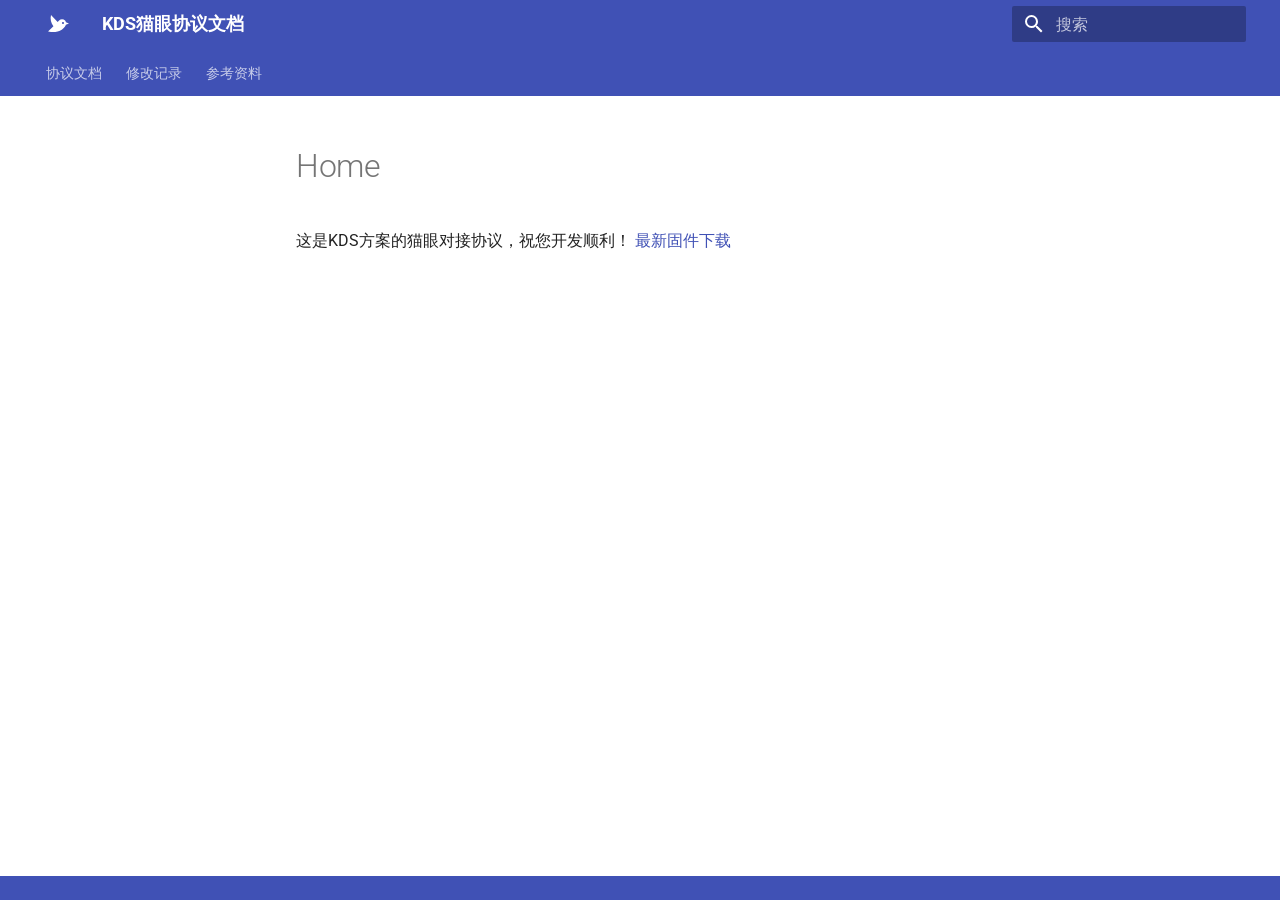
==== index.html @ fade69ea "Deployed 9a9eae2 with MkDocs version: 1.6.1" ====
<!doctype html>
<html lang="zh" class="no-js">
  <head>
    
      <meta charset="utf-8">
      <meta name="viewport" content="width=device-width,initial-scale=1">
      
      
      
      
      
      
        
      
      
      <link rel="icon" href="assets/images/favicon.png">
      <meta name="generator" content="mkdocs-1.6.1, mkdocs-material-9.7.7">
    
    
      
        <title>KDS猫眼协议文档</title>
      
    
    
      <link rel="stylesheet" href="assets/stylesheets/main.ec1eaa64.min.css">
      
      


    
    
      
    
    
      
        
        
        <link rel="preconnect" href="https://fonts.gstatic.com" crossorigin>
        <link rel="stylesheet" href="https://fonts.googleapis.com/css?family=Roboto:300,300i,400,400i,700,700i%7CRoboto+Mono:400,400i,700,700i&display=fallback">
        <style>:root{--md-text-font:"Roboto";--md-code-font:"Roboto Mono"}</style>
      
    
    
      <link rel="stylesheet" href="assets/extra.css">
    
    <script>__md_scope=new URL(".",location),__md_hash=e=>[...e].reduce(((e,_)=>(e<<5)-e+_.charCodeAt(0)),0),__md_get=(e,_=localStorage,t=__md_scope)=>JSON.parse(_.getItem(t.pathname+"."+e)),__md_set=(e,_,t=localStorage,a=__md_scope)=>{try{t.setItem(a.pathname+"."+e,JSON.stringify(_))}catch(e){}}</script>
    
      

    
    
  </head>
  
  
    <body dir="ltr">
  
    
    <input class="md-toggle" data-md-toggle="drawer" type="checkbox" id="__drawer" autocomplete="off">
    <input class="md-toggle" data-md-toggle="search" type="checkbox" id="__search" autocomplete="off">
    <label class="md-overlay" for="__drawer"></label>
    <div data-md-component="skip">
      
    </div>
    <div data-md-component="announce">
      
    </div>
    
    
      

<header class="md-header" data-md-component="header">
  <nav class="md-header__inner md-grid" aria-label="页眉">
    <a href="." title="KDS猫眼协议文档" class="md-header__button md-logo" aria-label="KDS猫眼协议文档" data-md-component="logo">
      
  
  <svg xmlns="http://www.w3.org/2000/svg" viewBox="0 0 24 24"><path d="m23 11.5-3.05-1.13c-.26-1.15-.91-1.81-.91-1.81a4.19 4.19 0 0 0-5.93 0l-1.48 1.48L5 3c-1 4 0 8 2.45 11.22L2 19.5s8.89 2 14.07-2.05c2.76-2.16 3.38-3.42 3.77-4.75zm-5.29.22c-.39.39-1.03.39-1.42 0a.996.996 0 0 1 0-1.41c.39-.39 1.03-.39 1.42 0s.39 1.02 0 1.41"/></svg>

    </a>
    <label class="md-header__button md-icon" for="__drawer">
      
      <svg xmlns="http://www.w3.org/2000/svg" viewBox="0 0 24 24"><path d="M3 6h18v2H3zm0 5h18v2H3zm0 5h18v2H3z"/></svg>
    </label>
    <div class="md-header__title" data-md-component="header-title">
      <div class="md-header__ellipsis">
        <div class="md-header__topic">
          <span class="md-ellipsis">
            KDS猫眼协议文档
          </span>
        </div>
        <div class="md-header__topic" data-md-component="header-topic">
          <span class="md-ellipsis">
            
              Home
            
          </span>
        </div>
      </div>
    </div>
    
    
      <script>var palette=__md_get("__palette");if(palette&&palette.color){if("(prefers-color-scheme)"===palette.color.media){var media=matchMedia("(prefers-color-scheme: light)"),input=document.querySelector(media.matches?"[data-md-color-media='(prefers-color-scheme: light)']":"[data-md-color-media='(prefers-color-scheme: dark)']");palette.color.media=input.getAttribute("data-md-color-media"),palette.color.scheme=input.getAttribute("data-md-color-scheme"),palette.color.primary=input.getAttribute("data-md-color-primary"),palette.color.accent=input.getAttribute("data-md-color-accent")}for(var[key,value]of Object.entries(palette.color))document.body.setAttribute("data-md-color-"+key,value)}</script>
    
    
    
      
      
        <label class="md-header__button md-icon" for="__search">
          
          <svg xmlns="http://www.w3.org/2000/svg" viewBox="0 0 24 24"><path d="M9.5 3A6.5 6.5 0 0 1 16 9.5c0 1.61-.59 3.09-1.56 4.23l.27.27h.79l5 5-1.5 1.5-5-5v-.79l-.27-.27A6.52 6.52 0 0 1 9.5 16 6.5 6.5 0 0 1 3 9.5 6.5 6.5 0 0 1 9.5 3m0 2C7 5 5 7 5 9.5S7 14 9.5 14 14 12 14 9.5 12 5 9.5 5"/></svg>
        </label>
        <div class="md-search" data-md-component="search" role="dialog">
  <label class="md-search__overlay" for="__search"></label>
  <div class="md-search__inner" role="search">
    <form class="md-search__form" name="search">
      <input type="text" class="md-search__input" name="query" aria-label="搜索" placeholder="搜索" autocapitalize="off" autocorrect="off" autocomplete="off" spellcheck="false" data-md-component="search-query" required>
      <label class="md-search__icon md-icon" for="__search">
        
        <svg xmlns="http://www.w3.org/2000/svg" viewBox="0 0 24 24"><path d="M9.5 3A6.5 6.5 0 0 1 16 9.5c0 1.61-.59 3.09-1.56 4.23l.27.27h.79l5 5-1.5 1.5-5-5v-.79l-.27-.27A6.52 6.52 0 0 1 9.5 16 6.5 6.5 0 0 1 3 9.5 6.5 6.5 0 0 1 9.5 3m0 2C7 5 5 7 5 9.5S7 14 9.5 14 14 12 14 9.5 12 5 9.5 5"/></svg>
        
        <svg xmlns="http://www.w3.org/2000/svg" viewBox="0 0 24 24"><path d="M20 11v2H8l5.5 5.5-1.42 1.42L4.16 12l7.92-7.92L13.5 5.5 8 11z"/></svg>
      </label>
      <nav class="md-search__options" aria-label="查找">
        
        <button type="reset" class="md-search__icon md-icon" title="清空当前内容" aria-label="清空当前内容" tabindex="-1">
          
          <svg xmlns="http://www.w3.org/2000/svg" viewBox="0 0 24 24"><path d="M19 6.41 17.59 5 12 10.59 6.41 5 5 6.41 10.59 12 5 17.59 6.41 19 12 13.41 17.59 19 19 17.59 13.41 12z"/></svg>
        </button>
      </nav>
      
    </form>
    <div class="md-search__output">
      <div class="md-search__scrollwrap" tabindex="0" data-md-scrollfix>
        <div class="md-search-result" data-md-component="search-result">
          <div class="md-search-result__meta">
            正在初始化搜索引擎
          </div>
          <ol class="md-search-result__list" role="presentation"></ol>
        </div>
      </div>
    </div>
  </div>
</div>
      
    
    
  </nav>
  
</header>
    
    <div class="md-container" data-md-component="container">
      
      
        
          
            
<nav class="md-tabs" aria-label="标签" data-md-component="tabs">
  <div class="md-grid">
    <ul class="md-tabs__list">
      
        
  
  
  
  
    <li class="md-tabs__item">
      <a href="KDS_Lock_Protocol/" class="md-tabs__link">
        
  
  
    
  
  协议文档

      </a>
    </li>
  

      
        
  
  
  
  
    <li class="md-tabs__item">
      <a href="log/" class="md-tabs__link">
        
  
  
    
  
  修改记录

      </a>
    </li>
  

      
        
  
  
  
  
    <li class="md-tabs__item">
      <a href="references/" class="md-tabs__link">
        
  
  
    
  
  参考资料

      </a>
    </li>
  

      
    </ul>
  </div>
</nav>
          
        
      
      <main class="md-main" data-md-component="main">
        <div class="md-main__inner md-grid">
          
            
              
              <div class="md-sidebar md-sidebar--primary" data-md-component="sidebar" data-md-type="navigation" >
                <div class="md-sidebar__scrollwrap">
                  <div class="md-sidebar__inner">
                    


  


  

<nav class="md-nav md-nav--primary md-nav--lifted md-nav--integrated" aria-label="导航栏" data-md-level="0">
  <label class="md-nav__title" for="__drawer">
    <a href="." title="KDS猫眼协议文档" class="md-nav__button md-logo" aria-label="KDS猫眼协议文档" data-md-component="logo">
      
  
  <svg xmlns="http://www.w3.org/2000/svg" viewBox="0 0 24 24"><path d="m23 11.5-3.05-1.13c-.26-1.15-.91-1.81-.91-1.81a4.19 4.19 0 0 0-5.93 0l-1.48 1.48L5 3c-1 4 0 8 2.45 11.22L2 19.5s8.89 2 14.07-2.05c2.76-2.16 3.38-3.42 3.77-4.75zm-5.29.22c-.39.39-1.03.39-1.42 0a.996.996 0 0 1 0-1.41c.39-.39 1.03-.39 1.42 0s.39 1.02 0 1.41"/></svg>

    </a>
    KDS猫眼协议文档
  </label>
  
  <ul class="md-nav__list" data-md-scrollfix>
    
      
      
  
  
  
  
    <li class="md-nav__item">
      <a href="KDS_Lock_Protocol/" class="md-nav__link">
        
  
  
  <span class="md-ellipsis">
    
  
    协议文档
  

    
  </span>
  
  

      </a>
    </li>
  

    
      
      
  
  
  
  
    <li class="md-nav__item">
      <a href="log/" class="md-nav__link">
        
  
  
  <span class="md-ellipsis">
    
  
    修改记录
  

    
  </span>
  
  

      </a>
    </li>
  

    
      
      
  
  
  
  
    <li class="md-nav__item">
      <a href="references/" class="md-nav__link">
        
  
  
  <span class="md-ellipsis">
    
  
    参考资料
  

    
  </span>
  
  

      </a>
    </li>
  

    
  </ul>
</nav>
                  </div>
                </div>
              </div>
            
            
          
          
            <div class="md-content" data-md-component="content">
              
              <article class="md-content__inner md-typeset">
                
                  



  <h1>Home</h1>

<p>这是KDS方案的猫眼对接协议，祝您开发顺利！
<a href="https://gitee.com/luo_u/lark-release/releases">最新固件下载</a></p>












                
              </article>
            </div>
          
          
<script>var target=document.getElementById(location.hash.slice(1));target&&target.name&&(target.checked=target.name.startsWith("__tabbed_"))</script>
        </div>
        
          <button type="button" class="md-top md-icon" data-md-component="top" hidden>
  
  <svg xmlns="http://www.w3.org/2000/svg" viewBox="0 0 24 24"><path d="M13 20h-2V8l-5.5 5.5-1.42-1.42L12 4.16l7.92 7.92-1.42 1.42L13 8z"/></svg>
  回到页面顶部
</button>
        
      </main>
      
        <footer class="md-footer">
  
  <div class="md-footer-meta md-typeset">
    <div class="md-footer-meta__inner md-grid">
      <div class="md-copyright">
  
  
</div>
      
    </div>
  </div>
</footer>
      
    </div>
    <div class="md-dialog" data-md-component="dialog">
      <div class="md-dialog__inner md-typeset"></div>
    </div>
    
    
    
      
      
      <script id="__config" type="application/json">{"annotate": null, "base": ".", "features": ["navigation.tabs", "navigation.expand", "toc.integrate", "navigation.top"], "search": "assets/javascripts/workers/search.2c215733.min.js", "tags": null, "translations": {"clipboard.copied": "\u5df2\u590d\u5236", "clipboard.copy": "\u590d\u5236", "search.result.more.one": "\u5728\u8be5\u9875\u4e0a\u8fd8\u6709 1 \u4e2a\u7b26\u5408\u6761\u4ef6\u7684\u7ed3\u679c", "search.result.more.other": "\u5728\u8be5\u9875\u4e0a\u8fd8\u6709 # \u4e2a\u7b26\u5408\u6761\u4ef6\u7684\u7ed3\u679c", "search.result.none": "\u6ca1\u6709\u627e\u5230\u7b26\u5408\u6761\u4ef6\u7684\u7ed3\u679c", "search.result.one": "\u627e\u5230 1 \u4e2a\u7b26\u5408\u6761\u4ef6\u7684\u7ed3\u679c", "search.result.other": "# \u4e2a\u7b26\u5408\u6761\u4ef6\u7684\u7ed3\u679c", "search.result.placeholder": "\u952e\u5165\u4ee5\u5f00\u59cb\u641c\u7d22", "search.result.term.missing": "\u7f3a\u5c11", "select.version": "\u9009\u62e9\u5f53\u524d\u7248\u672c"}, "version": null}</script>
    
    
      <script src="assets/javascripts/bundle.d7400e89.min.js"></script>
      
    
  </body>
</html>
---- assets/stylesheets/main.ec1eaa64.min.css ----
@charset "UTF-8";html{-webkit-text-size-adjust:none;-moz-text-size-adjust:none;text-size-adjust:none;box-sizing:border-box}*,:after,:before{box-sizing:inherit}@media (prefers-reduced-motion){*,:after,:before{transition:none!important}}body{margin:0}a,button,input,label{-webkit-tap-highlight-color:transparent}a{color:inherit;text-decoration:none}hr{border:0;box-sizing:initial;display:block;height:.05rem;overflow:visible;padding:0}small{font-size:80%}sub,sup{line-height:1em}img{border-style:none}table{border-collapse:initial;border-spacing:0}td,th{font-weight:400;vertical-align:top}button{background:#0000;border:0;font-family:inherit;font-size:inherit;margin:0;padding:0}input{border:0;outline:none}:root{--md-primary-fg-color:#4051b5;--md-primary-fg-color--light:#5d6cc0;--md-primary-fg-color--dark:#303fa1;--md-primary-bg-color:#fff;--md-primary-bg-color--light:#ffffffb3;--md-accent-fg-color:#526cfe;--md-accent-fg-color--transparent:#526cfe1a;--md-accent-bg-color:#fff;--md-accent-bg-color--light:#ffffffb3}[data-md-color-scheme=default]{color-scheme:light}[data-md-color-scheme=default] img[src$="#gh-dark-mode-only"],[data-md-color-scheme=default] img[src$="#only-dark"]{display:none}:root,[data-md-color-scheme=default]{--md-hue:225deg;--md-default-fg-color:#000000de;--md-default-fg-color--light:#0000008a;--md-default-fg-color--lighter:#00000052;--md-default-fg-color--lightest:#00000012;--md-default-bg-color:#fff;--md-default-bg-color--light:#ffffffb3;--md-default-bg-color--lighter:#ffffff4d;--md-default-bg-color--lightest:#ffffff1f;--md-code-fg-color:#36464e;--md-code-bg-color:#f5f5f5;--md-code-bg-color--light:#f5f5f5b3;--md-code-bg-color--lighter:#f5f5f54d;--md-code-hl-color:#4287ff;--md-code-hl-color--light:#4287ff1a;--md-code-hl-number-color:#d52a2a;--md-code-hl-special-color:#db1457;--md-code-hl-function-color:#a846b9;--md-code-hl-constant-color:#6e59d9;--md-code-hl-keyword-color:#3f6ec6;--md-code-hl-string-color:#1c7d4d;--md-code-hl-name-color:var(--md-code-fg-color);--md-code-hl-operator-color:var(--md-default-fg-color--light);--md-code-hl-punctuation-color:var(--md-default-fg-color--light);--md-code-hl-comment-color:var(--md-default-fg-color--light);--md-code-hl-generic-color:var(--md-default-fg-color--light);--md-code-hl-variable-color:var(--md-default-fg-color--light);--md-typeset-color:var(--md-default-fg-color);--md-typeset-a-color:var(--md-primary-fg-color);--md-typeset-del-color:#f5503d26;--md-typeset-ins-color:#0bd57026;--md-typeset-kbd-color:#fafafa;--md-typeset-kbd-accent-color:#fff;--md-typeset-kbd-border-color:#b8b8b8;--md-typeset-mark-color:#ffff0080;--md-typeset-table-color:#0000001f;--md-typeset-table-color--light:rgba(0,0,0,.035);--md-admonition-fg-color:var(--md-default-fg-color);--md-admonition-bg-color:var(--md-default-bg-color);--md-warning-fg-color:#000000de;--md-warning-bg-color:#ff9;--md-footer-fg-color:#fff;--md-footer-fg-color--light:#ffffffb3;--md-footer-fg-color--lighter:#ffffff73;--md-footer-bg-color:#000000de;--md-footer-bg-color--dark:#00000052;--md-shadow-z1:0 0.2rem 0.5rem #0000000d,0 0 0.05rem #0000001a;--md-shadow-z2:0 0.2rem 0.5rem #0000001a,0 0 0.05rem #00000040;--md-shadow-z3:0 0.2rem 0.5rem #0003,0 0 0.05rem #00000059}.md-icon svg{fill:currentcolor;display:block;height:1.2rem;width:1.2rem}body{-webkit-font-smoothing:antialiased;-moz-osx-font-smoothing:grayscale;--md-text-font-family:var(--md-text-font,_),-apple-system,BlinkMacSystemFont,Helvetica,Arial,sans-serif;--md-code-font-family:var(--md-code-font,_),SFMono-Regular,Consolas,Menlo,monospace}aside,body,input{font-feature-settings:"kern","liga";color:var(--md-typeset-color);font-family:var(--md-text-font-family)}code,kbd,pre{font-feature-settings:"kern";font-family:var(--md-code-font-family)}:root{--md-typeset-table-sort-icon:url('data:image/svg+xml;charset=utf-8,<svg xmlns="http://www.w3.org/2000/svg" viewBox="0 0 24 24"><path d="m18 21-4-4h3V7h-3l4-4 4 4h-3v10h3M2 19v-2h10v2M2 13v-2h7v2M2 7V5h4v2z"/></svg>');--md-typeset-table-sort-icon--asc:url('data:image/svg+xml;charset=utf-8,<svg xmlns="http://www.w3.org/2000/svg" viewBox="0 0 24 24"><path d="M19 17h3l-4 4-4-4h3V3h2M2 17h10v2H2M6 5v2H2V5m0 6h7v2H2z"/></svg>');--md-typeset-table-sort-icon--desc:url('data:image/svg+xml;charset=utf-8,<svg xmlns="http://www.w3.org/2000/svg" viewBox="0 0 24 24"><path d="M19 7h3l-4-4-4 4h3v14h2M2 17h10v2H2M6 5v2H2V5m0 6h7v2H2z"/></svg>')}.md-typeset{-webkit-print-color-adjust:exact;color-adjust:exact;font-size:.8rem;line-height:1.6;overflow-wrap:break-word}@media print{.md-typeset{font-size:.68rem}}.md-typeset blockquote,.md-typeset dl,.md-typeset figure,.md-typeset ol,.md-typeset pre,.md-typeset ul{margin-bottom:1em;margin-top:1em}.md-typeset h1{color:var(--md-default-fg-color--light);font-size:2em;line-height:1.3;margin:0 0 1.25em}.md-typeset h1,.md-typeset h2{font-weight:300;letter-spacing:-.01em}.md-typeset h2{font-size:1.5625em;line-height:1.4;margin:1.6em 0 .64em}.md-typeset h3{font-size:1.25em;font-weight:400;letter-spacing:-.01em;line-height:1.5;margin:1.6em 0 .8em}.md-typeset h2+h3{margin-top:.8em}.md-typeset h4{font-weight:700;letter-spacing:-.01em;margin:1em 0}.md-typeset h5,.md-typeset h6{color:var(--md-default-fg-color--light);font-size:.8em;font-weight:700;letter-spacing:-.01em;margin:1.25em 0}.md-typeset h5{text-transform:uppercase}.md-typeset h5 code{text-transform:none}.md-typeset hr{border-bottom:.05rem solid var(--md-default-fg-color--lightest);display:flow-root;margin:1.5em 0}.md-typeset a{color:var(--md-typeset-a-color);word-break:break-word}.md-typeset a,.md-typeset a:before{transition:color 125ms}.md-typeset a:focus,.md-typeset a:hover{color:var(--md-accent-fg-color)}.md-typeset a:focus code,.md-typeset a:hover code{background-color:var(--md-accent-fg-color--transparent);color:var(--md-accent-fg-color)}.md-typeset a code{color:var(--md-typeset-a-color)}.md-typeset a.focus-visible{outline-color:var(--md-accent-fg-color);outline-offset:.2rem}.md-typeset code,.md-typeset kbd,.md-typeset pre{color:var(--md-code-fg-color);direction:ltr;font-variant-ligatures:none;transition:background-color 125ms}@media print{.md-typeset code,.md-typeset kbd,.md-typeset pre{white-space:pre-wrap}}.md-typeset code{background-color:var(--md-code-bg-color);border-radius:.1rem;-webkit-box-decoration-break:clone;box-decoration-break:clone;font-size:.85em;padding:0 .2941176471em;transition:color 125ms,background-color 125ms;word-break:break-word}.md-typeset code:not(.focus-visible){-webkit-tap-highlight-color:transparent;outline:none}.md-typeset pre{display:flow-root;line-height:1.4;position:relative}.md-typeset pre>code{-webkit-box-decoration-break:slice;box-decoration-break:slice;box-shadow:none;display:block;margin:0;outline-color:var(--md-accent-fg-color);overflow:auto;padding:.7720588235em 1.1764705882em;scrollbar-color:var(--md-default-fg-color--lighter) #0000;scrollbar-width:thin;touch-action:auto;word-break:normal}.md-typeset pre>code:hover{scrollbar-color:var(--md-accent-fg-color) #0000}.md-typeset pre>code::-webkit-scrollbar{height:.2rem;width:.2rem}.md-typeset pre>code::-webkit-scrollbar-thumb{background-color:var(--md-default-fg-color--lighter)}.md-typeset pre>code::-webkit-scrollbar-thumb:hover{background-color:var(--md-accent-fg-color)}.md-typeset kbd{background-color:var(--md-typeset-kbd-color);border-radius:.1rem;box-shadow:0 .1rem 0 .05rem var(--md-typeset-kbd-border-color),0 .1rem 0 var(--md-typeset-kbd-border-color),0 -.1rem .2rem var(--md-typeset-kbd-accent-color) inset;color:var(--md-default-fg-color);display:inline-block;font-size:.75em;padding:0 .6666666667em;vertical-align:text-top;word-break:break-word}.md-typeset mark{background-color:var(--md-typeset-mark-color);-webkit-box-decoration-break:clone;box-decoration-break:clone;color:inherit;word-break:break-word}.md-typeset abbr{cursor:help;text-decoration:none}.md-typeset [data-preview],.md-typeset abbr{border-bottom:.05rem dotted var(--md-default-fg-color--light)}.md-typeset small{opacity:.75}[dir=ltr] .md-typeset sub,[dir=ltr] .md-typeset sup{margin-left:.078125em}[dir=rtl] .md-typeset sub,[dir=rtl] .md-typeset sup{margin-right:.078125em}[dir=ltr] .md-typeset blockquote{padding-left:.6rem}[dir=rtl] .md-typeset blockquote{padding-right:.6rem}[dir=ltr] .md-typeset blockquote{border-left:.2rem solid var(--md-default-fg-color--lighter)}[dir=rtl] .md-typeset blockquote{border-right:.2rem solid var(--md-default-fg-color--lighter)}.md-typeset blockquote{color:var(--md-default-fg-color--light);margin-left:0;margin-right:0}.md-typeset ul{list-style-type:disc}.md-typeset ul[type]{list-style-type:revert-layer}[dir=ltr] .md-typeset ol,[dir=ltr] .md-typeset ul{margin-left:.625em}[dir=rtl] .md-typeset ol,[dir=rtl] .md-typeset ul{margin-right:.625em}.md-typeset ol,.md-typeset ul{padding:0}.md-typeset ol:not([hidden]),.md-typeset ul:not([hidden]){display:flow-root}.md-typeset ol ol,.md-typeset ul ol{list-style-type:lower-alpha}.md-typeset ol ol ol,.md-typeset ul ol ol{list-style-type:lower-roman}.md-typeset ol ol ol ol,.md-typeset ul ol ol ol{list-style-type:upper-alpha}.md-typeset ol ol ol ol ol,.md-typeset ul ol ol ol ol{list-style-type:upper-roman}.md-typeset ol[type],.md-typeset ul[type]{list-style-type:revert-layer}[dir=ltr] .md-typeset ol li,[dir=ltr] .md-typeset ul li{margin-left:1.25em}[dir=rtl] .md-typeset ol li,[dir=rtl] .md-typeset ul li{margin-right:1.25em}.md-typeset ol li,.md-typeset ul li{margin-bottom:.5em}.md-typeset ol li blockquote,.md-typeset ol li p,.md-typeset ul li blockquote,.md-typeset ul li p{margin:.5em 0}.md-typeset ol li:last-child,.md-typeset ul li:last-child{margin-bottom:0}[dir=ltr] .md-typeset ol li ol,[dir=ltr] .md-typeset ol li ul,[dir=ltr] .md-typeset ul li ol,[dir=ltr] .md-typeset ul li ul{margin-left:.625em}[dir=rtl] .md-typeset ol li ol,[dir=rtl] .md-typeset ol li ul,[dir=rtl] .md-typeset ul li ol,[dir=rtl] .md-typeset ul li ul{margin-right:.625em}.md-typeset ol li ol,.md-typeset ol li ul,.md-typeset ul li ol,.md-typeset ul li ul{margin-bottom:.5em;margin-top:.5em}[dir=ltr] .md-typeset dd{margin-left:1.875em}[dir=rtl] .md-typeset dd{margin-right:1.875em}.md-typeset dd{margin-bottom:1.5em;margin-top:1em}.md-typeset img,.md-typeset svg,.md-typeset video{height:auto;max-width:100%}.md-typeset img[align=left]{margin:1em 1em 1em 0}.md-typeset img[align=right]{margin:1em 0 1em 1em}.md-typeset img[align]:only-child{margin-top:0}.md-typeset figure{display:flow-root;margin:1em auto;max-width:100%;text-align:center;width:fit-content}.md-typeset figure img{display:block;margin:0 auto}.md-typeset figcaption{font-style:italic;margin:1em auto;max-width:24rem}.md-typeset iframe{max-width:100%}.md-typeset table:not([class]){background-color:var(--md-default-bg-color);border:.05rem solid var(--md-typeset-table-color);border-radius:.1rem;display:inline-block;font-size:.64rem;max-width:100%;overflow:auto;touch-action:auto}@media print{.md-typeset table:not([class]){display:table}}.md-typeset table:not([class])+*{margin-top:1.5em}.md-typeset table:not([class]) td>:first-child,.md-typeset table:not([class]) th>:first-child{margin-top:0}.md-typeset table:not([class]) td>:last-child,.md-typeset table:not([class]) th>:last-child{margin-bottom:0}.md-typeset table:not([class]) td:not([align]),.md-typeset table:not([class]) th:not([align]){text-align:left}[dir=rtl] .md-typeset table:not([class]) td:not([align]),[dir=rtl] .md-typeset table:not([class]) th:not([align]){text-align:right}.md-typeset table:not([class]) th{font-weight:700;min-width:5rem;padding:.9375em 1.25em;vertical-align:top}.md-typeset table:not([class]) td{border-top:.05rem solid var(--md-typeset-table-color);padding:.9375em 1.25em;vertical-align:top}.md-typeset table:not([class]) tbody tr{transition:background-color 125ms}.md-typeset table:not([class]) tbody tr:hover{background-color:var(--md-typeset-table-color--light);box-shadow:0 .05rem 0 var(--md-default-bg-color) inset}.md-typeset table:not([class]) a{word-break:normal}.md-typeset table th[role=columnheader]{cursor:pointer}[dir=ltr] .md-typeset table th[role=columnheader]:after{margin-left:.5em}[dir=rtl] .md-typeset table th[role=columnheader]:after{margin-right:.5em}.md-typeset table th[role=columnheader]:after{content:"";display:inline-block;height:1.2em;-webkit-mask-image:var(--md-typeset-table-sort-icon);mask-image:var(--md-typeset-table-sort-icon);-webkit-mask-repeat:no-repeat;mask-repeat:no-repeat;-webkit-mask-size:contain;mask-size:contain;transition:background-color 125ms;vertical-align:text-bottom;width:1.2em}.md-typeset table th[role=columnheader]:hover:after{background-color:var(--md-default-fg-color--lighter)}.md-typeset table th[role=columnheader][aria-sort=ascending]:after{background-color:var(--md-default-fg-color--light);-webkit-mask-image:var(--md-typeset-table-sort-icon--asc);mask-image:var(--md-typeset-table-sort-icon--asc)}.md-typeset table th[role=columnheader][aria-sort=descending]:after{background-color:var(--md-default-fg-color--light);-webkit-mask-image:var(--md-typeset-table-sort-icon--desc);mask-image:var(--md-typeset-table-sort-icon--desc)}.md-typeset__scrollwrap{margin:1em -.8rem;overflow-x:auto;touch-action:auto}.md-typeset__table{display:inline-block;margin-bottom:.5em;padding:0 .8rem}@media print{.md-typeset__table{display:block}}html .md-typeset__table table{display:table;margin:0;overflow:hidden;width:100%}@media screen and (max-width:44.984375em){.md-content__inner>pre{margin:1em -.8rem}.md-content__inner>pre code{border-radius:0}}.md-typeset .md-author{border-radius:100%;display:block;flex-shrink:0;height:1.6rem;overflow:hidden;position:relative;transition:color 125ms,transform 125ms;width:1.6rem}.md-typeset .md-author img{display:block}.md-typeset .md-author--more{background:var(--md-default-fg-color--lightest);color:var(--md-default-fg-color--lighter);font-size:.6rem;font-weight:700;line-height:1.6rem;text-align:center}.md-typeset .md-author--long{height:2.4rem;width:2.4rem}.md-typeset a.md-author{transform:scale(1)}.md-typeset a.md-author img{border-radius:100%;filter:grayscale(100%) opacity(75%);transition:filter 125ms}.md-typeset a.md-author:focus,.md-typeset a.md-author:hover{transform:scale(1.1);z-index:1}.md-typeset a.md-author:focus img,.md-typeset a.md-author:hover img{filter:grayscale(0)}.md-banner{background-color:var(--md-footer-bg-color);color:var(--md-footer-fg-color);overflow:auto}@media print{.md-banner{display:none}}.md-banner--warning{background-color:var(--md-warning-bg-color);color:var(--md-warning-fg-color)}.md-banner__inner{font-size:.7rem;margin:.6rem auto;padding:0 .8rem}[dir=ltr] .md-banner__button{float:right}[dir=rtl] .md-banner__button{float:left}.md-banner__button{color:inherit;cursor:pointer;transition:opacity .25s}.no-js .md-banner__button{display:none}.md-banner__button:hover{opacity:.7}html{font-size:125%;height:100%;overflow-x:hidden}@media screen and (min-width:100em){html{font-size:137.5%}}@media screen and (min-width:125em){html{font-size:150%}}body{background-color:var(--md-default-bg-color);display:flex;flex-direction:column;font-size:.5rem;min-height:100%;position:relative;width:100%}@media print{body{display:block}}@media screen and (max-width:59.984375em){body[data-md-scrolllock]{position:fixed}}.md-grid{margin-left:auto;margin-right:auto;max-width:61rem}.md-container{display:flex;flex-direction:column;flex-grow:1}@media print{.md-container{display:block}}.md-main{flex-grow:1}.md-main__inner{display:flex;height:100%;margin-top:1.5rem}.md-ellipsis{overflow:hidden;text-overflow:ellipsis}.md-toggle{display:none}.md-option{height:0;opacity:0;position:absolute;width:0}.md-option:checked+label:not([hidden]){display:block}.md-option.focus-visible+label{outline-color:var(--md-accent-fg-color);outline-style:auto}.md-skip{background-color:var(--md-default-fg-color);border-radius:.1rem;color:var(--md-default-bg-color);font-size:.64rem;margin:.5rem;opacity:0;outline-color:var(--md-accent-fg-color);padding:.3rem .5rem;position:fixed;transform:translateY(.4rem);z-index:-1}.md-skip:focus{opacity:1;transform:translateY(0);transition:transform .25s cubic-bezier(.4,0,.2,1),opacity 175ms 75ms;z-index:10}@page{margin:25mm}:root{--md-clipboard-icon:url('data:image/svg+xml;charset=utf-8,<svg xmlns="http://www.w3.org/2000/svg" viewBox="0 0 24 24"><path d="M19 21H8V7h11m0-2H8a2 2 0 0 0-2 2v14a2 2 0 0 0 2 2h11a2 2 0 0 0 2-2V7a2 2 0 0 0-2-2m-3-4H4a2 2 0 0 0-2 2v14h2V3h12z"/></svg>')}.md-clipboard{border-radius:.1rem;color:var(--md-default-fg-color--lightest);cursor:pointer;height:1.5em;outline-color:var(--md-accent-fg-color);outline-offset:.1rem;transition:color .25s;width:1.5em;z-index:1}@media print{.md-clipboard{display:none}}.md-clipboard:not(.focus-visible){-webkit-tap-highlight-color:transparent;outline:none}:hover>.md-clipboard{color:var(--md-default-fg-color--light)}.md-clipboard:focus,.md-clipboard:hover{color:var(--md-accent-fg-color)}.md-clipboard:after{background-color:currentcolor;content:"";display:block;height:1.125em;margin:0 auto;-webkit-mask-image:var(--md-clipboard-icon);mask-image:var(--md-clipboard-icon);-webkit-mask-position:center;mask-position:center;-webkit-mask-repeat:no-repeat;mask-repeat:no-repeat;-webkit-mask-size:contain;mask-size:contain;width:1.125em}.md-clipboard--inline{cursor:pointer}.md-clipboard--inline code{transition:color .25s,background-color .25s}.md-clipboard--inline:focus code,.md-clipboard--inline:hover code{background-color:var(--md-accent-fg-color--transparent);color:var(--md-accent-fg-color)}:root{--md-code-select-icon:url('data:image/svg+xml;charset=utf-8,<svg xmlns="http://www.w3.org/2000/svg" viewBox="0 0 24 24"><path d="M19 19h-4v2h4c1.1 0 2-.9 2-2v-4h-2m0-12h-4v2h4v4h2V5c0-1.1-.9-2-2-2M5 5h4V3H5c-1.1 0-2 .9-2 2v4h2m0 6H3v4c0 1.1.9 2 2 2h4v-2H5zm2-4h2v2H7zm4 0h2v2h-2zm4 0h2v2h-2zM7 7h2v2H7zm4 0h2v2h-2zm4 0h2v2h-2zm-8 8h2v2H7zm4 0h2v2h-2zm4 0h2v2h-2z"/></svg>');--md-code-copy-icon:url('data:image/svg+xml;charset=utf-8,<svg xmlns="http://www.w3.org/2000/svg" viewBox="0 0 24 24"><path d="M19 21H8V7h11m0-2H8a2 2 0 0 0-2 2v14a2 2 0 0 0 2 2h11a2 2 0 0 0 2-2V7a2 2 0 0 0-2-2m-3-4H4a2 2 0 0 0-2 2v14h2V3h12z"/></svg>')}.md-typeset .md-code__content{display:grid}.md-code__nav{background-color:var(--md-code-bg-color--lighter);border-radius:.1rem;display:flex;gap:.2rem;padding:.2rem;position:absolute;right:.25em;top:.25em;transition:background-color .25s;z-index:1}:hover>.md-code__nav{background-color:var(--md-code-bg-color--light)}.md-code__button{color:var(--md-default-fg-color--lightest);cursor:pointer;display:block;height:1.5em;outline-color:var(--md-accent-fg-color);outline-offset:.1rem;transition:color .25s;width:1.5em}:hover>*>.md-code__button{color:var(--md-default-fg-color--light)}.md-code__button.focus-visible,.md-code__button:hover{color:var(--md-accent-fg-color)}.md-code__button--active{color:var(--md-default-fg-color)!important}.md-code__button:after{background-color:currentcolor;content:"";display:block;height:1.125em;margin:0 auto;-webkit-mask-position:center;mask-position:center;-webkit-mask-repeat:no-repeat;mask-repeat:no-repeat;-webkit-mask-size:contain;mask-size:contain;width:1.125em}.md-code__button[data-md-type=select]:after{-webkit-mask-image:var(--md-code-select-icon);mask-image:var(--md-code-select-icon)}.md-code__button[data-md-type=copy]:after{-webkit-mask-image:var(--md-code-copy-icon);mask-image:var(--md-code-copy-icon)}@keyframes consent{0%{opacity:0;transform:translateY(100%)}to{opacity:1;transform:translateY(0)}}@keyframes overlay{0%{opacity:0}to{opacity:1}}.md-consent__overlay{animation:overlay .25s both;-webkit-backdrop-filter:blur(.1rem);backdrop-filter:blur(.1rem);background-color:#0000008a;height:100%;opacity:1;position:fixed;top:0;width:100%;z-index:5}.md-consent__inner{animation:consent .5s cubic-bezier(.1,.7,.1,1) both;background-color:var(--md-default-bg-color);border:0;border-radius:.1rem;bottom:0;box-shadow:0 0 .2rem #0000001a,0 .2rem .4rem #0003;max-height:100%;overflow:auto;padding:0;position:fixed;width:100%;z-index:5}.md-consent__form{padding:.8rem}.md-consent__settings{display:none;margin:1em 0}input:checked+.md-consent__settings{display:block}.md-consent__controls{margin-bottom:.8rem}.md-typeset .md-consent__controls .md-button{display:inline}@media screen and (max-width:44.984375em){.md-typeset .md-consent__controls .md-button{display:block;margin-top:.4rem;text-align:center;width:100%}}.md-consent label{cursor:pointer}.md-content{flex-grow:1;min-width:0}.md-content__inner{margin:0 .8rem 1.2rem;padding-top:.6rem}@media screen and (min-width:76.25em){[dir=ltr] .md-sidebar--primary:not([hidden])~.md-content>.md-content__inner{margin-left:1.2rem}[dir=ltr] .md-sidebar--secondary:not([hidden])~.md-content>.md-content__inner,[dir=rtl] .md-sidebar--primary:not([hidden])~.md-content>.md-content__inner{margin-right:1.2rem}[dir=rtl] .md-sidebar--secondary:not([hidden])~.md-content>.md-content__inner{margin-left:1.2rem}}.md-content__inner:before{content:"";display:block;height:.4rem}.md-content__inner>:last-child{margin-bottom:0}[dir=ltr] .md-content__button{float:right}[dir=rtl] .md-content__button{float:left}[dir=ltr] .md-content__button{margin-left:.4rem}[dir=rtl] .md-content__button{margin-right:.4rem}.md-content__button{margin:.4rem 0;padding:0}@media print{.md-content__button{display:none}}.md-typeset .md-content__button{color:var(--md-default-fg-color--lighter)}.md-content__button svg{display:inline;vertical-align:top}[dir=rtl] .md-content__button svg{transform:scaleX(-1)}[dir=ltr] .md-dialog{right:.8rem}[dir=rtl] .md-dialog{left:.8rem}.md-dialog{background-color:var(--md-default-fg-color);border-radius:.1rem;bottom:.8rem;box-shadow:var(--md-shadow-z3);min-width:11.1rem;opacity:0;padding:.4rem .6rem;pointer-events:none;position:fixed;transform:translateY(100%);transition:transform 0ms .4s,opacity .4s;z-index:4}@media print{.md-dialog{display:none}}.md-dialog--active{opacity:1;pointer-events:auto;transform:translateY(0);transition:transform .4s cubic-bezier(.075,.85,.175,1),opacity .4s}.md-dialog__inner{color:var(--md-default-bg-color);font-size:.7rem}.md-feedback{margin:2em 0 1em;text-align:center}.md-feedback fieldset{border:none;margin:0;padding:0}.md-feedback__title{font-weight:700;margin:1em auto}.md-feedback__inner{position:relative}.md-feedback__list{display:flex;flex-wrap:wrap;place-content:baseline center;position:relative}.md-feedback__list:hover .md-icon:not(:disabled){color:var(--md-default-fg-color--lighter)}:disabled .md-feedback__list{min-height:1.8rem}.md-feedback__icon{color:var(--md-default-fg-color--light);cursor:pointer;flex-shrink:0;margin:0 .1rem;transition:color 125ms}.md-feedback__icon:not(:disabled).md-icon:hover{color:var(--md-accent-fg-color)}.md-feedback__icon:disabled{color:var(--md-default-fg-color--lightest);pointer-events:none}.md-feedback__note{opacity:0;position:relative;transform:translateY(.4rem);transition:transform .4s cubic-bezier(.1,.7,.1,1),opacity .15s}.md-feedback__note>*{margin:0 auto;max-width:16rem}:disabled .md-feedback__note{opacity:1;transform:translateY(0)}@media print{.md-feedback{display:none}}.md-footer{background-color:var(--md-footer-bg-color);color:var(--md-footer-fg-color)}@media print{.md-footer{display:none}}.md-footer__inner{justify-content:space-between;overflow:auto;padding:.2rem}.md-footer__inner:not([hidden]){display:flex}.md-footer__link{align-items:end;display:flex;flex-grow:0.01;margin-bottom:.4rem;margin-top:1rem;max-width:100%;outline-color:var(--md-accent-fg-color);overflow:hidden;transition:opacity .25s}.md-footer__link:focus,.md-footer__link:hover{opacity:.7}[dir=rtl] .md-footer__link svg{transform:scaleX(-1)}@media screen and (max-width:44.984375em){.md-footer__link--prev{flex-shrink:0}.md-footer__link--prev .md-footer__title{display:none}}[dir=ltr] .md-footer__link--next{margin-left:auto}[dir=rtl] .md-footer__link--next{margin-right:auto}.md-footer__link--next{text-align:right}[dir=rtl] .md-footer__link--next{text-align:left}.md-footer__title{flex-grow:1;font-size:.9rem;margin-bottom:.7rem;max-width:calc(100% - 2.4rem);padding:0 1rem;white-space:nowrap}.md-footer__button{margin:.2rem;padding:.4rem}.md-footer__direction{font-size:.64rem;opacity:.7}.md-footer-meta{background-color:var(--md-footer-bg-color--dark)}.md-footer-meta__inner{display:flex;flex-wrap:wrap;justify-content:space-between;padding:.2rem}html .md-footer-meta.md-typeset a{color:var(--md-footer-fg-color--light)}html .md-footer-meta.md-typeset a:focus,html .md-footer-meta.md-typeset a:hover{color:var(--md-footer-fg-color)}.md-copyright{color:var(--md-footer-fg-color--lighter);font-size:.64rem;margin:auto .6rem;padding:.4rem 0;width:100%}@media screen and (min-width:45em){.md-copyright{width:auto}}.md-copyright__highlight{color:var(--md-footer-fg-color--light)}.md-social{display:inline-flex;gap:.2rem;margin:0 .4rem;padding:.2rem 0 .6rem}@media screen and (min-width:45em){.md-social{padding:.6rem 0}}.md-social__link{display:inline-block;height:1.6rem;text-align:center;width:1.6rem}.md-social__link:before{line-height:1.9}.md-social__link svg{fill:currentcolor;max-height:.8rem;vertical-align:-25%}.md-typeset .md-button{border:.1rem solid;border-radius:.1rem;color:var(--md-primary-fg-color);cursor:pointer;display:inline-block;font-weight:700;padding:.625em 2em;transition:color 125ms,background-color 125ms,border-color 125ms}.md-typeset .md-button--primary{background-color:var(--md-primary-fg-color);border-color:var(--md-primary-fg-color);color:var(--md-primary-bg-color)}.md-typeset .md-button:focus,.md-typeset .md-button:hover{background-color:var(--md-accent-fg-color);border-color:var(--md-accent-fg-color);color:var(--md-accent-bg-color)}[dir=ltr] .md-typeset .md-input{border-top-left-radius:.1rem}[dir=ltr] .md-typeset .md-input,[dir=rtl] .md-typeset .md-input{border-top-right-radius:.1rem}[dir=rtl] .md-typeset .md-input{border-top-left-radius:.1rem}.md-typeset .md-input{border-bottom:.1rem solid var(--md-default-fg-color--lighter);box-shadow:var(--md-shadow-z1);font-size:.8rem;height:1.8rem;padding:0 .6rem;transition:border .25s,box-shadow .25s}.md-typeset .md-input:focus,.md-typeset .md-input:hover{border-bottom-color:var(--md-accent-fg-color);box-shadow:var(--md-shadow-z2)}.md-typeset .md-input--stretch{width:100%}.md-header{background-color:var(--md-primary-fg-color);box-shadow:0 0 .2rem #0000,0 .2rem .4rem #0000;color:var(--md-primary-bg-color);display:block;left:0;position:sticky;right:0;top:0;z-index:4}@media print{.md-header{display:none}}.md-header[hidden]{transform:translateY(-100%);transition:transform .25s cubic-bezier(.8,0,.6,1),box-shadow .25s}.md-header--shadow{box-shadow:0 0 .2rem #0000001a,0 .2rem .4rem #0003;transition:transform .25s cubic-bezier(.1,.7,.1,1),box-shadow .25s}.md-header__inner{align-items:center;display:flex;padding:0 .2rem}.md-header__button{color:currentcolor;cursor:pointer;margin:.2rem;outline-color:var(--md-accent-fg-color);padding:.4rem;position:relative;transition:opacity .25s;vertical-align:middle;z-index:1}.md-header__button:hover{opacity:.7}.md-header__button:not([hidden]){display:inline-block}.md-header__button:not(.focus-visible){-webkit-tap-highlight-color:transparent;outline:none}.md-header__button.md-logo{margin:.2rem;padding:.4rem}@media screen and (max-width:76.234375em){.md-header__button.md-logo{display:none}}.md-header__button.md-logo img,.md-header__button.md-logo svg{fill:currentcolor;display:block;height:1.2rem;width:auto}@media screen and (min-width:60em){.md-header__button[for=__search]{display:none}}.no-js .md-header__button[for=__search]{display:none}[dir=rtl] .md-header__button[for=__search] svg{transform:scaleX(-1)}@media screen and (min-width:76.25em){.md-header__button[for=__drawer]{display:none}}.md-header__topic{display:flex;max-width:100%;position:absolute;transition:transform .4s cubic-bezier(.1,.7,.1,1),opacity .15s;white-space:nowrap}.md-header__topic+.md-header__topic{opacity:0;pointer-events:none;transform:translateX(1.25rem);transition:transform .4s cubic-bezier(1,.7,.1,.1),opacity .15s;z-index:-1}[dir=rtl] .md-header__topic+.md-header__topic{transform:translateX(-1.25rem)}.md-header__topic:first-child{font-weight:700}[dir=ltr] .md-header__title{margin-left:1rem;margin-right:.4rem}[dir=rtl] .md-header__title{margin-left:.4rem;margin-right:1rem}.md-header__title{flex-grow:1;font-size:.9rem;height:2.4rem;line-height:2.4rem}.md-header__title--active .md-header__topic{opacity:0;pointer-events:none;transform:translateX(-1.25rem);transition:transform .4s cubic-bezier(1,.7,.1,.1),opacity .15s;z-index:-1}[dir=rtl] .md-header__title--active .md-header__topic{transform:translateX(1.25rem)}.md-header__title--active .md-header__topic+.md-header__topic{opacity:1;pointer-events:auto;transform:translateX(0);transition:transform .4s cubic-bezier(.1,.7,.1,1),opacity .15s;z-index:0}.md-header__title>.md-header__ellipsis{height:100%;position:relative;width:100%}.md-header__option{display:flex;flex-shrink:0;max-width:100%;transition:max-width 0ms .25s,opacity .25s .25s;white-space:nowrap}[data-md-toggle=search]:checked~.md-header .md-header__option{max-width:0;opacity:0;transition:max-width 0ms,opacity 0ms}.md-header__option>input{bottom:0}.md-header__source{display:none}@media screen and (min-width:60em){[dir=ltr] .md-header__source{margin-left:1rem}[dir=rtl] .md-header__source{margin-right:1rem}.md-header__source{display:block;max-width:11.7rem;width:11.7rem}}@media screen and (min-width:76.25em){[dir=ltr] .md-header__source{margin-left:1.4rem}[dir=rtl] .md-header__source{margin-right:1.4rem}}.md-meta{color:var(--md-default-fg-color--light);font-size:.7rem;line-height:1.3}.md-meta__list{display:inline-flex;flex-wrap:wrap;list-style:none;margin:0;padding:0}.md-meta__item:not(:last-child):after{content:"·";margin-left:.2rem;margin-right:.2rem}.md-meta__link{color:var(--md-typeset-a-color)}.md-meta__link:focus,.md-meta__link:hover{color:var(--md-accent-fg-color)}.md-draft{background-color:#ff1744;border-radius:.125em;color:#fff;display:inline-block;font-weight:700;padding-left:.5714285714em;padding-right:.5714285714em}:root{--md-nav-icon--prev:url('data:image/svg+xml;charset=utf-8,<svg xmlns="http://www.w3.org/2000/svg" viewBox="0 0 24 24"><path d="M20 11v2H8l5.5 5.5-1.42 1.42L4.16 12l7.92-7.92L13.5 5.5 8 11z"/></svg>');--md-nav-icon--next:url('data:image/svg+xml;charset=utf-8,<svg xmlns="http://www.w3.org/2000/svg" viewBox="0 0 24 24"><path d="M8.59 16.58 13.17 12 8.59 7.41 10 6l6 6-6 6z"/></svg>');--md-toc-icon:url('data:image/svg+xml;charset=utf-8,<svg xmlns="http://www.w3.org/2000/svg" viewBox="0 0 24 24"><path d="M3 9h14V7H3zm0 4h14v-2H3zm0 4h14v-2H3zm16 0h2v-2h-2zm0-10v2h2V7zm0 6h2v-2h-2z"/></svg>')}.md-nav{font-size:.7rem;line-height:1.3}.md-nav__title{color:var(--md-default-fg-color--light);display:block;font-weight:700;overflow:hidden;padding:0 .6rem;text-overflow:ellipsis}.md-nav__title .md-nav__button{display:none}.md-nav__title .md-nav__button img{height:100%;width:auto}.md-nav__title .md-nav__button.md-logo img,.md-nav__title .md-nav__button.md-logo svg{fill:currentcolor;display:block;height:2.4rem;max-width:100%;object-fit:contain;width:auto}.md-nav__list{list-style:none;margin:0;padding:0}.md-nav__link{align-items:flex-start;display:flex;gap:.4rem;margin-top:.625em;scroll-snap-align:start;transition:color 125ms}.md-nav__link--passed,.md-nav__link--passed code{color:var(--md-default-fg-color--light)}.md-nav__item .md-nav__link--active,.md-nav__item .md-nav__link--active code{color:var(--md-typeset-a-color)}.md-nav__link .md-ellipsis{position:relative}.md-nav__link .md-ellipsis code{word-break:normal}[dir=ltr] .md-nav__link .md-icon:last-child{margin-left:auto}[dir=rtl] .md-nav__link .md-icon:last-child{margin-right:auto}.md-nav__link .md-typeset{font-size:.7rem;line-height:1.3}.md-nav__link svg{fill:currentcolor;flex-shrink:0;height:1.3em;position:relative}.md-nav__link[for]:focus,.md-nav__link[for]:hover,.md-nav__link[href]:focus,.md-nav__link[href]:hover{color:var(--md-accent-fg-color);cursor:pointer}.md-nav__link[for]:focus code,.md-nav__link[for]:hover code,.md-nav__link[href]:focus code,.md-nav__link[href]:hover code{background-color:var(--md-accent-fg-color--transparent);color:var(--md-accent-fg-color)}.md-nav__link.focus-visible{outline-color:var(--md-accent-fg-color);outline-offset:.2rem}.md-nav--primary .md-nav__link[for=__toc]{display:none}.md-nav--primary .md-nav__link[for=__toc] .md-icon:after{background-color:currentcolor;display:block;height:100%;-webkit-mask-image:var(--md-toc-icon);mask-image:var(--md-toc-icon);width:100%}.md-nav--primary .md-nav__link[for=__toc]~.md-nav{display:none}.md-nav__container>.md-nav__link{margin-top:0}.md-nav__container>.md-nav__link:first-child{flex-grow:1;min-width:0}.md-nav__icon{flex-shrink:0}.md-nav__source{display:none}@media screen and (max-width:76.234375em){.md-nav--primary,.md-nav--primary .md-nav{background-color:var(--md-default-bg-color);display:flex;flex-direction:column;height:100%;left:0;position:absolute;right:0;top:0;z-index:1}.md-nav--primary .md-nav__item,.md-nav--primary .md-nav__title{font-size:.8rem;line-height:1.5}.md-nav--primary .md-nav__title{background-color:var(--md-default-fg-color--lightest);color:var(--md-default-fg-color--light);cursor:pointer;height:5.6rem;line-height:2.4rem;padding:3rem .8rem .2rem;position:relative;white-space:nowrap}[dir=ltr] .md-nav--primary .md-nav__title .md-nav__icon{left:.4rem}[dir=rtl] .md-nav--primary .md-nav__title .md-nav__icon{right:.4rem}.md-nav--primary .md-nav__title .md-nav__icon{display:block;height:1.2rem;margin:.2rem;position:absolute;top:.4rem;width:1.2rem}.md-nav--primary .md-nav__title .md-nav__icon:after{background-color:currentcolor;content:"";display:block;height:100%;-webkit-mask-image:var(--md-nav-icon--prev);mask-image:var(--md-nav-icon--prev);-webkit-mask-position:center;mask-position:center;-webkit-mask-repeat:no-repeat;mask-repeat:no-repeat;-webkit-mask-size:contain;mask-size:contain;width:100%}.md-nav--primary .md-nav__title~.md-nav__list{background-color:var(--md-default-bg-color);box-shadow:0 .05rem 0 var(--md-default-fg-color--lightest) inset;overflow-y:auto;scroll-snap-type:y mandatory;touch-action:pan-y}.md-nav--primary .md-nav__title~.md-nav__list>:first-child{border-top:0}.md-nav--primary .md-nav__title[for=__drawer]{background-color:var(--md-primary-fg-color);color:var(--md-primary-bg-color);font-weight:700}.md-nav--primary .md-nav__title .md-logo{display:block;left:.2rem;margin:.2rem;padding:.4rem;position:absolute;right:.2rem;top:.2rem}.md-nav--primary .md-nav__list{flex:1}.md-nav--primary .md-nav__item{border-top:.05rem solid var(--md-default-fg-color--lightest)}.md-nav--primary .md-nav__item--active>.md-nav__link{color:var(--md-typeset-a-color)}.md-nav--primary .md-nav__item--active>.md-nav__link:focus,.md-nav--primary .md-nav__item--active>.md-nav__link:hover{color:var(--md-accent-fg-color)}.md-nav--primary .md-nav__link{margin-top:0;padding:.6rem .8rem}.md-nav--primary .md-nav__link svg{margin-top:.1em}.md-nav--primary .md-nav__link>.md-nav__link{padding:0}[dir=ltr] .md-nav--primary .md-nav__link .md-nav__icon{margin-right:-.2rem}[dir=rtl] .md-nav--primary .md-nav__link .md-nav__icon{margin-left:-.2rem}.md-nav--primary .md-nav__link .md-nav__icon{font-size:1.2rem;height:1.2rem;width:1.2rem}.md-nav--primary .md-nav__link .md-nav__icon:after{background-color:currentcolor;content:"";display:block;height:100%;-webkit-mask-image:var(--md-nav-icon--next);mask-image:var(--md-nav-icon--next);-webkit-mask-position:center;mask-position:center;-webkit-mask-repeat:no-repeat;mask-repeat:no-repeat;-webkit-mask-size:contain;mask-size:contain;width:100%}[dir=rtl] .md-nav--primary .md-nav__icon:after{transform:scale(-1)}.md-nav--primary .md-nav--secondary .md-nav{background-color:initial;position:static}[dir=ltr] .md-nav--primary .md-nav--secondary .md-nav .md-nav__link{padding-left:1.4rem}[dir=rtl] .md-nav--primary .md-nav--secondary .md-nav .md-nav__link{padding-right:1.4rem}[dir=ltr] .md-nav--primary .md-nav--secondary .md-nav .md-nav .md-nav__link{padding-left:2rem}[dir=rtl] .md-nav--primary .md-nav--secondary .md-nav .md-nav .md-nav__link{padding-right:2rem}[dir=ltr] .md-nav--primary .md-nav--secondary .md-nav .md-nav .md-nav .md-nav__link{padding-left:2.6rem}[dir=rtl] .md-nav--primary .md-nav--secondary .md-nav .md-nav .md-nav .md-nav__link{padding-right:2.6rem}[dir=ltr] .md-nav--primary .md-nav--secondary .md-nav .md-nav .md-nav .md-nav .md-nav__link{padding-left:3.2rem}[dir=rtl] .md-nav--primary .md-nav--secondary .md-nav .md-nav .md-nav .md-nav .md-nav__link{padding-right:3.2rem}.md-nav--secondary{background-color:initial}.md-nav__toggle~.md-nav{display:flex;opacity:0;transform:translateX(100%);transition:transform .25s cubic-bezier(.8,0,.6,1),opacity 125ms 50ms}[dir=rtl] .md-nav__toggle~.md-nav{transform:translateX(-100%)}.md-nav__toggle:checked~.md-nav{opacity:1;transform:translateX(0);transition:transform .25s cubic-bezier(.4,0,.2,1),opacity 125ms 125ms}.md-nav__toggle:checked~.md-nav>.md-nav__list{backface-visibility:hidden}}@media screen and (max-width:59.984375em){.md-nav--primary .md-nav__link[for=__toc]{display:flex}.md-nav--primary .md-nav__link[for=__toc] .md-icon:after{content:""}.md-nav--primary .md-nav__link[for=__toc]+.md-nav__link{display:none}.md-nav--primary .md-nav__link[for=__toc]~.md-nav{display:flex}.md-nav__source{background-color:var(--md-primary-fg-color--dark);color:var(--md-primary-bg-color);display:block;padding:0 .2rem}}@media screen and (min-width:60em) and (max-width:76.234375em){.md-nav--integrated .md-nav__link[for=__toc]{display:flex}.md-nav--integrated .md-nav__link[for=__toc] .md-icon:after{content:""}.md-nav--integrated .md-nav__link[for=__toc]+.md-nav__link{display:none}.md-nav--integrated .md-nav__link[for=__toc]~.md-nav{display:flex}}@media screen and (min-width:60em){.md-nav{margin-bottom:-.4rem}.md-nav--secondary .md-nav__title{background:var(--md-default-bg-color);box-shadow:0 0 .4rem .4rem var(--md-default-bg-color);position:sticky;top:0;z-index:1}.md-nav--secondary .md-nav__title[for=__toc]{scroll-snap-align:start}.md-nav--secondary .md-nav__title .md-nav__icon{display:none}[dir=ltr] .md-nav--secondary .md-nav__list{padding-left:.6rem}[dir=rtl] .md-nav--secondary .md-nav__list{padding-right:.6rem}.md-nav--secondary .md-nav__list{padding-bottom:.4rem}[dir=ltr] .md-nav--secondary .md-nav__item>.md-nav__link{margin-right:.4rem}[dir=rtl] .md-nav--secondary .md-nav__item>.md-nav__link{margin-left:.4rem}}@media screen and (min-width:76.25em){.md-nav{margin-bottom:-.4rem;transition:max-height .25s cubic-bezier(.86,0,.07,1)}.md-nav--primary .md-nav__title{background:var(--md-default-bg-color);box-shadow:0 0 .4rem .4rem var(--md-default-bg-color);position:sticky;top:0;z-index:1}.md-nav--primary .md-nav__title[for=__drawer]{scroll-snap-align:start}.md-nav--primary .md-nav__title .md-nav__icon{display:none}[dir=ltr] .md-nav--primary .md-nav__list{padding-left:.6rem}[dir=rtl] .md-nav--primary .md-nav__list{padding-right:.6rem}.md-nav--primary .md-nav__list{padding-bottom:.4rem}[dir=ltr] .md-nav--primary .md-nav__item>.md-nav__link{margin-right:.4rem}[dir=rtl] .md-nav--primary .md-nav__item>.md-nav__link{margin-left:.4rem}.md-nav__toggle~.md-nav{display:grid;grid-template-rows:minmax(.4rem,0fr);opacity:0;transition:grid-template-rows .25s cubic-bezier(.86,0,.07,1),opacity .25s,visibility 0ms .25s;visibility:collapse}.md-nav__toggle~.md-nav>.md-nav__list{overflow:hidden}.md-nav__toggle.md-toggle--indeterminate~.md-nav,.md-nav__toggle:checked~.md-nav{grid-template-rows:minmax(.4rem,1fr);opacity:1;transition:grid-template-rows .25s cubic-bezier(.86,0,.07,1),opacity .15s .1s,visibility 0ms;visibility:visible}.md-nav__toggle.md-toggle--indeterminate~.md-nav{transition:none}.md-nav__item--nested>.md-nav>.md-nav__title{display:none}.md-nav__item--section{display:block;margin:1.25em 0}.md-nav__item--section:last-child{margin-bottom:0}.md-nav__item--section>.md-nav__link{font-weight:700}.md-nav__item--section>.md-nav__link[for]{color:var(--md-default-fg-color--light)}.md-nav__item--section>.md-nav__link:not(.md-nav__container){pointer-events:none}.md-nav__item--section>.md-nav__link .md-icon,.md-nav__item--section>.md-nav__link>[for]{display:none}[dir=ltr] .md-nav__item--section>.md-nav{margin-left:-.6rem}[dir=rtl] .md-nav__item--section>.md-nav{margin-right:-.6rem}.md-nav__item--section>.md-nav{display:block;opacity:1;visibility:visible}.md-nav__item--section>.md-nav>.md-nav__list>.md-nav__item{padding:0}.md-nav__icon{border-radius:100%;height:.9rem;transition:background-color .25s;width:.9rem}.md-nav__icon:hover{background-color:var(--md-accent-fg-color--transparent)}.md-nav__icon:after{background-color:currentcolor;border-radius:100%;content:"";display:inline-block;height:100%;-webkit-mask-image:var(--md-nav-icon--next);mask-image:var(--md-nav-icon--next);-webkit-mask-position:center;mask-position:center;-webkit-mask-repeat:no-repeat;mask-repeat:no-repeat;-webkit-mask-size:contain;mask-size:contain;transition:transform .25s;vertical-align:-.1rem;width:100%}[dir=rtl] .md-nav__icon:after{transform:rotate(180deg)}.md-nav__item--nested .md-nav__toggle:checked~.md-nav__link .md-nav__icon:after,.md-nav__item--nested .md-toggle--indeterminate~.md-nav__link .md-nav__icon:after{transform:rotate(90deg)}.md-nav--lifted>.md-nav__list>.md-nav__item,.md-nav--lifted>.md-nav__title{display:none}.md-nav--lifted>.md-nav__list>.md-nav__item--active{display:block}.md-nav--lifted>.md-nav__list>.md-nav__item--active>.md-nav__link{background:var(--md-default-bg-color);box-shadow:0 0 .4rem .4rem var(--md-default-bg-color);margin-top:0;position:sticky;top:0;z-index:1}.md-nav--lifted>.md-nav__list>.md-nav__item--active>.md-nav__link:not(.md-nav__container){pointer-events:none}.md-nav--lifted>.md-nav__list>.md-nav__item--active.md-nav__item--section{margin:0}[dir=ltr] .md-nav--lifted>.md-nav__list>.md-nav__item>.md-nav:not(.md-nav--secondary){margin-left:-.6rem}[dir=rtl] .md-nav--lifted>.md-nav__list>.md-nav__item>.md-nav:not(.md-nav--secondary){margin-right:-.6rem}.md-nav--lifted>.md-nav__list>.md-nav__item>[for]{color:var(--md-default-fg-color--light)}.md-nav--lifted .md-nav[data-md-level="1"]{grid-template-rows:minmax(.4rem,1fr);opacity:1;visibility:visible}[dir=ltr] .md-nav--integrated>.md-nav__list>.md-nav__item--active .md-nav--secondary{border-left:.05rem solid var(--md-primary-fg-color)}[dir=rtl] .md-nav--integrated>.md-nav__list>.md-nav__item--active .md-nav--secondary{border-right:.05rem solid var(--md-primary-fg-color)}.md-nav--integrated>.md-nav__list>.md-nav__item--active .md-nav--secondary{display:block;margin-bottom:1.25em;opacity:1;visibility:visible}.md-nav--integrated>.md-nav__list>.md-nav__item--active .md-nav--secondary>.md-nav__list{overflow:visible;padding-bottom:0}.md-nav--integrated>.md-nav__list>.md-nav__item--active .md-nav--secondary>.md-nav__title{display:none}}.md-pagination{font-size:.8rem;font-weight:700;gap:.4rem}.md-pagination,.md-pagination>*{align-items:center;display:flex;justify-content:center}.md-pagination>*{border-radius:.2rem;height:1.8rem;min-width:1.8rem;text-align:center}.md-pagination__current{background-color:var(--md-default-fg-color--lightest);color:var(--md-default-fg-color--light)}.md-pagination__link{transition:color 125ms,background-color 125ms}.md-pagination__link:focus,.md-pagination__link:hover{background-color:var(--md-accent-fg-color--transparent);color:var(--md-accent-fg-color)}.md-pagination__link:focus svg,.md-pagination__link:hover svg{color:var(--md-accent-fg-color)}.md-pagination__link.focus-visible{outline-color:var(--md-accent-fg-color);outline-offset:.2rem}.md-pagination__link svg{fill:currentcolor;color:var(--md-default-fg-color--lighter);display:block;max-height:100%;width:1.2rem}:root{--md-path-icon:url('data:image/svg+xml;charset=utf-8,<svg xmlns="http://www.w3.org/2000/svg" viewBox="0 0 24 24"><path d="M8.59 16.58 13.17 12 8.59 7.41 10 6l6 6-6 6z"/></svg>')}.md-path{font-size:.7rem;margin:0 .8rem;overflow:auto;padding-top:1.2rem}.md-path:not([hidden]){display:block}@media screen and (min-width:76.25em){.md-path{margin:0 1.2rem}}.md-path__list{align-items:center;display:flex;gap:.2rem;list-style:none;margin:0;padding:0}.md-path__item:not(:first-child){display:inline-flex;gap:.2rem;white-space:nowrap}.md-path__item:not(:first-child):before{background-color:var(--md-default-fg-color--lighter);content:"";display:inline;height:.8rem;-webkit-mask-image:var(--md-path-icon);mask-image:var(--md-path-icon);width:.8rem}.md-path__link{align-items:center;color:var(--md-default-fg-color--light);display:flex}.md-path__link:focus,.md-path__link:hover{color:var(--md-accent-fg-color)}:root{--md-post-pin-icon:url('data:image/svg+xml;charset=utf-8,<svg xmlns="http://www.w3.org/2000/svg" viewBox="0 0 24 24"><path d="M16 12V4h1V2H7v2h1v8l-2 2v2h5.2v6h1.6v-6H18v-2z"/></svg>')}.md-post__back{border-bottom:.05rem solid var(--md-default-fg-color--lightest);margin-bottom:1.2rem;padding-bottom:1.2rem}@media screen and (max-width:76.234375em){.md-post__back{display:none}}[dir=rtl] .md-post__back svg{transform:scaleX(-1)}.md-post__authors{display:flex;flex-direction:column;gap:.6rem;margin:0 .6rem 1.2rem}.md-post .md-post__meta a{transition:color 125ms}.md-post .md-post__meta a:focus,.md-post .md-post__meta a:hover{color:var(--md-accent-fg-color)}.md-post__title{color:var(--md-default-fg-color--light);font-weight:700}.md-post--excerpt{margin-bottom:3.2rem}.md-post--excerpt .md-post__header{align-items:center;display:flex;gap:.6rem;min-height:1.6rem}.md-post--excerpt .md-post__authors{align-items:center;display:inline-flex;flex-direction:row;gap:.2rem;margin:0;min-height:2.4rem}[dir=ltr] .md-post--excerpt .md-post__meta .md-meta__list{margin-right:.4rem}[dir=rtl] .md-post--excerpt .md-post__meta .md-meta__list{margin-left:.4rem}.md-post--excerpt .md-post__content>:first-child{--md-scroll-margin:6rem;margin-top:0}.md-post>.md-nav--secondary{margin:1em 0}.md-pin{background:var(--md-default-fg-color--lightest);border-radius:1rem;margin-top:-.05rem;padding:.2rem}.md-pin:after{background-color:currentcolor;content:"";display:block;height:.6rem;margin:0 auto;-webkit-mask-image:var(--md-post-pin-icon);mask-image:var(--md-post-pin-icon);-webkit-mask-position:center;mask-position:center;-webkit-mask-repeat:no-repeat;mask-repeat:no-repeat;-webkit-mask-size:contain;mask-size:contain;width:.6rem}.md-profile{align-items:center;display:flex;font-size:.7rem;gap:.6rem;line-height:1.4;width:100%}.md-profile__description{flex-grow:1}.md-content--post{display:flex}@media screen and (max-width:76.234375em){.md-content--post{flex-flow:column-reverse}}.md-content--post>.md-content__inner{flex-grow:1;min-width:0}@media screen and (min-width:76.25em){[dir=ltr] .md-content--post>.md-content__inner{margin-left:1.2rem}[dir=rtl] .md-content--post>.md-content__inner{margin-right:1.2rem}}@media screen and (max-width:76.234375em){.md-sidebar.md-sidebar--post{padding:0;position:static;width:100%}.md-sidebar.md-sidebar--post .md-sidebar__scrollwrap{overflow:visible}.md-sidebar.md-sidebar--post .md-sidebar__inner{padding:0}.md-sidebar.md-sidebar--post .md-post__meta{margin-left:.6rem;margin-right:.6rem}.md-sidebar.md-sidebar--post .md-nav__item{border:none;display:inline}.md-sidebar.md-sidebar--post .md-nav__list{display:inline-flex;flex-wrap:wrap;gap:.6rem;padding-bottom:.6rem;padding-top:.6rem}.md-sidebar.md-sidebar--post .md-nav__link{padding:0}.md-sidebar.md-sidebar--post .md-nav{height:auto;margin-bottom:0;position:static}}:root{--md-progress-value:0;--md-progress-delay:400ms}.md-progress{background:var(--md-primary-bg-color);height:.075rem;opacity:min(clamp(0,var(--md-progress-value),1),clamp(0,100 - var(--md-progress-value),1));position:fixed;top:0;transform:scaleX(calc(var(--md-progress-value)*1%));transform-origin:left;transition:transform .5s cubic-bezier(.19,1,.22,1),opacity .25s var(--md-progress-delay);width:100%;z-index:4}:root{--md-search-result-icon:url('data:image/svg+xml;charset=utf-8,<svg xmlns="http://www.w3.org/2000/svg" viewBox="0 0 24 24"><path d="M14 2H6a2 2 0 0 0-2 2v16a2 2 0 0 0 2 2h7c-.41-.25-.8-.56-1.14-.9-.33-.33-.61-.7-.86-1.1H6V4h7v5h5v1.18c.71.16 1.39.43 2 .82V8zm6.31 16.9c1.33-2.11.69-4.9-1.4-6.22-2.11-1.33-4.91-.68-6.22 1.4-1.34 2.11-.69 4.89 1.4 6.22 1.46.93 3.32.93 4.79.02L22 23.39 23.39 22zm-3.81.1a2.5 2.5 0 0 1-2.5-2.5 2.5 2.5 0 0 1 2.5-2.5 2.5 2.5 0 0 1 2.5 2.5 2.5 2.5 0 0 1-2.5 2.5"/></svg>')}.md-search{position:relative}@media screen and (min-width:60em){.md-search{padding:.2rem 0}}.no-js .md-search{display:none}.md-search__overlay{opacity:0;z-index:1}@media screen and (max-width:59.984375em){[dir=ltr] .md-search__overlay{left:-2.2rem}[dir=rtl] .md-search__overlay{right:-2.2rem}.md-search__overlay{background-color:var(--md-default-bg-color);border-radius:1rem;height:2rem;overflow:hidden;pointer-events:none;position:absolute;top:-1rem;transform-origin:center;transition:transform .3s .1s,opacity .2s .2s;width:2rem}[data-md-toggle=search]:checked~.md-header .md-search__overlay{opacity:1;transition:transform .4s,opacity .1s}}@media screen and (min-width:60em){[dir=ltr] .md-search__overlay{left:0}[dir=rtl] .md-search__overlay{right:0}.md-search__overlay{background-color:#0000008a;cursor:pointer;height:0;position:fixed;top:0;transition:width 0ms .25s,height 0ms .25s,opacity .25s;width:0}[data-md-toggle=search]:checked~.md-header .md-search__overlay{height:200vh;opacity:1;transition:width 0ms,height 0ms,opacity .25s;width:100%}}@media screen and (max-width:29.984375em){[data-md-toggle=search]:checked~.md-header .md-search__overlay{transform:scale(45)}}@media screen and (min-width:30em) and (max-width:44.984375em){[data-md-toggle=search]:checked~.md-header .md-search__overlay{transform:scale(60)}}@media screen and (min-width:45em) and (max-width:59.984375em){[data-md-toggle=search]:checked~.md-header .md-search__overlay{transform:scale(75)}}.md-search__inner{backface-visibility:hidden}@media screen and (max-width:59.984375em){[dir=ltr] .md-search__inner{left:0}[dir=rtl] .md-search__inner{right:0}.md-search__inner{height:0;opacity:0;overflow:hidden;position:fixed;top:0;transform:translateX(5%);transition:width 0ms .3s,height 0ms .3s,transform .15s cubic-bezier(.4,0,.2,1) .15s,opacity .15s .15s;width:0;z-index:2}[dir=rtl] .md-search__inner{transform:translateX(-5%)}[data-md-toggle=search]:checked~.md-header .md-search__inner{height:100%;opacity:1;transform:translateX(0);transition:width 0ms 0ms,height 0ms 0ms,transform .15s cubic-bezier(.1,.7,.1,1) .15s,opacity .15s .15s;width:100%}}@media screen and (min-width:60em){[dir=ltr] .md-search__inner{float:right}[dir=rtl] .md-search__inner{float:left}.md-search__inner{padding:.1rem 0;position:relative;transition:width .25s cubic-bezier(.1,.7,.1,1);width:11.7rem}}@media screen and (min-width:60em) and (max-width:76.234375em){[data-md-toggle=search]:checked~.md-header .md-search__inner{width:23.4rem}}@media screen and (min-width:76.25em){[data-md-toggle=search]:checked~.md-header .md-search__inner{width:34.4rem}}.md-search__form{background-color:var(--md-default-bg-color);box-shadow:0 0 .6rem #0000;height:2.4rem;position:relative;transition:color .25s,background-color .25s;z-index:2}@media screen and (min-width:60em){.md-search__form{background-color:#00000042;border-radius:.1rem;height:1.8rem}.md-search__form:hover{background-color:#ffffff1f}}[data-md-toggle=search]:checked~.md-header .md-search__form{background-color:var(--md-default-bg-color);border-radius:.1rem .1rem 0 0;box-shadow:0 0 .6rem #00000012;color:var(--md-default-fg-color)}[dir=ltr] .md-search__input{padding-left:3.6rem;padding-right:2.2rem}[dir=rtl] .md-search__input{padding-left:2.2rem;padding-right:3.6rem}.md-search__input{background:#0000;font-size:.9rem;height:100%;position:relative;text-overflow:ellipsis;width:100%;z-index:2}.md-search__input::placeholder{transition:color .25s}.md-search__input::placeholder,.md-search__input~.md-search__icon{color:var(--md-default-fg-color--light)}.md-search__input::-ms-clear{display:none}@media screen and (max-width:59.984375em){.md-search__input{font-size:.9rem;height:2.4rem;width:100%}}@media screen and (min-width:60em){[dir=ltr] .md-search__input{padding-left:2.2rem}[dir=rtl] .md-search__input{padding-right:2.2rem}.md-search__input{color:inherit;font-size:.8rem}.md-search__input::placeholder{color:var(--md-primary-bg-color--light)}.md-search__input+.md-search__icon{color:var(--md-primary-bg-color)}[data-md-toggle=search]:checked~.md-header .md-search__input{text-overflow:clip}[data-md-toggle=search]:checked~.md-header .md-search__input+.md-search__icon{color:var(--md-default-fg-color--light)}[data-md-toggle=search]:checked~.md-header .md-search__input::placeholder{color:#0000}}.md-search__icon{cursor:pointer;display:inline-block;height:1.2rem;transition:color .25s,opacity .25s;width:1.2rem}.md-search__icon:hover{opacity:.7}[dir=ltr] .md-search__icon[for=__search]{left:.5rem}[dir=rtl] .md-search__icon[for=__search]{right:.5rem}.md-search__icon[for=__search]{position:absolute;top:.3rem;z-index:2}[dir=rtl] .md-search__icon[for=__search] svg{transform:scaleX(-1)}@media screen and (max-width:59.984375em){[dir=ltr] .md-search__icon[for=__search]{left:.8rem}[dir=rtl] .md-search__icon[for=__search]{right:.8rem}.md-search__icon[for=__search]{top:.6rem}.md-search__icon[for=__search] svg:first-child{display:none}}@media screen and (min-width:60em){.md-search__icon[for=__search]{pointer-events:none}.md-search__icon[for=__search] svg:last-child{display:none}}[dir=ltr] .md-search__options{right:.5rem}[dir=rtl] .md-search__options{left:.5rem}.md-search__options{pointer-events:none;position:absolute;top:.3rem;z-index:2}@media screen and (max-width:59.984375em){[dir=ltr] .md-search__options{right:.8rem}[dir=rtl] .md-search__options{left:.8rem}.md-search__options{top:.6rem}}[dir=ltr] .md-search__options>.md-icon{margin-left:.2rem}[dir=rtl] .md-search__options>.md-icon{margin-right:.2rem}.md-search__options>.md-icon{color:var(--md-default-fg-color--light);opacity:0;transform:scale(.75);transition:transform .15s cubic-bezier(.1,.7,.1,1),opacity .15s}.md-search__options>.md-icon:not(.focus-visible){-webkit-tap-highlight-color:transparent;outline:none}[data-md-toggle=search]:checked~.md-header .md-search__input:valid~.md-search__options>.md-icon{opacity:1;pointer-events:auto;transform:scale(1)}[data-md-toggle=search]:checked~.md-header .md-search__input:valid~.md-search__options>.md-icon:hover{opacity:.7}[dir=ltr] .md-search__suggest{padding-left:3.6rem;padding-right:2.2rem}[dir=rtl] .md-search__suggest{padding-left:2.2rem;padding-right:3.6rem}.md-search__suggest{align-items:center;color:var(--md-default-fg-color--lighter);display:flex;font-size:.9rem;height:100%;opacity:0;position:absolute;top:0;transition:opacity 50ms;white-space:pre;width:100%}@media screen and (min-width:60em){[dir=ltr] .md-search__suggest{padding-left:2.2rem}[dir=rtl] .md-search__suggest{padding-right:2.2rem}.md-search__suggest{font-size:.8rem}}[data-md-toggle=search]:checked~.md-header .md-search__suggest{opacity:1;transition:opacity .3s .1s}[dir=ltr] .md-search__output{border-bottom-left-radius:.1rem}[dir=ltr] .md-search__output,[dir=rtl] .md-search__output{border-bottom-right-radius:.1rem}[dir=rtl] .md-search__output{border-bottom-left-radius:.1rem}.md-search__output{overflow:hidden;position:absolute;width:100%;z-index:1}@media screen and (max-width:59.984375em){.md-search__output{bottom:0;top:2.4rem}}@media screen and (min-width:60em){.md-search__output{opacity:0;top:1.9rem;transition:opacity .4s}[data-md-toggle=search]:checked~.md-header .md-search__output{box-shadow:var(--md-shadow-z3);opacity:1}}.md-search__scrollwrap{backface-visibility:hidden;background-color:var(--md-default-bg-color);height:100%;overflow-y:auto;touch-action:pan-y}@media (-webkit-max-device-pixel-ratio:1),(max-resolution:1dppx){.md-search__scrollwrap{transform:translateZ(0)}}@media screen and (min-width:60em) and (max-width:76.234375em){.md-search__scrollwrap{width:23.4rem}}@media screen and (min-width:76.25em){.md-search__scrollwrap{width:34.4rem}}@media screen and (min-width:60em){.md-search__scrollwrap{max-height:0;scrollbar-color:var(--md-default-fg-color--lighter) #0000;scrollbar-width:thin}[data-md-toggle=search]:checked~.md-header .md-search__scrollwrap{max-height:75vh}.md-search__scrollwrap:hover{scrollbar-color:var(--md-accent-fg-color) #0000}.md-search__scrollwrap::-webkit-scrollbar{height:.2rem;width:.2rem}.md-search__scrollwrap::-webkit-scrollbar-thumb{background-color:var(--md-default-fg-color--lighter)}.md-search__scrollwrap::-webkit-scrollbar-thumb:hover{background-color:var(--md-accent-fg-color)}}.md-search-result{color:var(--md-default-fg-color);word-break:break-word}.md-search-result__meta{background-color:var(--md-default-fg-color--lightest);color:var(--md-default-fg-color--light);font-size:.64rem;line-height:1.8rem;padding:0 .8rem;scroll-snap-align:start}@media screen and (min-width:60em){[dir=ltr] .md-search-result__meta{padding-left:2.2rem}[dir=rtl] .md-search-result__meta{padding-right:2.2rem}}.md-search-result__list{list-style:none;margin:0;padding:0;-webkit-user-select:none;user-select:none}.md-search-result__item{box-shadow:0 -.05rem var(--md-default-fg-color--lightest)}.md-search-result__item:first-child{box-shadow:none}.md-search-result__link{display:block;outline:none;scroll-snap-align:start;transition:background-color .25s}.md-search-result__link:focus,.md-search-result__link:hover{background-color:var(--md-accent-fg-color--transparent)}.md-search-result__link:last-child p:last-child{margin-bottom:.6rem}.md-search-result__more>summary{cursor:pointer;display:block;outline:none;position:sticky;scroll-snap-align:start;top:0;z-index:1}.md-search-result__more>summary::marker{display:none}.md-search-result__more>summary::-webkit-details-marker{display:none}.md-search-result__more>summary>div{color:var(--md-typeset-a-color);font-size:.64rem;padding:.75em .8rem;transition:color .25s,background-color .25s}@media screen and (min-width:60em){[dir=ltr] .md-search-result__more>summary>div{padding-left:2.2rem}[dir=rtl] .md-search-result__more>summary>div{padding-right:2.2rem}}.md-search-result__more>summary:focus>div,.md-search-result__more>summary:hover>div{background-color:var(--md-accent-fg-color--transparent);color:var(--md-accent-fg-color)}.md-search-result__more[open]>summary{background-color:var(--md-default-bg-color)}.md-search-result__article{overflow:hidden;padding:0 .8rem;position:relative}@media screen and (min-width:60em){[dir=ltr] .md-search-result__article{padding-left:2.2rem}[dir=rtl] .md-search-result__article{padding-right:2.2rem}}[dir=ltr] .md-search-result__icon{left:0}[dir=rtl] .md-search-result__icon{right:0}.md-search-result__icon{color:var(--md-default-fg-color--light);height:1.2rem;margin:.5rem;position:absolute;width:1.2rem}@media screen and (max-width:59.984375em){.md-search-result__icon{display:none}}.md-search-result__icon:after{background-color:currentcolor;content:"";display:inline-block;height:100%;-webkit-mask-image:var(--md-search-result-icon);mask-image:var(--md-search-result-icon);-webkit-mask-position:center;mask-position:center;-webkit-mask-repeat:no-repeat;mask-repeat:no-repeat;-webkit-mask-size:contain;mask-size:contain;width:100%}[dir=rtl] .md-search-result__icon:after{transform:scaleX(-1)}.md-search-result .md-typeset{color:var(--md-default-fg-color--light);font-size:.64rem;line-height:1.6}.md-search-result .md-typeset h1{color:var(--md-default-fg-color);font-size:.8rem;font-weight:400;line-height:1.4;margin:.55rem 0}.md-search-result .md-typeset h1 mark{text-decoration:none}.md-search-result .md-typeset h2{color:var(--md-default-fg-color);font-size:.64rem;font-weight:700;line-height:1.6;margin:.5em 0}.md-search-result .md-typeset h2 mark{text-decoration:none}.md-search-result__terms{color:var(--md-default-fg-color);display:block;font-size:.64rem;font-style:italic;margin:.5em 0}.md-search-result mark{background-color:initial;color:var(--md-accent-fg-color);text-decoration:underline}.md-select{position:relative;z-index:1}.md-select__inner{background-color:var(--md-default-bg-color);border-radius:.1rem;box-shadow:var(--md-shadow-z2);color:var(--md-default-fg-color);left:50%;margin-top:.2rem;max-height:0;opacity:0;position:absolute;top:calc(100% - .2rem);transform:translate3d(-50%,.3rem,0);transition:transform .25s 375ms,opacity .25s .25s,max-height 0ms .5s}.md-select:focus-within .md-select__inner,.md-select:hover .md-select__inner{max-height:10rem;opacity:1;transform:translate3d(-50%,0,0);transition:transform .25s cubic-bezier(.1,.7,.1,1),opacity .25s,max-height 0ms}.md-select__inner:after{border-bottom:.2rem solid #0000;border-bottom-color:var(--md-default-bg-color);border-left:.2rem solid #0000;border-right:.2rem solid #0000;border-top:0;content:"";height:0;left:50%;margin-left:-.2rem;margin-top:-.2rem;position:absolute;top:0;width:0}.md-select__list{border-radius:.1rem;font-size:.8rem;list-style-type:none;margin:0;max-height:inherit;overflow:auto;padding:0}.md-select__item{line-height:1.8rem}[dir=ltr] .md-select__link{padding-left:.6rem;padding-right:1.2rem}[dir=rtl] .md-select__link{padding-left:1.2rem;padding-right:.6rem}.md-select__link{cursor:pointer;display:block;outline:none;scroll-snap-align:start;transition:background-color .25s,color .25s;width:100%}.md-select__link:focus,.md-select__link:hover{color:var(--md-accent-fg-color)}.md-select__link:focus{background-color:var(--md-default-fg-color--lightest)}.md-sidebar{align-self:flex-start;flex-shrink:0;padding:1.2rem 0;position:sticky;top:2.4rem;width:12.1rem}@media print{.md-sidebar{display:none}}@media screen and (max-width:76.234375em){[dir=ltr] .md-sidebar--primary{left:-12.1rem}[dir=rtl] .md-sidebar--primary{right:-12.1rem}.md-sidebar--primary{background-color:var(--md-default-bg-color);display:block;height:100%;position:fixed;top:0;transform:translateX(0);transition:transform .25s cubic-bezier(.4,0,.2,1),box-shadow .25s;width:12.1rem;z-index:5}[data-md-toggle=drawer]:checked~.md-container .md-sidebar--primary{box-shadow:var(--md-shadow-z3);transform:translateX(12.1rem)}[dir=rtl] [data-md-toggle=drawer]:checked~.md-container .md-sidebar--primary{transform:translateX(-12.1rem)}.md-sidebar--primary .md-sidebar__scrollwrap{bottom:0;left:0;margin:0;overflow:hidden;position:absolute;right:0;scroll-snap-type:none;top:0}}@media screen and (min-width:76.25em){.md-sidebar{height:0}.no-js .md-sidebar{height:auto}.md-header--lifted~.md-container .md-sidebar{top:4.8rem}}.md-sidebar--secondary{display:none;order:2}@media screen and (min-width:60em){.md-sidebar--secondary{height:0}.no-js .md-sidebar--secondary{height:auto}.md-sidebar--secondary:not([hidden]){display:block}.md-sidebar--secondary .md-sidebar__scrollwrap{touch-action:pan-y}}.md-sidebar__scrollwrap{backface-visibility:hidden;margin:0 .2rem;overflow-y:auto;scrollbar-color:var(--md-default-fg-color--lighter) #0000}@media screen and (min-width:60em){.md-sidebar__scrollwrap{scrollbar-gutter:stable;scrollbar-width:thin}}.md-sidebar__scrollwrap::-webkit-scrollbar{height:.2rem;width:.2rem}.md-sidebar__scrollwrap:focus-within,.md-sidebar__scrollwrap:hover{scrollbar-color:var(--md-accent-fg-color) #0000}.md-sidebar__scrollwrap:focus-within::-webkit-scrollbar-thumb,.md-sidebar__scrollwrap:hover::-webkit-scrollbar-thumb{background-color:var(--md-default-fg-color--lighter)}.md-sidebar__scrollwrap:focus-within::-webkit-scrollbar-thumb:hover,.md-sidebar__scrollwrap:hover::-webkit-scrollbar-thumb:hover{background-color:var(--md-accent-fg-color)}@supports selector(::-webkit-scrollbar){.md-sidebar__scrollwrap{scrollbar-gutter:auto}[dir=ltr] .md-sidebar__inner{padding-right:calc(100% - 11.5rem)}[dir=rtl] .md-sidebar__inner{padding-left:calc(100% - 11.5rem)}}@media screen and (max-width:76.234375em){.md-overlay{background-color:#0000008a;height:0;opacity:0;position:fixed;top:0;transition:width 0ms .25s,height 0ms .25s,opacity .25s;width:0;z-index:5}[data-md-toggle=drawer]:checked~.md-overlay{height:100%;opacity:1;transition:width 0ms,height 0ms,opacity .25s;width:100%}}@keyframes facts{0%{height:0}to{height:.65rem}}@keyframes fact{0%{opacity:0;transform:translateY(100%)}50%{opacity:0}to{opacity:1;transform:translateY(0)}}:root{--md-source-forks-icon:url('data:image/svg+xml;charset=utf-8,<svg xmlns="http://www.w3.org/2000/svg" viewBox="0 0 16 16"><path d="M5 5.372v.878c0 .414.336.75.75.75h4.5a.75.75 0 0 0 .75-.75v-.878a2.25 2.25 0 1 1 1.5 0v.878a2.25 2.25 0 0 1-2.25 2.25h-1.5v2.128a2.251 2.251 0 1 1-1.5 0V8.5h-1.5A2.25 2.25 0 0 1 3.5 6.25v-.878a2.25 2.25 0 1 1 1.5 0M5 3.25a.75.75 0 1 0-1.5 0 .75.75 0 0 0 1.5 0m6.75.75a.75.75 0 1 0 0-1.5.75.75 0 0 0 0 1.5m-3 8.75a.75.75 0 1 0-1.5 0 .75.75 0 0 0 1.5 0"/></svg>');--md-source-repositories-icon:url('data:image/svg+xml;charset=utf-8,<svg xmlns="http://www.w3.org/2000/svg" viewBox="0 0 16 16"><path d="M2 2.5A2.5 2.5 0 0 1 4.5 0h8.75a.75.75 0 0 1 .75.75v12.5a.75.75 0 0 1-.75.75h-2.5a.75.75 0 0 1 0-1.5h1.75v-2h-8a1 1 0 0 0-.714 1.7.75.75 0 1 1-1.072 1.05A2.5 2.5 0 0 1 2 11.5Zm10.5-1h-8a1 1 0 0 0-1 1v6.708A2.5 2.5 0 0 1 4.5 9h8ZM5 12.25a.25.25 0 0 1 .25-.25h3.5a.25.25 0 0 1 .25.25v3.25a.25.25 0 0 1-.4.2l-1.45-1.087a.25.25 0 0 0-.3 0L5.4 15.7a.25.25 0 0 1-.4-.2Z"/></svg>');--md-source-stars-icon:url('data:image/svg+xml;charset=utf-8,<svg xmlns="http://www.w3.org/2000/svg" viewBox="0 0 16 16"><path d="M8 .25a.75.75 0 0 1 .673.418l1.882 3.815 4.21.612a.75.75 0 0 1 .416 1.279l-3.046 2.97.719 4.192a.751.751 0 0 1-1.088.791L8 12.347l-3.766 1.98a.75.75 0 0 1-1.088-.79l.72-4.194L.818 6.374a.75.75 0 0 1 .416-1.28l4.21-.611L7.327.668A.75.75 0 0 1 8 .25m0 2.445L6.615 5.5a.75.75 0 0 1-.564.41l-3.097.45 2.24 2.184a.75.75 0 0 1 .216.664l-.528 3.084 2.769-1.456a.75.75 0 0 1 .698 0l2.77 1.456-.53-3.084a.75.75 0 0 1 .216-.664l2.24-2.183-3.096-.45a.75.75 0 0 1-.564-.41z"/></svg>');--md-source-version-icon:url('data:image/svg+xml;charset=utf-8,<svg xmlns="http://www.w3.org/2000/svg" viewBox="0 0 16 16"><path d="M1 7.775V2.75C1 1.784 1.784 1 2.75 1h5.025c.464 0 .91.184 1.238.513l6.25 6.25a1.75 1.75 0 0 1 0 2.474l-5.026 5.026a1.75 1.75 0 0 1-2.474 0l-6.25-6.25A1.75 1.75 0 0 1 1 7.775m1.5 0c0 .066.026.13.073.177l6.25 6.25a.25.25 0 0 0 .354 0l5.025-5.025a.25.25 0 0 0 0-.354l-6.25-6.25a.25.25 0 0 0-.177-.073H2.75a.25.25 0 0 0-.25.25ZM6 5a1 1 0 1 1 0 2 1 1 0 0 1 0-2"/></svg>')}.md-source{backface-visibility:hidden;display:block;font-size:.65rem;line-height:1.2;outline-color:var(--md-accent-fg-color);transition:opacity .25s;white-space:nowrap}.md-source:hover{opacity:.7}.md-source__icon{display:inline-block;height:2.4rem;vertical-align:middle;width:2rem}[dir=ltr] .md-source__icon svg{margin-left:.6rem}[dir=rtl] .md-source__icon svg{margin-right:.6rem}.md-source__icon svg{margin-top:.6rem}[dir=ltr] .md-source__icon+.md-source__repository{padding-left:2rem}[dir=rtl] .md-source__icon+.md-source__repository{padding-right:2rem}[dir=ltr] .md-source__icon+.md-source__repository{margin-left:-2rem}[dir=rtl] .md-source__icon+.md-source__repository{margin-right:-2rem}[dir=ltr] .md-source__repository{margin-left:.6rem}[dir=rtl] .md-source__repository{margin-right:.6rem}.md-source__repository{display:inline-block;max-width:calc(100% - 1.2rem);overflow:hidden;text-overflow:ellipsis;vertical-align:middle}.md-source__facts{display:flex;font-size:.55rem;gap:.4rem;list-style-type:none;margin:.1rem 0 0;opacity:.75;overflow:hidden;padding:0;width:100%}.md-source__repository--active .md-source__facts{animation:facts .25s ease-in}.md-source__fact{overflow:hidden;text-overflow:ellipsis}.md-source__repository--active .md-source__fact{animation:fact .4s ease-out}[dir=ltr] .md-source__fact:before{margin-right:.1rem}[dir=rtl] .md-source__fact:before{margin-left:.1rem}.md-source__fact:before{background-color:currentcolor;content:"";display:inline-block;height:.6rem;-webkit-mask-position:center;mask-position:center;-webkit-mask-repeat:no-repeat;mask-repeat:no-repeat;-webkit-mask-size:contain;mask-size:contain;vertical-align:text-top;width:.6rem}.md-source__fact:nth-child(1n+2){flex-shrink:0}.md-source__fact--version:before{-webkit-mask-image:var(--md-source-version-icon);mask-image:var(--md-source-version-icon)}.md-source__fact--stars:before{-webkit-mask-image:var(--md-source-stars-icon);mask-image:var(--md-source-stars-icon)}.md-source__fact--forks:before{-webkit-mask-image:var(--md-source-forks-icon);mask-image:var(--md-source-forks-icon)}.md-source__fact--repositories:before{-webkit-mask-image:var(--md-source-repositories-icon);mask-image:var(--md-source-repositories-icon)}.md-source-file{margin:1em 0}[dir=ltr] .md-source-file__fact{margin-right:.6rem}[dir=rtl] .md-source-file__fact{margin-left:.6rem}.md-source-file__fact{align-items:center;color:var(--md-default-fg-color--light);display:inline-flex;font-size:.68rem;gap:.3rem}.md-source-file__fact .md-icon{flex-shrink:0;margin-bottom:.05rem}[dir=ltr] .md-source-file__fact .md-author{float:left}[dir=rtl] .md-source-file__fact .md-author{float:right}.md-source-file__fact .md-author{margin-right:.2rem}.md-source-file__fact svg{width:.9rem}:root{--md-status:url('data:image/svg+xml;charset=utf-8,<svg xmlns="http://www.w3.org/2000/svg" viewBox="0 0 24 24"><path d="M11 9h2V7h-2m1 13c-4.41 0-8-3.59-8-8s3.59-8 8-8 8 3.59 8 8-3.59 8-8 8m0-18A10 10 0 0 0 2 12a10 10 0 0 0 10 10 10 10 0 0 0 10-10A10 10 0 0 0 12 2m-1 15h2v-6h-2z"/></svg>');--md-status--new:url('data:image/svg+xml;charset=utf-8,<svg xmlns="http://www.w3.org/2000/svg" viewBox="0 0 24 24"><path d="m23 12-2.44-2.78.34-3.68-3.61-.82-1.89-3.18L12 3 8.6 1.54 6.71 4.72l-3.61.81.34 3.68L1 12l2.44 2.78-.34 3.69 3.61.82 1.89 3.18L12 21l3.4 1.46 1.89-3.18 3.61-.82-.34-3.68zm-10 5h-2v-2h2zm0-4h-2V7h2z"/></svg>');--md-status--deprecated:url('data:image/svg+xml;charset=utf-8,<svg xmlns="http://www.w3.org/2000/svg" viewBox="0 0 24 24"><path d="M9 3v1H4v2h1v13a2 2 0 0 0 2 2h10a2 2 0 0 0 2-2V6h1V4h-5V3zm0 5h2v9H9zm4 0h2v9h-2z"/></svg>');--md-status--encrypted:url('data:image/svg+xml;charset=utf-8,<svg xmlns="http://www.w3.org/2000/svg" viewBox="0 0 24 24"><path d="M12 1 3 5v6c0 5.55 3.84 10.74 9 12 5.16-1.26 9-6.45 9-12V5zm0 6c1.4 0 2.8 1.1 2.8 2.5V11c.6 0 1.2.6 1.2 1.3v3.5c0 .6-.6 1.2-1.3 1.2H9.2c-.6 0-1.2-.6-1.2-1.3v-3.5c0-.6.6-1.2 1.2-1.2V9.5C9.2 8.1 10.6 7 12 7m0 1.2c-.8 0-1.5.5-1.5 1.3V11h3V9.5c0-.8-.7-1.3-1.5-1.3"/></svg>')}.md-status:after{background-color:var(--md-default-fg-color--light);content:"";display:inline-block;height:1.125em;-webkit-mask-image:var(--md-status);mask-image:var(--md-status);-webkit-mask-position:center;mask-position:center;-webkit-mask-repeat:no-repeat;mask-repeat:no-repeat;-webkit-mask-size:contain;mask-size:contain;vertical-align:text-bottom;width:1.125em}.md-status:hover:after{background-color:currentcolor}.md-status--new:after{-webkit-mask-image:var(--md-status--new);mask-image:var(--md-status--new)}.md-status--deprecated:after{-webkit-mask-image:var(--md-status--deprecated);mask-image:var(--md-status--deprecated)}.md-status--encrypted:after{-webkit-mask-image:var(--md-status--encrypted);mask-image:var(--md-status--encrypted)}.md-tabs{background-color:var(--md-primary-fg-color);color:var(--md-primary-bg-color);display:block;line-height:1.3;overflow:auto;width:100%;z-index:3}@media print{.md-tabs{display:none}}@media screen and (max-width:76.234375em){.md-tabs{display:none}}.md-tabs[hidden]{pointer-events:none}[dir=ltr] .md-tabs__list{margin-left:.2rem}[dir=rtl] .md-tabs__list{margin-right:.2rem}.md-tabs__list{contain:content;display:flex;list-style:none;margin:0;overflow:auto;padding:0;scrollbar-width:none;white-space:nowrap}.md-tabs__list::-webkit-scrollbar{display:none}.md-tabs__item{height:2.4rem;padding-left:.6rem;padding-right:.6rem}.md-tabs__item--active .md-tabs__link{color:inherit;opacity:1}.md-tabs__link{backface-visibility:hidden;display:flex;font-size:.7rem;margin-top:.8rem;opacity:.7;outline-color:var(--md-accent-fg-color);outline-offset:.2rem;transition:transform .4s cubic-bezier(.1,.7,.1,1),opacity .25s}.md-tabs__link:focus,.md-tabs__link:hover{color:inherit;opacity:1}[dir=ltr] .md-tabs__link svg{margin-right:.4rem}[dir=rtl] .md-tabs__link svg{margin-left:.4rem}.md-tabs__link svg{fill:currentcolor;height:1.3em}.md-tabs__item:nth-child(2) .md-tabs__link{transition-delay:20ms}.md-tabs__item:nth-child(3) .md-tabs__link{transition-delay:40ms}.md-tabs__item:nth-child(4) .md-tabs__link{transition-delay:60ms}.md-tabs__item:nth-child(5) .md-tabs__link{transition-delay:80ms}.md-tabs__item:nth-child(6) .md-tabs__link{transition-delay:.1s}.md-tabs__item:nth-child(7) .md-tabs__link{transition-delay:.12s}.md-tabs__item:nth-child(8) .md-tabs__link{transition-delay:.14s}.md-tabs__item:nth-child(9) .md-tabs__link{transition-delay:.16s}.md-tabs__item:nth-child(10) .md-tabs__link{transition-delay:.18s}.md-tabs__item:nth-child(11) .md-tabs__link{transition-delay:.2s}.md-tabs__item:nth-child(12) .md-tabs__link{transition-delay:.22s}.md-tabs__item:nth-child(13) .md-tabs__link{transition-delay:.24s}.md-tabs__item:nth-child(14) .md-tabs__link{transition-delay:.26s}.md-tabs__item:nth-child(15) .md-tabs__link{transition-delay:.28s}.md-tabs__item:nth-child(16) .md-tabs__link{transition-delay:.3s}.md-tabs[hidden] .md-tabs__link{opacity:0;transform:translateY(50%);transition:transform 0ms .1s,opacity .1s}:root{--md-tag-icon:url('data:image/svg+xml;charset=utf-8,<svg xmlns="http://www.w3.org/2000/svg" viewBox="0 0 24 24"><path d="m5.41 21 .71-4h-4l.35-2h4l1.06-6h-4l.35-2h4l.71-4h2l-.71 4h6l.71-4h2l-.71 4h4l-.35 2h-4l-1.06 6h4l-.35 2h-4l-.71 4h-2l.71-4h-6l-.71 4zM9.53 9l-1.06 6h6l1.06-6z"/></svg>')}.md-typeset .md-tags:not([hidden]){display:inline-flex;flex-wrap:wrap;gap:.5em;margin-bottom:.75em;margin-top:-.125em}.md-typeset .md-tag{align-items:center;background:var(--md-default-fg-color--lightest);border-radius:2.4rem;display:inline-flex;font-size:.64rem;font-size:min(.8em,.64rem);font-weight:700;gap:.5em;letter-spacing:normal;line-height:1.6;padding:.3125em .78125em}.md-typeset .md-tag[href]{-webkit-tap-highlight-color:transparent;color:inherit;outline:none;transition:color 125ms,background-color 125ms}.md-typeset .md-tag[href]:focus,.md-typeset .md-tag[href]:hover{background-color:var(--md-accent-fg-color);color:var(--md-accent-bg-color)}[id]>.md-typeset .md-tag{vertical-align:text-top}.md-typeset .md-tag-shadow{opacity:.5}.md-typeset .md-tag-icon:before{background-color:var(--md-default-fg-color--lighter);content:"";display:inline-block;height:1.2em;-webkit-mask-image:var(--md-tag-icon);mask-image:var(--md-tag-icon);-webkit-mask-position:center;mask-position:center;-webkit-mask-repeat:no-repeat;mask-repeat:no-repeat;-webkit-mask-size:contain;mask-size:contain;transition:background-color 125ms;vertical-align:text-bottom;width:1.2em}.md-typeset .md-tag-icon[href]:focus:before,.md-typeset .md-tag-icon[href]:hover:before{background-color:var(--md-accent-bg-color)}@keyframes pulse{0%{transform:scale(.95)}75%{transform:scale(1)}to{transform:scale(.95)}}:root{--md-annotation-bg-icon:url('data:image/svg+xml;charset=utf-8,<svg xmlns="http://www.w3.org/2000/svg" viewBox="0 0 24 24"><path d="M12 2A10 10 0 0 0 2 12a10 10 0 0 0 10 10 10 10 0 0 0 10-10A10 10 0 0 0 12 2"/></svg>');--md-annotation-icon:url('data:image/svg+xml;charset=utf-8,<svg xmlns="http://www.w3.org/2000/svg" viewBox="0 0 24 24"><path d="M17 13h-4v4h-2v-4H7v-2h4V7h2v4h4m-5-9A10 10 0 0 0 2 12a10 10 0 0 0 10 10 10 10 0 0 0 10-10A10 10 0 0 0 12 2"/></svg>')}.md-tooltip{backface-visibility:hidden;background-color:var(--md-default-bg-color);border-radius:.1rem;box-shadow:var(--md-shadow-z2);color:var(--md-default-fg-color);font-family:var(--md-text-font-family);left:clamp(var(--md-tooltip-0,0rem) + .8rem,var(--md-tooltip-x),100vw + var(--md-tooltip-0,0rem) + .8rem - var(--md-tooltip-width) - 2 * .8rem);max-width:calc(100vw - 1.6rem);opacity:0;position:absolute;top:var(--md-tooltip-y);transform:translateY(-.4rem);transition:transform 0ms .25s,opacity .25s,z-index .25s;width:var(--md-tooltip-width);z-index:0}.md-tooltip--active{opacity:1;transform:translateY(0);transition:transform .25s cubic-bezier(.1,.7,.1,1),opacity .25s,z-index 0ms;z-index:2}.md-tooltip--inline{font-weight:700;-webkit-user-select:none;user-select:none;width:auto}.md-tooltip--inline:not(.md-tooltip--active){transform:translateY(.2rem) scale(.9)}.md-tooltip--inline .md-tooltip__inner{font-size:.5rem;padding:.2rem .4rem}[hidden]+.md-tooltip--inline{display:none}.focus-visible>.md-tooltip,.md-tooltip:target{outline:var(--md-accent-fg-color) auto}.md-tooltip__inner{font-size:.64rem;padding:.8rem}.md-tooltip__inner.md-typeset>:first-child{margin-top:0}.md-tooltip__inner.md-typeset>:last-child{margin-bottom:0}.md-annotation{font-style:normal;font-weight:400;outline:none;text-align:initial;vertical-align:text-bottom;white-space:normal}[dir=rtl] .md-annotation{direction:rtl}code .md-annotation{font-family:var(--md-code-font-family);font-size:inherit}.md-annotation:not([hidden]){display:inline-block;line-height:1.25}.md-annotation__index{border-radius:.01px;cursor:pointer;display:inline-block;margin-left:.4ch;margin-right:.4ch;outline:none;overflow:hidden;position:relative;-webkit-user-select:none;user-select:none;vertical-align:text-top;z-index:0}.md-annotation .md-annotation__index{transition:z-index .25s}@media screen{.md-annotation__index{width:2.2ch}[data-md-visible]>.md-annotation__index{animation:pulse 2s infinite}.md-annotation__index:before{background:var(--md-default-bg-color);-webkit-mask-image:var(--md-annotation-bg-icon);mask-image:var(--md-annotation-bg-icon)}.md-annotation__index:after,.md-annotation__index:before{content:"";height:2.2ch;-webkit-mask-position:center;mask-position:center;-webkit-mask-repeat:no-repeat;mask-repeat:no-repeat;-webkit-mask-size:contain;mask-size:contain;position:absolute;top:-.1ch;width:2.2ch;z-index:-1}.md-annotation__index:after{background-color:var(--md-default-fg-color--lighter);-webkit-mask-image:var(--md-annotation-icon);mask-image:var(--md-annotation-icon);transform:scale(1.0001);transition:background-color .25s,transform .25s}.md-tooltip--active+.md-annotation__index:after{transform:rotate(45deg)}.md-tooltip--active+.md-annotation__index:after,:hover>.md-annotation__index:after{background-color:var(--md-accent-fg-color)}}.md-tooltip--active+.md-annotation__index{animation-play-state:paused;transition-duration:0ms;z-index:2}.md-annotation__index [data-md-annotation-id]{display:inline-block}@media print{.md-annotation__index [data-md-annotation-id]{background:var(--md-default-fg-color--lighter);border-radius:2ch;color:var(--md-default-bg-color);font-weight:700;padding:0 .6ch;white-space:nowrap}.md-annotation__index [data-md-annotation-id]:after{content:attr(data-md-annotation-id)}}.md-typeset .md-annotation-list{counter-reset:annotation;list-style:none!important}.md-typeset .md-annotation-list li{position:relative}[dir=ltr] .md-typeset .md-annotation-list li:before{left:-2.125em}[dir=rtl] .md-typeset .md-annotation-list li:before{right:-2.125em}.md-typeset .md-annotation-list li:before{background:var(--md-default-fg-color--lighter);border-radius:2ch;color:var(--md-default-bg-color);content:counter(annotation);counter-increment:annotation;font-size:.8875em;font-weight:700;height:2ch;line-height:1.25;min-width:2ch;padding:0 .6ch;position:absolute;text-align:center;top:.25em}:root{--md-tooltip-width:20rem;--md-tooltip-tail:0.3rem}.md-tooltip2{backface-visibility:hidden;color:var(--md-default-fg-color);font-family:var(--md-text-font-family);opacity:0;pointer-events:none;position:absolute;top:calc(var(--md-tooltip-host-y) + var(--md-tooltip-y));transform:translateY(-.4rem);transform-origin:calc(var(--md-tooltip-host-x) + var(--md-tooltip-x)) 0;transition:transform 0ms .25s,opacity .25s,z-index .25s;width:100%;z-index:0}.md-tooltip2:before{border-left:var(--md-tooltip-tail) solid #0000;border-right:var(--md-tooltip-tail) solid #0000;content:"";display:block;left:clamp(1.5 * .8rem,var(--md-tooltip-host-x) + var(--md-tooltip-x) - var(--md-tooltip-tail),100vw - 2 * var(--md-tooltip-tail) - 1.5 * .8rem);position:absolute;z-index:1}.md-tooltip2--top:before{border-top:var(--md-tooltip-tail) solid var(--md-default-bg-color);bottom:calc(var(--md-tooltip-tail)*-1 + .025rem);filter:drop-shadow(0 1px 0 hsla(0,0%,0%,.05))}.md-tooltip2--bottom:before{border-bottom:var(--md-tooltip-tail) solid var(--md-default-bg-color);filter:drop-shadow(0 -1px 0 hsla(0,0%,0%,.05));top:calc(var(--md-tooltip-tail)*-1 + .025rem)}.md-tooltip2--active{opacity:1;transform:translateY(0);transition:transform .4s cubic-bezier(0,1,.5,1),opacity .25s,z-index 0ms;z-index:2}.md-tooltip2__inner{scrollbar-gutter:stable;background-color:var(--md-default-bg-color);border-radius:.1rem;box-shadow:var(--md-shadow-z2);left:clamp(.8rem,var(--md-tooltip-host-x) - .8rem,100vw - var(--md-tooltip-width) - .8rem);max-height:40vh;max-width:calc(100vw - 1.6rem);position:relative;scrollbar-width:thin}.md-tooltip2__inner::-webkit-scrollbar{height:.2rem;width:.2rem}.md-tooltip2__inner::-webkit-scrollbar-thumb{background-color:var(--md-default-fg-color--lighter)}.md-tooltip2__inner::-webkit-scrollbar-thumb:hover{background-color:var(--md-accent-fg-color)}[role=dialog]>.md-tooltip2__inner{font-size:.64rem;overflow:auto;padding:0 .8rem;pointer-events:auto;width:var(--md-tooltip-width)}[role=dialog]>.md-tooltip2__inner:after,[role=dialog]>.md-tooltip2__inner:before{content:"";display:block;height:.8rem;position:sticky;width:100%;z-index:10}[role=dialog]>.md-tooltip2__inner:before{background:linear-gradient(var(--md-default-bg-color),#0000 75%);top:0}[role=dialog]>.md-tooltip2__inner:after{background:linear-gradient(#0000,var(--md-default-bg-color) 75%);bottom:0}[role=tooltip]>.md-tooltip2__inner{font-size:.5rem;font-weight:700;left:clamp(.8rem,var(--md-tooltip-host-x) + var(--md-tooltip-x) - var(--md-tooltip-width)/2,100vw - var(--md-tooltip-width) - .8rem);max-width:min(100vw - 2 * .8rem,400px);padding:.2rem .4rem;-webkit-user-select:none;user-select:none;width:fit-content}.md-tooltip2__inner.md-typeset>:first-child{margin-top:0}.md-tooltip2__inner.md-typeset>:last-child{margin-bottom:0}[dir=ltr] .md-top{margin-left:50%}[dir=rtl] .md-top{margin-right:50%}.md-top{background-color:var(--md-default-bg-color);border-radius:1.6rem;box-shadow:var(--md-shadow-z2);color:var(--md-default-fg-color--light);cursor:pointer;display:block;font-size:.7rem;outline:none;padding:.4rem .8rem;position:fixed;top:3.2rem;transform:translate(-50%);transition:color 125ms,background-color 125ms,transform 125ms cubic-bezier(.4,0,.2,1),opacity 125ms;z-index:2}@media print{.md-top{display:none}}[dir=rtl] .md-top{transform:translate(50%)}.md-top[hidden]{opacity:0;pointer-events:none;transform:translate(-50%,.2rem);transition-duration:0ms}[dir=rtl] .md-top[hidden]{transform:translate(50%,.2rem)}.md-top:focus,.md-top:hover{background-color:var(--md-accent-fg-color);color:var(--md-accent-bg-color)}.md-top svg{display:inline-block;vertical-align:-.5em}@keyframes hoverfix{0%{pointer-events:none}}:root{--md-version-icon:url('data:image/svg+xml;charset=utf-8,<svg xmlns="http://www.w3.org/2000/svg" viewBox="0 0 320 512"><!--! Font Awesome Free 7.1.0 by @fontawesome - https://fontawesome.com License - https://fontawesome.com/license/free (Icons: CC BY 4.0, Fonts: SIL OFL 1.1, Code: MIT License) Copyright 2025 Fonticons, Inc.--><path d="M140.3 376.8c12.6 10.2 31.1 9.5 42.8-2.2l128-128c9.2-9.2 11.9-22.9 6.9-34.9S301.4 192 288.5 192h-256c-12.9 0-24.6 7.8-29.6 19.8s-2.2 25.7 7 34.8l128 128z"/></svg>')}.md-version{flex-shrink:0;font-size:.8rem;height:2.4rem}[dir=ltr] .md-version__current{margin-left:1.4rem;margin-right:.4rem}[dir=rtl] .md-version__current{margin-left:.4rem;margin-right:1.4rem}.md-version__current{color:inherit;cursor:pointer;outline:none;position:relative;top:.05rem}[dir=ltr] .md-version__current:after{margin-left:.4rem}[dir=rtl] .md-version__current:after{margin-right:.4rem}.md-version__current:after{background-color:currentcolor;content:"";display:inline-block;height:.6rem;-webkit-mask-image:var(--md-version-icon);mask-image:var(--md-version-icon);-webkit-mask-position:center;mask-position:center;-webkit-mask-repeat:no-repeat;mask-repeat:no-repeat;-webkit-mask-size:contain;mask-size:contain;width:.4rem}.md-version__alias{margin-left:.3rem;opacity:.7}.md-version__list{background-color:var(--md-default-bg-color);border-radius:.1rem;box-shadow:var(--md-shadow-z2);color:var(--md-default-fg-color);list-style-type:none;margin:.2rem .8rem;max-height:0;opacity:0;overflow:auto;padding:0;position:absolute;scroll-snap-type:y mandatory;top:.15rem;transition:max-height 0ms .5s,opacity .25s .25s;z-index:3}.md-version:focus-within .md-version__list,.md-version:hover .md-version__list{max-height:10rem;opacity:1;transition:max-height 0ms,opacity .25s}@media (hover:none),(pointer:coarse){.md-version:hover .md-version__list{animation:hoverfix .25s forwards}.md-version:focus-within .md-version__list{animation:none}}.md-version__item{line-height:1.8rem}[dir=ltr] .md-version__link{padding-left:.6rem;padding-right:1.2rem}[dir=rtl] .md-version__link{padding-left:1.2rem;padding-right:.6rem}.md-version__link{cursor:pointer;display:block;outline:none;scroll-snap-align:start;transition:color .25s,background-color .25s;white-space:nowrap;width:100%}.md-version__link:focus,.md-version__link:hover{color:var(--md-accent-fg-color)}.md-version__link:focus{background-color:var(--md-default-fg-color--lightest)}:root{--md-admonition-icon--note:url('data:image/svg+xml;charset=utf-8,<svg xmlns="http://www.w3.org/2000/svg" viewBox="0 0 24 24"><path d="M12 2C6.47 2 2 6.47 2 12s4.47 10 10 10 10-4.47 10-10S17.53 2 12 2m3.1 5.07c.14 0 .28.05.4.16l1.27 1.27c.23.22.23.57 0 .78l-1 1-2.05-2.05 1-1c.1-.11.24-.16.38-.16m-1.97 1.74 2.06 2.06-6.06 6.06H7.07v-2.06z"/></svg>');--md-admonition-icon--abstract:url('data:image/svg+xml;charset=utf-8,<svg xmlns="http://www.w3.org/2000/svg" viewBox="0 0 24 24"><path d="M17 9H7V7h10m0 6H7v-2h10m-3 6H7v-2h7M12 3a1 1 0 0 1 1 1 1 1 0 0 1-1 1 1 1 0 0 1-1-1 1 1 0 0 1 1-1m7 0h-4.18C14.4 1.84 13.3 1 12 1s-2.4.84-2.82 2H5a2 2 0 0 0-2 2v14a2 2 0 0 0 2 2h14a2 2 0 0 0 2-2V5a2 2 0 0 0-2-2"/></svg>');--md-admonition-icon--info:url('data:image/svg+xml;charset=utf-8,<svg xmlns="http://www.w3.org/2000/svg" viewBox="0 0 24 24"><path d="M13 9h-2V7h2m0 10h-2v-6h2m-1-9A10 10 0 0 0 2 12a10 10 0 0 0 10 10 10 10 0 0 0 10-10A10 10 0 0 0 12 2"/></svg>');--md-admonition-icon--tip:url('data:image/svg+xml;charset=utf-8,<svg xmlns="http://www.w3.org/2000/svg" viewBox="0 0 24 24"><path d="M17.66 11.2c-.23-.3-.51-.56-.77-.82-.67-.6-1.43-1.03-2.07-1.66C13.33 7.26 13 4.85 13.95 3c-.95.23-1.78.75-2.49 1.32-2.59 2.08-3.61 5.75-2.39 8.9.04.1.08.2.08.33 0 .22-.15.42-.35.5-.23.1-.47.04-.66-.12a.6.6 0 0 1-.14-.17c-1.13-1.43-1.31-3.48-.55-5.12C5.78 10 4.87 12.3 5 14.47c.06.5.12 1 .29 1.5.14.6.41 1.2.71 1.73 1.08 1.73 2.95 2.97 4.96 3.22 2.14.27 4.43-.12 6.07-1.6 1.83-1.66 2.47-4.32 1.53-6.6l-.13-.26c-.21-.46-.77-1.26-.77-1.26m-3.16 6.3c-.28.24-.74.5-1.1.6-1.12.4-2.24-.16-2.9-.82 1.19-.28 1.9-1.16 2.11-2.05.17-.8-.15-1.46-.28-2.23-.12-.74-.1-1.37.17-2.06.19.38.39.76.63 1.06.77 1 1.98 1.44 2.24 2.8.04.14.06.28.06.43.03.82-.33 1.72-.93 2.27"/></svg>');--md-admonition-icon--success:url('data:image/svg+xml;charset=utf-8,<svg xmlns="http://www.w3.org/2000/svg" viewBox="0 0 24 24"><path d="M21 7 9 19l-5.5-5.5 1.41-1.41L9 16.17 19.59 5.59z"/></svg>');--md-admonition-icon--question:url('data:image/svg+xml;charset=utf-8,<svg xmlns="http://www.w3.org/2000/svg" viewBox="0 0 24 24"><path d="m15.07 11.25-.9.92C13.45 12.89 13 13.5 13 15h-2v-.5c0-1.11.45-2.11 1.17-2.83l1.24-1.26c.37-.36.59-.86.59-1.41a2 2 0 0 0-2-2 2 2 0 0 0-2 2H8a4 4 0 0 1 4-4 4 4 0 0 1 4 4 3.2 3.2 0 0 1-.93 2.25M13 19h-2v-2h2M12 2A10 10 0 0 0 2 12a10 10 0 0 0 10 10 10 10 0 0 0 10-10c0-5.53-4.5-10-10-10"/></svg>');--md-admonition-icon--warning:url('data:image/svg+xml;charset=utf-8,<svg xmlns="http://www.w3.org/2000/svg" viewBox="0 0 24 24"><path d="M13 14h-2V9h2m0 9h-2v-2h2M1 21h22L12 2z"/></svg>');--md-admonition-icon--failure:url('data:image/svg+xml;charset=utf-8,<svg xmlns="http://www.w3.org/2000/svg" viewBox="0 0 24 24"><path d="M19 6.41 17.59 5 12 10.59 6.41 5 5 6.41 10.59 12 5 17.59 6.41 19 12 13.41 17.59 19 19 17.59 13.41 12z"/></svg>');--md-admonition-icon--danger:url('data:image/svg+xml;charset=utf-8,<svg xmlns="http://www.w3.org/2000/svg" viewBox="0 0 24 24"><path d="m11.5 20 4.86-9.73H13V4l-5 9.73h3.5zM12 2c2.75 0 5.1 1 7.05 2.95S22 9.25 22 12s-1 5.1-2.95 7.05S14.75 22 12 22s-5.1-1-7.05-2.95S2 14.75 2 12s1-5.1 2.95-7.05S9.25 2 12 2"/></svg>');--md-admonition-icon--bug:url('data:image/svg+xml;charset=utf-8,<svg xmlns="http://www.w3.org/2000/svg" viewBox="0 0 24 24"><path d="M11 13h2v1h-2zm10-8v6c0 5.5-3.8 10.7-9 12-5.2-1.3-9-6.5-9-12V5l9-4zm-4 5h-2.2c-.2-.6-.6-1.1-1.1-1.5l1.2-1.2-.7-.7L12.8 8H12c-.2 0-.5 0-.7.1L9.9 6.6l-.8.8 1.2 1.2c-.5.3-.9.8-1.1 1.4H7v1h2v1H7v1h2v1H7v1h2.2c.4 1.2 1.5 2 2.8 2s2.4-.8 2.8-2H17v-1h-2v-1h2v-1h-2v-1h2zm-6 2h2v-1h-2z"/></svg>');--md-admonition-icon--example:url('data:image/svg+xml;charset=utf-8,<svg xmlns="http://www.w3.org/2000/svg" viewBox="0 0 24 24"><path d="M7 2v2h1v14a4 4 0 0 0 4 4 4 4 0 0 0 4-4V4h1V2zm4 14c-.6 0-1-.4-1-1s.4-1 1-1 1 .4 1 1-.4 1-1 1m2-4c-.6 0-1-.4-1-1s.4-1 1-1 1 .4 1 1-.4 1-1 1m1-5h-4V4h4z"/></svg>');--md-admonition-icon--quote:url('data:image/svg+xml;charset=utf-8,<svg xmlns="http://www.w3.org/2000/svg" viewBox="0 0 24 24"><path d="M14 17h3l2-4V7h-6v6h3M6 17h3l2-4V7H5v6h3z"/></svg>')}.md-typeset .admonition,.md-typeset details{background-color:var(--md-admonition-bg-color);border:.075rem solid #448aff;border-radius:.2rem;box-shadow:var(--md-shadow-z1);color:var(--md-admonition-fg-color);display:flow-root;font-size:.64rem;margin:1.5625em 0;padding:0 .6rem;page-break-inside:avoid;transition:box-shadow 125ms}@media print{.md-typeset .admonition,.md-typeset details{box-shadow:none}}.md-typeset .admonition:focus-within,.md-typeset details:focus-within{box-shadow:0 0 0 .2rem #448aff1a}.md-typeset .admonition>*,.md-typeset details>*{box-sizing:border-box}.md-typeset .admonition .admonition,.md-typeset .admonition details,.md-typeset details .admonition,.md-typeset details details{margin-bottom:1em;margin-top:1em}.md-typeset .admonition .md-typeset__scrollwrap,.md-typeset details .md-typeset__scrollwrap{margin:1em -.6rem}.md-typeset .admonition .md-typeset__table,.md-typeset details .md-typeset__table{padding:0 .6rem}.md-typeset .admonition>.tabbed-set:only-child,.md-typeset details>.tabbed-set:only-child{margin-top:0}html .md-typeset .admonition>:last-child,html .md-typeset details>:last-child{margin-bottom:.6rem}[dir=ltr] .md-typeset .admonition-title,[dir=ltr] .md-typeset summary{padding-left:2rem;padding-right:.6rem}[dir=rtl] .md-typeset .admonition-title,[dir=rtl] .md-typeset summary{padding-left:.6rem;padding-right:2rem}[dir=ltr] .md-typeset .admonition-title,[dir=ltr] .md-typeset summary{border-left-width:.2rem}[dir=rtl] .md-typeset .admonition-title,[dir=rtl] .md-typeset summary{border-right-width:.2rem}[dir=ltr] .md-typeset .admonition-title,[dir=ltr] .md-typeset summary{border-top-left-radius:.1rem}[dir=ltr] .md-typeset .admonition-title,[dir=ltr] .md-typeset summary,[dir=rtl] .md-typeset .admonition-title,[dir=rtl] .md-typeset summary{border-top-right-radius:.1rem}[dir=rtl] .md-typeset .admonition-title,[dir=rtl] .md-typeset summary{border-top-left-radius:.1rem}.md-typeset .admonition-title,.md-typeset summary{background-color:#448aff1a;border:none;font-weight:700;margin:0 -.6rem;padding-bottom:.4rem;padding-top:.4rem;position:relative}html .md-typeset .admonition-title:last-child,html .md-typeset summary:last-child{margin-bottom:0}[dir=ltr] .md-typeset .admonition-title:before,[dir=ltr] .md-typeset summary:before{left:.6rem}[dir=rtl] .md-typeset .admonition-title:before,[dir=rtl] .md-typeset summary:before{right:.6rem}.md-typeset .admonition-title:before,.md-typeset summary:before{background-color:#448aff;content:"";height:1rem;-webkit-mask-image:var(--md-admonition-icon--note);mask-image:var(--md-admonition-icon--note);-webkit-mask-position:center;mask-position:center;-webkit-mask-repeat:no-repeat;mask-repeat:no-repeat;-webkit-mask-size:contain;mask-size:contain;position:absolute;top:.625em;width:1rem}.md-typeset .admonition-title code,.md-typeset summary code{box-shadow:0 0 0 .05rem var(--md-default-fg-color--lightest)}.md-typeset .admonition.note,.md-typeset details.note{border-color:#448aff}.md-typeset .admonition.note:focus-within,.md-typeset details.note:focus-within{box-shadow:0 0 0 .2rem #448aff1a}.md-typeset .note>.admonition-title,.md-typeset .note>summary{background-color:#448aff1a}.md-typeset .note>.admonition-title:before,.md-typeset .note>summary:before{background-color:#448aff;-webkit-mask-image:var(--md-admonition-icon--note);mask-image:var(--md-admonition-icon--note)}.md-typeset .note>.admonition-title:after,.md-typeset .note>summary:after{color:#448aff}.md-typeset .admonition.abstract,.md-typeset details.abstract{border-color:#00b0ff}.md-typeset .admonition.abstract:focus-within,.md-typeset details.abstract:focus-within{box-shadow:0 0 0 .2rem #00b0ff1a}.md-typeset .abstract>.admonition-title,.md-typeset .abstract>summary{background-color:#00b0ff1a}.md-typeset .abstract>.admonition-title:before,.md-typeset .abstract>summary:before{background-color:#00b0ff;-webkit-mask-image:var(--md-admonition-icon--abstract);mask-image:var(--md-admonition-icon--abstract)}.md-typeset .abstract>.admonition-title:after,.md-typeset .abstract>summary:after{color:#00b0ff}.md-typeset .admonition.info,.md-typeset details.info{border-color:#00b8d4}.md-typeset .admonition.info:focus-within,.md-typeset details.info:focus-within{box-shadow:0 0 0 .2rem #00b8d41a}.md-typeset .info>.admonition-title,.md-typeset .info>summary{background-color:#00b8d41a}.md-typeset .info>.admonition-title:before,.md-typeset .info>summary:before{background-color:#00b8d4;-webkit-mask-image:var(--md-admonition-icon--info);mask-image:var(--md-admonition-icon--info)}.md-typeset .info>.admonition-title:after,.md-typeset .info>summary:after{color:#00b8d4}.md-typeset .admonition.tip,.md-typeset details.tip{border-color:#00bfa5}.md-typeset .admonition.tip:focus-within,.md-typeset details.tip:focus-within{box-shadow:0 0 0 .2rem #00bfa51a}.md-typeset .tip>.admonition-title,.md-typeset .tip>summary{background-color:#00bfa51a}.md-typeset .tip>.admonition-title:before,.md-typeset .tip>summary:before{background-color:#00bfa5;-webkit-mask-image:var(--md-admonition-icon--tip);mask-image:var(--md-admonition-icon--tip)}.md-typeset .tip>.admonition-title:after,.md-typeset .tip>summary:after{color:#00bfa5}.md-typeset .admonition.success,.md-typeset details.success{border-color:#00c853}.md-typeset .admonition.success:focus-within,.md-typeset details.success:focus-within{box-shadow:0 0 0 .2rem #00c8531a}.md-typeset .success>.admonition-title,.md-typeset .success>summary{background-color:#00c8531a}.md-typeset .success>.admonition-title:before,.md-typeset .success>summary:before{background-color:#00c853;-webkit-mask-image:var(--md-admonition-icon--success);mask-image:var(--md-admonition-icon--success)}.md-typeset .success>.admonition-title:after,.md-typeset .success>summary:after{color:#00c853}.md-typeset .admonition.question,.md-typeset details.question{border-color:#64dd17}.md-typeset .admonition.question:focus-within,.md-typeset details.question:focus-within{box-shadow:0 0 0 .2rem #64dd171a}.md-typeset .question>.admonition-title,.md-typeset .question>summary{background-color:#64dd171a}.md-typeset .question>.admonition-title:before,.md-typeset .question>summary:before{background-color:#64dd17;-webkit-mask-image:var(--md-admonition-icon--question);mask-image:var(--md-admonition-icon--question)}.md-typeset .question>.admonition-title:after,.md-typeset .question>summary:after{color:#64dd17}.md-typeset .admonition.warning,.md-typeset details.warning{border-color:#ff9100}.md-typeset .admonition.warning:focus-within,.md-typeset details.warning:focus-within{box-shadow:0 0 0 .2rem #ff91001a}.md-typeset .warning>.admonition-title,.md-typeset .warning>summary{background-color:#ff91001a}.md-typeset .warning>.admonition-title:before,.md-typeset .warning>summary:before{background-color:#ff9100;-webkit-mask-image:var(--md-admonition-icon--warning);mask-image:var(--md-admonition-icon--warning)}.md-typeset .warning>.admonition-title:after,.md-typeset .warning>summary:after{color:#ff9100}.md-typeset .admonition.failure,.md-typeset details.failure{border-color:#ff5252}.md-typeset .admonition.failure:focus-within,.md-typeset details.failure:focus-within{box-shadow:0 0 0 .2rem #ff52521a}.md-typeset .failure>.admonition-title,.md-typeset .failure>summary{background-color:#ff52521a}.md-typeset .failure>.admonition-title:before,.md-typeset .failure>summary:before{background-color:#ff5252;-webkit-mask-image:var(--md-admonition-icon--failure);mask-image:var(--md-admonition-icon--failure)}.md-typeset .failure>.admonition-title:after,.md-typeset .failure>summary:after{color:#ff5252}.md-typeset .admonition.danger,.md-typeset details.danger{border-color:#ff1744}.md-typeset .admonition.danger:focus-within,.md-typeset details.danger:focus-within{box-shadow:0 0 0 .2rem #ff17441a}.md-typeset .danger>.admonition-title,.md-typeset .danger>summary{background-color:#ff17441a}.md-typeset .danger>.admonition-title:before,.md-typeset .danger>summary:before{background-color:#ff1744;-webkit-mask-image:var(--md-admonition-icon--danger);mask-image:var(--md-admonition-icon--danger)}.md-typeset .danger>.admonition-title:after,.md-typeset .danger>summary:after{color:#ff1744}.md-typeset .admonition.bug,.md-typeset details.bug{border-color:#f50057}.md-typeset .admonition.bug:focus-within,.md-typeset details.bug:focus-within{box-shadow:0 0 0 .2rem #f500571a}.md-typeset .bug>.admonition-title,.md-typeset .bug>summary{background-color:#f500571a}.md-typeset .bug>.admonition-title:before,.md-typeset .bug>summary:before{background-color:#f50057;-webkit-mask-image:var(--md-admonition-icon--bug);mask-image:var(--md-admonition-icon--bug)}.md-typeset .bug>.admonition-title:after,.md-typeset .bug>summary:after{color:#f50057}.md-typeset .admonition.example,.md-typeset details.example{border-color:#7c4dff}.md-typeset .admonition.example:focus-within,.md-typeset details.example:focus-within{box-shadow:0 0 0 .2rem #7c4dff1a}.md-typeset .example>.admonition-title,.md-typeset .example>summary{background-color:#7c4dff1a}.md-typeset .example>.admonition-title:before,.md-typeset .example>summary:before{background-color:#7c4dff;-webkit-mask-image:var(--md-admonition-icon--example);mask-image:var(--md-admonition-icon--example)}.md-typeset .example>.admonition-title:after,.md-typeset .example>summary:after{color:#7c4dff}.md-typeset .admonition.quote,.md-typeset details.quote{border-color:#9e9e9e}.md-typeset .admonition.quote:focus-within,.md-typeset details.quote:focus-within{box-shadow:0 0 0 .2rem #9e9e9e1a}.md-typeset .quote>.admonition-title,.md-typeset .quote>summary{background-color:#9e9e9e1a}.md-typeset .quote>.admonition-title:before,.md-typeset .quote>summary:before{background-color:#9e9e9e;-webkit-mask-image:var(--md-admonition-icon--quote);mask-image:var(--md-admonition-icon--quote)}.md-typeset .quote>.admonition-title:after,.md-typeset .quote>summary:after{color:#9e9e9e}:root{--md-footnotes-icon:url('data:image/svg+xml;charset=utf-8,<svg xmlns="http://www.w3.org/2000/svg" viewBox="0 0 24 24"><path d="M19 7v4H5.83l3.58-3.59L8 6l-6 6 6 6 1.41-1.42L5.83 13H21V7z"/></svg>')}.md-typeset .footnote{color:var(--md-default-fg-color--light);font-size:.64rem}[dir=ltr] .md-typeset .footnote>ol{margin-left:0}[dir=rtl] .md-typeset .footnote>ol{margin-right:0}.md-typeset .footnote>ol>li{transition:color 125ms}.md-typeset .footnote>ol>li:target{color:var(--md-default-fg-color)}.md-typeset .footnote>ol>li:focus-within .footnote-backref{opacity:1;transform:translateX(0);transition:none}.md-typeset .footnote>ol>li:hover .footnote-backref,.md-typeset .footnote>ol>li:target .footnote-backref{opacity:1;transform:translateX(0)}.md-typeset .footnote>ol>li>:first-child{margin-top:0}.md-typeset .footnote-ref{font-size:.75em;font-weight:700}html .md-typeset .footnote-ref{outline-offset:.1rem}.md-typeset [id^="fnref:"]:target>.footnote-ref{outline:auto}.md-typeset .footnote-backref{color:var(--md-typeset-a-color);display:inline-block;font-size:0;opacity:0;transform:translateX(.25rem);transition:color .25s,transform .25s .25s,opacity 125ms .25s;vertical-align:text-bottom}@media print{.md-typeset .footnote-backref{color:var(--md-typeset-a-color);opacity:1;transform:translateX(0)}}[dir=rtl] .md-typeset .footnote-backref{transform:translateX(-.25rem)}.md-typeset .footnote-backref:hover{color:var(--md-accent-fg-color)}.md-typeset .footnote-backref:before{background-color:currentcolor;content:"";display:inline-block;height:.8rem;-webkit-mask-image:var(--md-footnotes-icon);mask-image:var(--md-footnotes-icon);-webkit-mask-position:center;mask-position:center;-webkit-mask-repeat:no-repeat;mask-repeat:no-repeat;-webkit-mask-size:contain;mask-size:contain;width:.8rem}[dir=rtl] .md-typeset .footnote-backref:before{transform:scaleX(-1)}[dir=ltr] .md-typeset .headerlink{margin-left:.5rem}[dir=rtl] .md-typeset .headerlink{margin-right:.5rem}.md-typeset .headerlink{color:var(--md-default-fg-color--lighter);display:inline-block;opacity:0;transition:color .25s,opacity 125ms}@media print{.md-typeset .headerlink{display:none}}.md-typeset .headerlink:focus,.md-typeset :hover>.headerlink,.md-typeset :target>.headerlink{opacity:1;transition:color .25s,opacity 125ms}.md-typeset .headerlink:focus,.md-typeset .headerlink:hover,.md-typeset :target>.headerlink{color:var(--md-accent-fg-color)}.md-typeset :target{--md-scroll-margin:3.6rem;--md-scroll-offset:0rem;scroll-margin-top:calc(var(--md-scroll-margin) - var(--md-scroll-offset))}@media screen and (min-width:76.25em){.md-header--lifted~.md-container .md-typeset :target{--md-scroll-margin:6rem}}.md-typeset h1:target,.md-typeset h2:target,.md-typeset h3:target{--md-scroll-offset:0.2rem}.md-typeset h4:target{--md-scroll-offset:0.15rem}.md-typeset div.arithmatex{overflow:auto}@media screen and (max-width:44.984375em){.md-typeset div.arithmatex{margin:0 -.8rem}.md-typeset div.arithmatex>*{width:min-content}}.md-typeset div.arithmatex>*{margin-left:auto!important;margin-right:auto!important;padding:0 .8rem;touch-action:auto}.md-typeset div.arithmatex>* mjx-container{margin:0!important}.md-typeset div.arithmatex mjx-assistive-mml{height:0}.md-typeset .katex-html svg{max-width:revert}.md-typeset del.critic{background-color:var(--md-typeset-del-color)}.md-typeset del.critic,.md-typeset ins.critic{-webkit-box-decoration-break:clone;box-decoration-break:clone}.md-typeset ins.critic{background-color:var(--md-typeset-ins-color)}.md-typeset .critic.comment{-webkit-box-decoration-break:clone;box-decoration-break:clone;color:var(--md-code-hl-comment-color)}.md-typeset .critic.comment:before{content:"/* "}.md-typeset .critic.comment:after{content:" */"}.md-typeset .critic.block{box-shadow:none;display:block;margin:1em 0;overflow:auto;padding-left:.8rem;padding-right:.8rem}.md-typeset .critic.block>:first-child{margin-top:.5em}.md-typeset .critic.block>:last-child{margin-bottom:.5em}:root{--md-details-icon:url('data:image/svg+xml;charset=utf-8,<svg xmlns="http://www.w3.org/2000/svg" viewBox="0 0 24 24"><path d="M8.59 16.58 13.17 12 8.59 7.41 10 6l6 6-6 6z"/></svg>')}.md-typeset details{display:flow-root;overflow:visible;padding-top:0}.md-typeset details[open]>summary:after{transform:rotate(90deg)}.md-typeset details:not([open]){box-shadow:none;padding-bottom:0}.md-typeset details:not([open])>summary{border-radius:.1rem}[dir=ltr] .md-typeset summary{padding-right:1.8rem}[dir=rtl] .md-typeset summary{padding-left:1.8rem}[dir=ltr] .md-typeset summary{border-top-left-radius:.1rem}[dir=ltr] .md-typeset summary,[dir=rtl] .md-typeset summary{border-top-right-radius:.1rem}[dir=rtl] .md-typeset summary{border-top-left-radius:.1rem}.md-typeset summary{cursor:pointer;display:block;min-height:1rem;overflow:hidden}.md-typeset summary.focus-visible{outline-color:var(--md-accent-fg-color);outline-offset:.2rem}.md-typeset summary:not(.focus-visible){-webkit-tap-highlight-color:transparent;outline:none}[dir=ltr] .md-typeset summary:after{right:.4rem}[dir=rtl] .md-typeset summary:after{left:.4rem}.md-typeset summary:after{background-color:currentcolor;content:"";height:1rem;-webkit-mask-image:var(--md-details-icon);mask-image:var(--md-details-icon);-webkit-mask-position:center;mask-position:center;-webkit-mask-repeat:no-repeat;mask-repeat:no-repeat;-webkit-mask-size:contain;mask-size:contain;position:absolute;top:.625em;transform:rotate(0deg);transition:transform .25s;width:1rem}[dir=rtl] .md-typeset summary:after{transform:rotate(180deg)}.md-typeset summary::marker{display:none}.md-typeset summary::-webkit-details-marker{display:none}.md-typeset .emojione,.md-typeset .gemoji,.md-typeset .twemoji{--md-icon-size:1.125em;display:inline-flex;height:var(--md-icon-size);vertical-align:text-top}.md-typeset .emojione svg,.md-typeset .gemoji svg,.md-typeset .twemoji svg{fill:currentcolor;max-height:100%;width:var(--md-icon-size)}.md-typeset .lg,.md-typeset .xl,.md-typeset .xxl,.md-typeset .xxxl{vertical-align:text-bottom}.md-typeset .middle{vertical-align:middle}.md-typeset .lg{--md-icon-size:1.5em}.md-typeset .xl{--md-icon-size:2.25em}.md-typeset .xxl{--md-icon-size:3em}.md-typeset .xxxl{--md-icon-size:4em}.highlight .o,.highlight .ow{color:var(--md-code-hl-operator-color)}.highlight .p{color:var(--md-code-hl-punctuation-color)}.highlight .cpf,.highlight .l,.highlight .s,.highlight .s1,.highlight .s2,.highlight .sb,.highlight .sc,.highlight .si,.highlight .ss{color:var(--md-code-hl-string-color)}.highlight .cp,.highlight .se,.highlight .sh,.highlight .sr,.highlight .sx{color:var(--md-code-hl-special-color)}.highlight .il,.highlight .m,.highlight .mb,.highlight .mf,.highlight .mh,.highlight .mi,.highlight .mo{color:var(--md-code-hl-number-color)}.highlight .k,.highlight .kd,.highlight .kn,.highlight .kp,.highlight .kr,.highlight .kt{color:var(--md-code-hl-keyword-color)}.highlight .kc,.highlight .n{color:var(--md-code-hl-name-color)}.highlight .bp,.highlight .nb,.highlight .no{color:var(--md-code-hl-constant-color)}.highlight .nc,.highlight .ne,.highlight .nf,.highlight .nn{color:var(--md-code-hl-function-color)}.highlight .nd,.highlight .ni,.highlight .nl,.highlight .nt{color:var(--md-code-hl-keyword-color)}.highlight .c,.highlight .c1,.highlight .ch,.highlight .cm,.highlight .cs,.highlight .sd{color:var(--md-code-hl-comment-color)}.highlight .na,.highlight .nv,.highlight .vc,.highlight .vg,.highlight .vi{color:var(--md-code-hl-variable-color)}.highlight .ge,.highlight .gh,.highlight .go,.highlight .gp,.highlight .gr,.highlight .gs,.highlight .gt,.highlight .gu{color:var(--md-code-hl-generic-color)}.highlight .gd,.highlight .gi{border-radius:.1rem;margin:0 -.125em;padding:0 .125em}.highlight .gd{background-color:var(--md-typeset-del-color)}.highlight .gi{background-color:var(--md-typeset-ins-color)}.highlight .hll{background-color:var(--md-code-hl-color--light);box-shadow:2px 0 0 0 var(--md-code-hl-color) inset;display:block;margin:0 -1.1764705882em;padding:0 1.1764705882em}.highlight span.filename{background-color:var(--md-code-bg-color);border-bottom:.05rem solid var(--md-default-fg-color--lightest);border-top-left-radius:.1rem;border-top-right-radius:.1rem;display:flow-root;font-size:.85em;font-weight:700;margin-top:1em;padding:.6617647059em 1.1764705882em;position:relative}.highlight span.filename+pre{margin-top:0}.highlight span.filename+pre>code{border-top-left-radius:0;border-top-right-radius:0}.highlight [data-linenos]:before{background-color:var(--md-code-bg-color);box-shadow:-.05rem 0 var(--md-default-fg-color--lightest) inset;color:var(--md-default-fg-color--light);content:attr(data-linenos);float:left;left:-1.1764705882em;margin-left:-1.1764705882em;margin-right:1.1764705882em;padding-left:1.1764705882em;position:sticky;-webkit-user-select:none;user-select:none;z-index:3}.highlight code a[id]{position:absolute;visibility:hidden}.highlight code[data-md-copying]{display:initial}.highlight code[data-md-copying] .hll{display:contents}.highlight code[data-md-copying] .md-annotation{display:none}.highlighttable{display:flow-root}.highlighttable tbody,.highlighttable td{display:block;padding:0}.highlighttable tr{display:flex}.highlighttable pre{margin:0}.highlighttable th.filename{flex-grow:1;padding:0;text-align:left}.highlighttable th.filename span.filename{margin-top:0}.highlighttable .linenos{background-color:var(--md-code-bg-color);border-bottom-left-radius:.1rem;border-top-left-radius:.1rem;font-size:.85em;padding:.7720588235em 0 .7720588235em 1.1764705882em;-webkit-user-select:none;user-select:none}.highlighttable .linenodiv{box-shadow:-.05rem 0 var(--md-default-fg-color--lightest) inset}.highlighttable .linenodiv pre{color:var(--md-default-fg-color--light);text-align:right}.highlighttable .linenodiv span[class]{padding-right:.5882352941em}.highlighttable .code{flex:1;min-width:0}.linenodiv a{color:inherit}.md-typeset .highlighttable{direction:ltr;margin:1em 0}.md-typeset .highlighttable>tbody>tr>.code>div>pre>code{border-bottom-left-radius:0;border-top-left-radius:0}.md-typeset .highlight+.result{border:.05rem solid var(--md-code-bg-color);border-bottom-left-radius:.1rem;border-bottom-right-radius:.1rem;border-top-width:.1rem;margin-top:-1.125em;overflow:visible;padding:0 1em}.md-typeset .highlight+.result:after{clear:both;content:"";display:block}@media screen and (max-width:44.984375em){.md-content__inner>.highlight{margin:1em -.8rem}.md-content__inner>.highlight>.filename,.md-content__inner>.highlight>.highlighttable>tbody>tr>.code>div>pre>code,.md-content__inner>.highlight>.highlighttable>tbody>tr>.filename span.filename,.md-content__inner>.highlight>.highlighttable>tbody>tr>.linenos,.md-content__inner>.highlight>pre>code{border-radius:0}.md-content__inner>.highlight+.result{border-left-width:0;border-radius:0;border-right-width:0;margin-left:-.8rem;margin-right:-.8rem}}.md-typeset .keys kbd:after,.md-typeset .keys kbd:before{-moz-osx-font-smoothing:initial;-webkit-font-smoothing:initial;color:inherit;margin:0;position:relative}.md-typeset .keys span{color:var(--md-default-fg-color--light);padding:0 .2em}.md-typeset .keys .key-alt:before,.md-typeset .keys .key-left-alt:before,.md-typeset .keys .key-right-alt:before{content:"⎇";padding-right:.4em}.md-typeset .keys .key-command:before,.md-typeset .keys .key-left-command:before,.md-typeset .keys .key-right-command:before{content:"⌘";padding-right:.4em}.md-typeset .keys .key-control:before,.md-typeset .keys .key-left-control:before,.md-typeset .keys .key-right-control:before{content:"⌃";padding-right:.4em}.md-typeset .keys .key-left-meta:before,.md-typeset .keys .key-meta:before,.md-typeset .keys .key-right-meta:before{content:"◆";padding-right:.4em}.md-typeset .keys .key-left-option:before,.md-typeset .keys .key-option:before,.md-typeset .keys .key-right-option:before{content:"⌥";padding-right:.4em}.md-typeset .keys .key-left-shift:before,.md-typeset .keys .key-right-shift:before,.md-typeset .keys .key-shift:before{content:"⇧";padding-right:.4em}.md-typeset .keys .key-left-super:before,.md-typeset .keys .key-right-super:before,.md-typeset .keys .key-super:before{content:"❖";padding-right:.4em}.md-typeset .keys .key-left-windows:before,.md-typeset .keys .key-right-windows:before,.md-typeset .keys .key-windows:before{content:"⊞";padding-right:.4em}.md-typeset .keys .key-arrow-down:before{content:"↓";padding-right:.4em}.md-typeset .keys .key-arrow-left:before{content:"←";padding-right:.4em}.md-typeset .keys .key-arrow-right:before{content:"→";padding-right:.4em}.md-typeset .keys .key-arrow-up:before{content:"↑";padding-right:.4em}.md-typeset .keys .key-backspace:before{content:"⌫";padding-right:.4em}.md-typeset .keys .key-backtab:before{content:"⇤";padding-right:.4em}.md-typeset .keys .key-caps-lock:before{content:"⇪";padding-right:.4em}.md-typeset .keys .key-clear:before{content:"⌧";padding-right:.4em}.md-typeset .keys .key-context-menu:before{content:"☰";padding-right:.4em}.md-typeset .keys .key-delete:before{content:"⌦";padding-right:.4em}.md-typeset .keys .key-eject:before{content:"⏏";padding-right:.4em}.md-typeset .keys .key-end:before{content:"⤓";padding-right:.4em}.md-typeset .keys .key-escape:before{content:"⎋";padding-right:.4em}.md-typeset .keys .key-home:before{content:"⤒";padding-right:.4em}.md-typeset .keys .key-insert:before{content:"⎀";padding-right:.4em}.md-typeset .keys .key-page-down:before{content:"⇟";padding-right:.4em}.md-typeset .keys .key-page-up:before{content:"⇞";padding-right:.4em}.md-typeset .keys .key-print-screen:before{content:"⎙";padding-right:.4em}.md-typeset .keys .key-tab:after{content:"⇥";padding-left:.4em}.md-typeset .keys .key-num-enter:after{content:"⌤";padding-left:.4em}.md-typeset .keys .key-enter:after{content:"⏎";padding-left:.4em}:root{--md-tabbed-icon--prev:url('data:image/svg+xml;charset=utf-8,<svg xmlns="http://www.w3.org/2000/svg" viewBox="0 0 24 24"><path d="M15.41 16.58 10.83 12l4.58-4.59L14 6l-6 6 6 6z"/></svg>');--md-tabbed-icon--next:url('data:image/svg+xml;charset=utf-8,<svg xmlns="http://www.w3.org/2000/svg" viewBox="0 0 24 24"><path d="M8.59 16.58 13.17 12 8.59 7.41 10 6l6 6-6 6z"/></svg>')}.md-typeset .tabbed-set{border-radius:.1rem;display:flex;flex-flow:column wrap;margin:1em 0;position:relative}.md-typeset .tabbed-set>input{height:0;opacity:0;position:absolute;width:0}.md-typeset .tabbed-set>input:target{--md-scroll-offset:0.625em}.md-typeset .tabbed-set>input.focus-visible~.tabbed-labels:before{background-color:var(--md-accent-fg-color)}.md-typeset .tabbed-labels{-ms-overflow-style:none;box-shadow:0 -.05rem var(--md-default-fg-color--lightest) inset;display:flex;max-width:100%;overflow:auto;scrollbar-width:none}@media print{.md-typeset .tabbed-labels{display:contents}}@media screen{.js .md-typeset .tabbed-labels{position:relative}.js .md-typeset .tabbed-labels:before{background:var(--md-default-fg-color);bottom:0;content:"";display:block;height:2px;left:0;position:absolute;transform:translateX(var(--md-indicator-x));transition:width 225ms,background-color .25s,transform .25s;transition-timing-function:cubic-bezier(.4,0,.2,1);width:var(--md-indicator-width)}}.md-typeset .tabbed-labels::-webkit-scrollbar{display:none}.md-typeset .tabbed-labels>label{border-bottom:.1rem solid #0000;border-radius:.1rem .1rem 0 0;color:var(--md-default-fg-color--light);cursor:pointer;flex-shrink:0;font-size:.64rem;font-weight:700;padding:.78125em 1.25em .625em;scroll-margin-inline-start:1rem;transition:background-color .25s,color .25s;white-space:nowrap;width:auto}@media print{.md-typeset .tabbed-labels>label:first-child{order:1}.md-typeset .tabbed-labels>label:nth-child(2){order:2}.md-typeset .tabbed-labels>label:nth-child(3){order:3}.md-typeset .tabbed-labels>label:nth-child(4){order:4}.md-typeset .tabbed-labels>label:nth-child(5){order:5}.md-typeset .tabbed-labels>label:nth-child(6){order:6}.md-typeset .tabbed-labels>label:nth-child(7){order:7}.md-typeset .tabbed-labels>label:nth-child(8){order:8}.md-typeset .tabbed-labels>label:nth-child(9){order:9}.md-typeset .tabbed-labels>label:nth-child(10){order:10}.md-typeset .tabbed-labels>label:nth-child(11){order:11}.md-typeset .tabbed-labels>label:nth-child(12){order:12}.md-typeset .tabbed-labels>label:nth-child(13){order:13}.md-typeset .tabbed-labels>label:nth-child(14){order:14}.md-typeset .tabbed-labels>label:nth-child(15){order:15}.md-typeset .tabbed-labels>label:nth-child(16){order:16}.md-typeset .tabbed-labels>label:nth-child(17){order:17}.md-typeset .tabbed-labels>label:nth-child(18){order:18}.md-typeset .tabbed-labels>label:nth-child(19){order:19}.md-typeset .tabbed-labels>label:nth-child(20){order:20}}.md-typeset .tabbed-labels>label:hover{color:var(--md-default-fg-color)}.md-typeset .tabbed-labels>label>[href]:first-child{color:inherit}.md-typeset .tabbed-labels--linked>label{padding:0}.md-typeset .tabbed-labels--linked>label>a{display:block;padding:.78125em 1.25em .625em}.md-typeset .tabbed-content{width:100%}@media print{.md-typeset .tabbed-content{display:contents}}.md-typeset .tabbed-block{display:none}@media print{.md-typeset .tabbed-block{display:block}.md-typeset .tabbed-block:first-child{order:1}.md-typeset .tabbed-block:nth-child(2){order:2}.md-typeset .tabbed-block:nth-child(3){order:3}.md-typeset .tabbed-block:nth-child(4){order:4}.md-typeset .tabbed-block:nth-child(5){order:5}.md-typeset .tabbed-block:nth-child(6){order:6}.md-typeset .tabbed-block:nth-child(7){order:7}.md-typeset .tabbed-block:nth-child(8){order:8}.md-typeset .tabbed-block:nth-child(9){order:9}.md-typeset .tabbed-block:nth-child(10){order:10}.md-typeset .tabbed-block:nth-child(11){order:11}.md-typeset .tabbed-block:nth-child(12){order:12}.md-typeset .tabbed-block:nth-child(13){order:13}.md-typeset .tabbed-block:nth-child(14){order:14}.md-typeset .tabbed-block:nth-child(15){order:15}.md-typeset .tabbed-block:nth-child(16){order:16}.md-typeset .tabbed-block:nth-child(17){order:17}.md-typeset .tabbed-block:nth-child(18){order:18}.md-typeset .tabbed-block:nth-child(19){order:19}.md-typeset .tabbed-block:nth-child(20){order:20}}.md-typeset .tabbed-block>.highlight:first-child>pre,.md-typeset .tabbed-block>pre:first-child{margin:0}.md-typeset .tabbed-block>.highlight:first-child>pre>code,.md-typeset .tabbed-block>pre:first-child>code{border-top-left-radius:0;border-top-right-radius:0}.md-typeset .tabbed-block>.highlight:first-child>.filename{border-top-left-radius:0;border-top-right-radius:0;margin:0}.md-typeset .tabbed-block>.highlight:first-child>.highlighttable{margin:0}.md-typeset .tabbed-block>.highlight:first-child>.highlighttable>tbody>tr>.filename span.filename,.md-typeset .tabbed-block>.highlight:first-child>.highlighttable>tbody>tr>.linenos{border-top-left-radius:0;border-top-right-radius:0;margin:0}.md-typeset .tabbed-block>.highlight:first-child>.highlighttable>tbody>tr>.code>div>pre>code{border-top-left-radius:0;border-top-right-radius:0}.md-typeset .tabbed-block>.highlight:first-child+.result{margin-top:-.125em}.md-typeset .tabbed-block>.tabbed-set{margin:0}.md-typeset .tabbed-button{align-self:center;border-radius:100%;color:var(--md-default-fg-color--light);cursor:pointer;display:block;height:.9rem;margin-top:.1rem;pointer-events:auto;transition:background-color .25s;width:.9rem}.md-typeset .tabbed-button:hover{background-color:var(--md-accent-fg-color--transparent);color:var(--md-accent-fg-color)}.md-typeset .tabbed-button:after{background-color:currentcolor;content:"";display:block;height:100%;-webkit-mask-image:var(--md-tabbed-icon--prev);mask-image:var(--md-tabbed-icon--prev);-webkit-mask-position:center;mask-position:center;-webkit-mask-repeat:no-repeat;mask-repeat:no-repeat;-webkit-mask-size:contain;mask-size:contain;transition:background-color .25s,transform .25s;width:100%}.md-typeset .tabbed-control{background:linear-gradient(to right,var(--md-default-bg-color) 60%,#0000);display:flex;height:1.9rem;justify-content:start;pointer-events:none;position:absolute;transition:opacity 125ms;width:1.2rem}[dir=rtl] .md-typeset .tabbed-control{transform:rotate(180deg)}.md-typeset .tabbed-control[hidden]{opacity:0}.md-typeset .tabbed-control--next{background:linear-gradient(to left,var(--md-default-bg-color) 60%,#0000);justify-content:end;right:0}.md-typeset .tabbed-control--next .tabbed-button:after{-webkit-mask-image:var(--md-tabbed-icon--next);mask-image:var(--md-tabbed-icon--next)}@media screen and (max-width:44.984375em){[dir=ltr] .md-content__inner>.tabbed-set .tabbed-labels{padding-left:.8rem}[dir=rtl] .md-content__inner>.tabbed-set .tabbed-labels{padding-right:.8rem}.md-content__inner>.tabbed-set .tabbed-labels{margin:0 -.8rem;max-width:100vw;scroll-padding-inline-start:.8rem}[dir=ltr] .md-content__inner>.tabbed-set .tabbed-labels:after{padding-right:.8rem}[dir=rtl] .md-content__inner>.tabbed-set .tabbed-labels:after{padding-left:.8rem}.md-content__inner>.tabbed-set .tabbed-labels:after{content:""}[dir=ltr] .md-content__inner>.tabbed-set .tabbed-labels~.tabbed-control--prev{padding-left:.8rem}[dir=rtl] .md-content__inner>.tabbed-set .tabbed-labels~.tabbed-control--prev{padding-right:.8rem}[dir=ltr] .md-content__inner>.tabbed-set .tabbed-labels~.tabbed-control--prev{margin-left:-.8rem}[dir=rtl] .md-content__inner>.tabbed-set .tabbed-labels~.tabbed-control--prev{margin-right:-.8rem}.md-content__inner>.tabbed-set .tabbed-labels~.tabbed-control--prev{width:2rem}[dir=ltr] .md-content__inner>.tabbed-set .tabbed-labels~.tabbed-control--next{padding-right:.8rem}[dir=rtl] .md-content__inner>.tabbed-set .tabbed-labels~.tabbed-control--next{padding-left:.8rem}[dir=ltr] .md-content__inner>.tabbed-set .tabbed-labels~.tabbed-control--next{margin-right:-.8rem}[dir=rtl] .md-content__inner>.tabbed-set .tabbed-labels~.tabbed-control--next{margin-left:-.8rem}.md-content__inner>.tabbed-set .tabbed-labels~.tabbed-control--next{width:2rem}}@media screen{.md-typeset .tabbed-set>input:first-child:checked~.tabbed-labels>:first-child,.md-typeset .tabbed-set>input:nth-child(10):checked~.tabbed-labels>:nth-child(10),.md-typeset .tabbed-set>input:nth-child(11):checked~.tabbed-labels>:nth-child(11),.md-typeset .tabbed-set>input:nth-child(12):checked~.tabbed-labels>:nth-child(12),.md-typeset .tabbed-set>input:nth-child(13):checked~.tabbed-labels>:nth-child(13),.md-typeset .tabbed-set>input:nth-child(14):checked~.tabbed-labels>:nth-child(14),.md-typeset .tabbed-set>input:nth-child(15):checked~.tabbed-labels>:nth-child(15),.md-typeset .tabbed-set>input:nth-child(16):checked~.tabbed-labels>:nth-child(16),.md-typeset .tabbed-set>input:nth-child(17):checked~.tabbed-labels>:nth-child(17),.md-typeset .tabbed-set>input:nth-child(18):checked~.tabbed-labels>:nth-child(18),.md-typeset .tabbed-set>input:nth-child(19):checked~.tabbed-labels>:nth-child(19),.md-typeset .tabbed-set>input:nth-child(2):checked~.tabbed-labels>:nth-child(2),.md-typeset .tabbed-set>input:nth-child(20):checked~.tabbed-labels>:nth-child(20),.md-typeset .tabbed-set>input:nth-child(3):checked~.tabbed-labels>:nth-child(3),.md-typeset .tabbed-set>input:nth-child(4):checked~.tabbed-labels>:nth-child(4),.md-typeset .tabbed-set>input:nth-child(5):checked~.tabbed-labels>:nth-child(5),.md-typeset .tabbed-set>input:nth-child(6):checked~.tabbed-labels>:nth-child(6),.md-typeset .tabbed-set>input:nth-child(7):checked~.tabbed-labels>:nth-child(7),.md-typeset .tabbed-set>input:nth-child(8):checked~.tabbed-labels>:nth-child(8),.md-typeset .tabbed-set>input:nth-child(9):checked~.tabbed-labels>:nth-child(9){color:var(--md-default-fg-color)}.md-typeset .no-js .tabbed-set>input:first-child:checked~.tabbed-labels>:first-child,.md-typeset .no-js .tabbed-set>input:nth-child(10):checked~.tabbed-labels>:nth-child(10),.md-typeset .no-js .tabbed-set>input:nth-child(11):checked~.tabbed-labels>:nth-child(11),.md-typeset .no-js .tabbed-set>input:nth-child(12):checked~.tabbed-labels>:nth-child(12),.md-typeset .no-js .tabbed-set>input:nth-child(13):checked~.tabbed-labels>:nth-child(13),.md-typeset .no-js .tabbed-set>input:nth-child(14):checked~.tabbed-labels>:nth-child(14),.md-typeset .no-js .tabbed-set>input:nth-child(15):checked~.tabbed-labels>:nth-child(15),.md-typeset .no-js .tabbed-set>input:nth-child(16):checked~.tabbed-labels>:nth-child(16),.md-typeset .no-js .tabbed-set>input:nth-child(17):checked~.tabbed-labels>:nth-child(17),.md-typeset .no-js .tabbed-set>input:nth-child(18):checked~.tabbed-labels>:nth-child(18),.md-typeset .no-js .tabbed-set>input:nth-child(19):checked~.tabbed-labels>:nth-child(19),.md-typeset .no-js .tabbed-set>input:nth-child(2):checked~.tabbed-labels>:nth-child(2),.md-typeset .no-js .tabbed-set>input:nth-child(20):checked~.tabbed-labels>:nth-child(20),.md-typeset .no-js .tabbed-set>input:nth-child(3):checked~.tabbed-labels>:nth-child(3),.md-typeset .no-js .tabbed-set>input:nth-child(4):checked~.tabbed-labels>:nth-child(4),.md-typeset .no-js .tabbed-set>input:nth-child(5):checked~.tabbed-labels>:nth-child(5),.md-typeset .no-js .tabbed-set>input:nth-child(6):checked~.tabbed-labels>:nth-child(6),.md-typeset .no-js .tabbed-set>input:nth-child(7):checked~.tabbed-labels>:nth-child(7),.md-typeset .no-js .tabbed-set>input:nth-child(8):checked~.tabbed-labels>:nth-child(8),.md-typeset .no-js .tabbed-set>input:nth-child(9):checked~.tabbed-labels>:nth-child(9),.md-typeset [role=dialog] .tabbed-set>input:first-child:checked~.tabbed-labels>:first-child,.md-typeset [role=dialog] .tabbed-set>input:nth-child(10):checked~.tabbed-labels>:nth-child(10),.md-typeset [role=dialog] .tabbed-set>input:nth-child(11):checked~.tabbed-labels>:nth-child(11),.md-typeset [role=dialog] .tabbed-set>input:nth-child(12):checked~.tabbed-labels>:nth-child(12),.md-typeset [role=dialog] .tabbed-set>input:nth-child(13):checked~.tabbed-labels>:nth-child(13),.md-typeset [role=dialog] .tabbed-set>input:nth-child(14):checked~.tabbed-labels>:nth-child(14),.md-typeset [role=dialog] .tabbed-set>input:nth-child(15):checked~.tabbed-labels>:nth-child(15),.md-typeset [role=dialog] .tabbed-set>input:nth-child(16):checked~.tabbed-labels>:nth-child(16),.md-typeset [role=dialog] .tabbed-set>input:nth-child(17):checked~.tabbed-labels>:nth-child(17),.md-typeset [role=dialog] .tabbed-set>input:nth-child(18):checked~.tabbed-labels>:nth-child(18),.md-typeset [role=dialog] .tabbed-set>input:nth-child(19):checked~.tabbed-labels>:nth-child(19),.md-typeset [role=dialog] .tabbed-set>input:nth-child(2):checked~.tabbed-labels>:nth-child(2),.md-typeset [role=dialog] .tabbed-set>input:nth-child(20):checked~.tabbed-labels>:nth-child(20),.md-typeset [role=dialog] .tabbed-set>input:nth-child(3):checked~.tabbed-labels>:nth-child(3),.md-typeset [role=dialog] .tabbed-set>input:nth-child(4):checked~.tabbed-labels>:nth-child(4),.md-typeset [role=dialog] .tabbed-set>input:nth-child(5):checked~.tabbed-labels>:nth-child(5),.md-typeset [role=dialog] .tabbed-set>input:nth-child(6):checked~.tabbed-labels>:nth-child(6),.md-typeset [role=dialog] .tabbed-set>input:nth-child(7):checked~.tabbed-labels>:nth-child(7),.md-typeset [role=dialog] .tabbed-set>input:nth-child(8):checked~.tabbed-labels>:nth-child(8),.md-typeset [role=dialog] .tabbed-set>input:nth-child(9):checked~.tabbed-labels>:nth-child(9),.no-js .md-typeset .tabbed-set>input:first-child:checked~.tabbed-labels>:first-child,.no-js .md-typeset .tabbed-set>input:nth-child(10):checked~.tabbed-labels>:nth-child(10),.no-js .md-typeset .tabbed-set>input:nth-child(11):checked~.tabbed-labels>:nth-child(11),.no-js .md-typeset .tabbed-set>input:nth-child(12):checked~.tabbed-labels>:nth-child(12),.no-js .md-typeset .tabbed-set>input:nth-child(13):checked~.tabbed-labels>:nth-child(13),.no-js .md-typeset .tabbed-set>input:nth-child(14):checked~.tabbed-labels>:nth-child(14),.no-js .md-typeset .tabbed-set>input:nth-child(15):checked~.tabbed-labels>:nth-child(15),.no-js .md-typeset .tabbed-set>input:nth-child(16):checked~.tabbed-labels>:nth-child(16),.no-js .md-typeset .tabbed-set>input:nth-child(17):checked~.tabbed-labels>:nth-child(17),.no-js .md-typeset .tabbed-set>input:nth-child(18):checked~.tabbed-labels>:nth-child(18),.no-js .md-typeset .tabbed-set>input:nth-child(19):checked~.tabbed-labels>:nth-child(19),.no-js .md-typeset .tabbed-set>input:nth-child(2):checked~.tabbed-labels>:nth-child(2),.no-js .md-typeset .tabbed-set>input:nth-child(20):checked~.tabbed-labels>:nth-child(20),.no-js .md-typeset .tabbed-set>input:nth-child(3):checked~.tabbed-labels>:nth-child(3),.no-js .md-typeset .tabbed-set>input:nth-child(4):checked~.tabbed-labels>:nth-child(4),.no-js .md-typeset .tabbed-set>input:nth-child(5):checked~.tabbed-labels>:nth-child(5),.no-js .md-typeset .tabbed-set>input:nth-child(6):checked~.tabbed-labels>:nth-child(6),.no-js .md-typeset .tabbed-set>input:nth-child(7):checked~.tabbed-labels>:nth-child(7),.no-js .md-typeset .tabbed-set>input:nth-child(8):checked~.tabbed-labels>:nth-child(8),.no-js .md-typeset .tabbed-set>input:nth-child(9):checked~.tabbed-labels>:nth-child(9),[role=dialog] .md-typeset .tabbed-set>input:first-child:checked~.tabbed-labels>:first-child,[role=dialog] .md-typeset .tabbed-set>input:nth-child(10):checked~.tabbed-labels>:nth-child(10),[role=dialog] .md-typeset .tabbed-set>input:nth-child(11):checked~.tabbed-labels>:nth-child(11),[role=dialog] .md-typeset .tabbed-set>input:nth-child(12):checked~.tabbed-labels>:nth-child(12),[role=dialog] .md-typeset .tabbed-set>input:nth-child(13):checked~.tabbed-labels>:nth-child(13),[role=dialog] .md-typeset .tabbed-set>input:nth-child(14):checked~.tabbed-labels>:nth-child(14),[role=dialog] .md-typeset .tabbed-set>input:nth-child(15):checked~.tabbed-labels>:nth-child(15),[role=dialog] .md-typeset .tabbed-set>input:nth-child(16):checked~.tabbed-labels>:nth-child(16),[role=dialog] .md-typeset .tabbed-set>input:nth-child(17):checked~.tabbed-labels>:nth-child(17),[role=dialog] .md-typeset .tabbed-set>input:nth-child(18):checked~.tabbed-labels>:nth-child(18),[role=dialog] .md-typeset .tabbed-set>input:nth-child(19):checked~.tabbed-labels>:nth-child(19),[role=dialog] .md-typeset .tabbed-set>input:nth-child(2):checked~.tabbed-labels>:nth-child(2),[role=dialog] .md-typeset .tabbed-set>input:nth-child(20):checked~.tabbed-labels>:nth-child(20),[role=dialog] .md-typeset .tabbed-set>input:nth-child(3):checked~.tabbed-labels>:nth-child(3),[role=dialog] .md-typeset .tabbed-set>input:nth-child(4):checked~.tabbed-labels>:nth-child(4),[role=dialog] .md-typeset .tabbed-set>input:nth-child(5):checked~.tabbed-labels>:nth-child(5),[role=dialog] .md-typeset .tabbed-set>input:nth-child(6):checked~.tabbed-labels>:nth-child(6),[role=dialog] .md-typeset .tabbed-set>input:nth-child(7):checked~.tabbed-labels>:nth-child(7),[role=dialog] .md-typeset .tabbed-set>input:nth-child(8):checked~.tabbed-labels>:nth-child(8),[role=dialog] .md-typeset .tabbed-set>input:nth-child(9):checked~.tabbed-labels>:nth-child(9){border-color:var(--md-default-fg-color)}}.md-typeset .tabbed-set>input:first-child.focus-visible~.tabbed-labels>:first-child,.md-typeset .tabbed-set>input:nth-child(10).focus-visible~.tabbed-labels>:nth-child(10),.md-typeset .tabbed-set>input:nth-child(11).focus-visible~.tabbed-labels>:nth-child(11),.md-typeset .tabbed-set>input:nth-child(12).focus-visible~.tabbed-labels>:nth-child(12),.md-typeset .tabbed-set>input:nth-child(13).focus-visible~.tabbed-labels>:nth-child(13),.md-typeset .tabbed-set>input:nth-child(14).focus-visible~.tabbed-labels>:nth-child(14),.md-typeset .tabbed-set>input:nth-child(15).focus-visible~.tabbed-labels>:nth-child(15),.md-typeset .tabbed-set>input:nth-child(16).focus-visible~.tabbed-labels>:nth-child(16),.md-typeset .tabbed-set>input:nth-child(17).focus-visible~.tabbed-labels>:nth-child(17),.md-typeset .tabbed-set>input:nth-child(18).focus-visible~.tabbed-labels>:nth-child(18),.md-typeset .tabbed-set>input:nth-child(19).focus-visible~.tabbed-labels>:nth-child(19),.md-typeset .tabbed-set>input:nth-child(2).focus-visible~.tabbed-labels>:nth-child(2),.md-typeset .tabbed-set>input:nth-child(20).focus-visible~.tabbed-labels>:nth-child(20),.md-typeset .tabbed-set>input:nth-child(3).focus-visible~.tabbed-labels>:nth-child(3),.md-typeset .tabbed-set>input:nth-child(4).focus-visible~.tabbed-labels>:nth-child(4),.md-typeset .tabbed-set>input:nth-child(5).focus-visible~.tabbed-labels>:nth-child(5),.md-typeset .tabbed-set>input:nth-child(6).focus-visible~.tabbed-labels>:nth-child(6),.md-typeset .tabbed-set>input:nth-child(7).focus-visible~.tabbed-labels>:nth-child(7),.md-typeset .tabbed-set>input:nth-child(8).focus-visible~.tabbed-labels>:nth-child(8),.md-typeset .tabbed-set>input:nth-child(9).focus-visible~.tabbed-labels>:nth-child(9){color:var(--md-accent-fg-color)}.md-typeset .tabbed-set>input:first-child:checked~.tabbed-content>:first-child,.md-typeset .tabbed-set>input:nth-child(10):checked~.tabbed-content>:nth-child(10),.md-typeset .tabbed-set>input:nth-child(11):checked~.tabbed-content>:nth-child(11),.md-typeset .tabbed-set>input:nth-child(12):checked~.tabbed-content>:nth-child(12),.md-typeset .tabbed-set>input:nth-child(13):checked~.tabbed-content>:nth-child(13),.md-typeset .tabbed-set>input:nth-child(14):checked~.tabbed-content>:nth-child(14),.md-typeset .tabbed-set>input:nth-child(15):checked~.tabbed-content>:nth-child(15),.md-typeset .tabbed-set>input:nth-child(16):checked~.tabbed-content>:nth-child(16),.md-typeset .tabbed-set>input:nth-child(17):checked~.tabbed-content>:nth-child(17),.md-typeset .tabbed-set>input:nth-child(18):checked~.tabbed-content>:nth-child(18),.md-typeset .tabbed-set>input:nth-child(19):checked~.tabbed-content>:nth-child(19),.md-typeset .tabbed-set>input:nth-child(2):checked~.tabbed-content>:nth-child(2),.md-typeset .tabbed-set>input:nth-child(20):checked~.tabbed-content>:nth-child(20),.md-typeset .tabbed-set>input:nth-child(3):checked~.tabbed-content>:nth-child(3),.md-typeset .tabbed-set>input:nth-child(4):checked~.tabbed-content>:nth-child(4),.md-typeset .tabbed-set>input:nth-child(5):checked~.tabbed-content>:nth-child(5),.md-typeset .tabbed-set>input:nth-child(6):checked~.tabbed-content>:nth-child(6),.md-typeset .tabbed-set>input:nth-child(7):checked~.tabbed-content>:nth-child(7),.md-typeset .tabbed-set>input:nth-child(8):checked~.tabbed-content>:nth-child(8),.md-typeset .tabbed-set>input:nth-child(9):checked~.tabbed-content>:nth-child(9){display:block}:root{--md-tasklist-icon:url('data:image/svg+xml;charset=utf-8,<svg xmlns="http://www.w3.org/2000/svg" viewBox="0 0 24 24"><path d="M1 12C1 5.925 5.925 1 12 1s11 4.925 11 11-4.925 11-11 11S1 18.075 1 12m16.28-2.72a.75.75 0 0 0-.018-1.042.75.75 0 0 0-1.042-.018l-5.97 5.97-2.47-2.47a.75.75 0 0 0-1.042.018.75.75 0 0 0-.018 1.042l3 3a.75.75 0 0 0 1.06 0Z"/></svg>');--md-tasklist-icon--checked:url('data:image/svg+xml;charset=utf-8,<svg xmlns="http://www.w3.org/2000/svg" viewBox="0 0 24 24"><path d="M1 12C1 5.925 5.925 1 12 1s11 4.925 11 11-4.925 11-11 11S1 18.075 1 12m16.28-2.72a.75.75 0 0 0-.018-1.042.75.75 0 0 0-1.042-.018l-5.97 5.97-2.47-2.47a.75.75 0 0 0-1.042.018.75.75 0 0 0-.018 1.042l3 3a.75.75 0 0 0 1.06 0Z"/></svg>')}.md-typeset .task-list-item{list-style-type:none;position:relative}[dir=ltr] .md-typeset .task-list-item [type=checkbox]{left:-2em}[dir=rtl] .md-typeset .task-list-item [type=checkbox]{right:-2em}.md-typeset .task-list-item [type=checkbox]{position:absolute;top:.45em}.md-typeset .task-list-control [type=checkbox]{opacity:0;z-index:-1}[dir=ltr] .md-typeset .task-list-indicator:before{left:-1.5em}[dir=rtl] .md-typeset .task-list-indicator:before{right:-1.5em}.md-typeset .task-list-indicator:before{background-color:var(--md-default-fg-color--lightest);content:"";height:1.25em;-webkit-mask-image:var(--md-tasklist-icon);mask-image:var(--md-tasklist-icon);-webkit-mask-position:center;mask-position:center;-webkit-mask-repeat:no-repeat;mask-repeat:no-repeat;-webkit-mask-size:contain;mask-size:contain;position:absolute;top:.15em;width:1.25em}.md-typeset [type=checkbox]:checked+.task-list-indicator:before{background-color:#00e676;-webkit-mask-image:var(--md-tasklist-icon--checked);mask-image:var(--md-tasklist-icon--checked)}@media print{.giscus,[id=__comments]{display:none}}:root>*{--md-mermaid-font-family:var(--md-text-font-family),sans-serif;--md-mermaid-edge-color:var(--md-code-fg-color);--md-mermaid-node-bg-color:var(--md-accent-fg-color--transparent);--md-mermaid-node-fg-color:var(--md-accent-fg-color);--md-mermaid-label-bg-color:var(--md-default-bg-color);--md-mermaid-label-fg-color:var(--md-code-fg-color);--md-mermaid-sequence-actor-bg-color:var(--md-mermaid-label-bg-color);--md-mermaid-sequence-actor-fg-color:var(--md-mermaid-label-fg-color);--md-mermaid-sequence-actor-border-color:var(--md-mermaid-node-fg-color);--md-mermaid-sequence-actor-line-color:var(--md-default-fg-color--lighter);--md-mermaid-sequence-actorman-bg-color:var(--md-mermaid-label-bg-color);--md-mermaid-sequence-actorman-line-color:var(--md-mermaid-node-fg-color);--md-mermaid-sequence-box-bg-color:var(--md-mermaid-node-bg-color);--md-mermaid-sequence-box-fg-color:var(--md-mermaid-edge-color);--md-mermaid-sequence-label-bg-color:var(--md-mermaid-node-bg-color);--md-mermaid-sequence-label-fg-color:var(--md-mermaid-node-fg-color);--md-mermaid-sequence-loop-bg-color:var(--md-mermaid-node-bg-color);--md-mermaid-sequence-loop-fg-color:var(--md-mermaid-edge-color);--md-mermaid-sequence-loop-border-color:var(--md-mermaid-node-fg-color);--md-mermaid-sequence-message-fg-color:var(--md-mermaid-edge-color);--md-mermaid-sequence-message-line-color:var(--md-mermaid-edge-color);--md-mermaid-sequence-note-bg-color:var(--md-mermaid-label-bg-color);--md-mermaid-sequence-note-fg-color:var(--md-mermaid-edge-color);--md-mermaid-sequence-note-border-color:var(--md-mermaid-label-fg-color);--md-mermaid-sequence-number-bg-color:var(--md-mermaid-node-fg-color);--md-mermaid-sequence-number-fg-color:var(--md-accent-bg-color)}.mermaid{line-height:normal;margin:1em 0}.md-typeset .grid{grid-gap:.4rem;display:grid;grid-template-columns:repeat(auto-fit,minmax(min(100%,16rem),1fr));margin:1em 0}.md-typeset .grid.cards>ol,.md-typeset .grid.cards>ul{display:contents}.md-typeset .grid.cards>ol>li,.md-typeset .grid.cards>ul>li,.md-typeset .grid>.card{border:.05rem solid var(--md-default-fg-color--lightest);border-radius:.1rem;display:block;margin:0;padding:.8rem;transition:border .25s,box-shadow .25s}.md-typeset .grid.cards>ol>li:focus-within,.md-typeset .grid.cards>ol>li:hover,.md-typeset .grid.cards>ul>li:focus-within,.md-typeset .grid.cards>ul>li:hover,.md-typeset .grid>.card:focus-within,.md-typeset .grid>.card:hover{border-color:#0000;box-shadow:var(--md-shadow-z2)}.md-typeset .grid.cards>ol>li>hr,.md-typeset .grid.cards>ul>li>hr,.md-typeset .grid>.card>hr{margin-bottom:1em;margin-top:1em}.md-typeset .grid.cards>ol>li>:first-child,.md-typeset .grid.cards>ul>li>:first-child,.md-typeset .grid>.card>:first-child{margin-top:0}.md-typeset .grid.cards>ol>li>:last-child,.md-typeset .grid.cards>ul>li>:last-child,.md-typeset .grid>.card>:last-child{margin-bottom:0}.md-typeset .grid>*,.md-typeset .grid>.admonition,.md-typeset .grid>.highlight>*,.md-typeset .grid>.highlighttable,.md-typeset .grid>.md-typeset details,.md-typeset .grid>details,.md-typeset .grid>pre{margin-bottom:0;margin-top:0}.md-typeset .grid>.highlight>pre:only-child,.md-typeset .grid>.highlight>pre>code,.md-typeset .grid>.highlighttable,.md-typeset .grid>.highlighttable>tbody,.md-typeset .grid>.highlighttable>tbody>tr,.md-typeset .grid>.highlighttable>tbody>tr>.code,.md-typeset .grid>.highlighttable>tbody>tr>.code>.highlight,.md-typeset .grid>.highlighttable>tbody>tr>.code>.highlight>pre,.md-typeset .grid>.highlighttable>tbody>tr>.code>.highlight>pre>code{height:100%}.md-typeset .grid>.tabbed-set{margin-bottom:0;margin-top:0}@media screen and (min-width:45em){[dir=ltr] .md-typeset .inline{float:left}[dir=rtl] .md-typeset .inline{float:right}[dir=ltr] .md-typeset .inline{margin-right:.8rem}[dir=rtl] .md-typeset .inline{margin-left:.8rem}.md-typeset .inline{margin-bottom:.8rem;margin-top:0;width:11.7rem}[dir=ltr] .md-typeset .inline.end{float:right}[dir=rtl] .md-typeset .inline.end{float:left}[dir=ltr] .md-typeset .inline.end{margin-left:.8rem;margin-right:0}[dir=rtl] .md-typeset .inline.end{margin-left:0;margin-right:.8rem}}
---- assets/extra.css ----
/* 隐藏底部 Prev/Next 翻页按钮 */
.md-footer__inner {
    display: none;
}

/* 页脚背景改为与顶部相同的蓝紫色 */
.md-footer {
  background-color: var(--md-primary-fg-color);
}
.md-footer-meta {
  background-color: var(--md-primary-fg-color);
}

/* 表格斑马纹：相邻行颜色区分，类似 Typora */
.md-typeset table tbody tr {
  background-color: transparent;
}

.md-typeset table tbody tr:nth-child(even) {
  background-color: #f5f5f5;
}

/* 悬停高亮：用蓝紫色系，和斑马纹的灰色明显区分 */
.md-typeset table tbody tr:hover {
  background-color: rgba(103, 80, 164, 0.12);  /* 淡蓝紫，透明度低，不会太刺眼 */
}
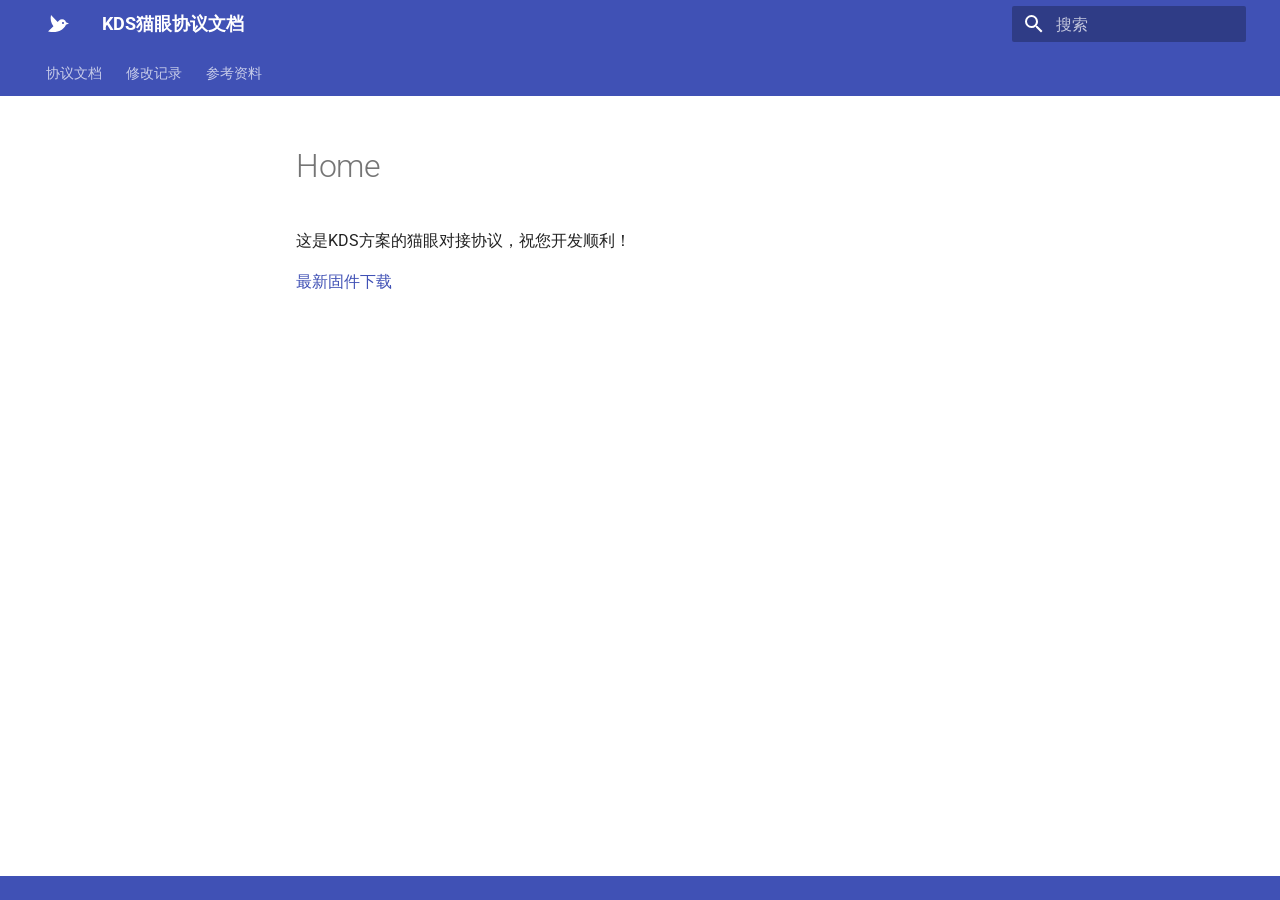
==== commit aa9e7f3b: "Deployed ade371d with MkDocs version: 1.6.1" ====
--- a/index.html
+++ b/index.html
@@ -350,8 +350,8 @@
 
   <h1>Home</h1>
 
-<p>这是KDS方案的猫眼对接协议，祝您开发顺利！
-<a href="https://gitee.com/luo_u/lark-release/releases">最新固件下载</a></p>
+<p>这是KDS方案的猫眼对接协议，祝您开发顺利！</p>
+<p><a href="https://gitee.com/luo_u/lark-release/releases">最新固件下载</a></p>
 
 
 
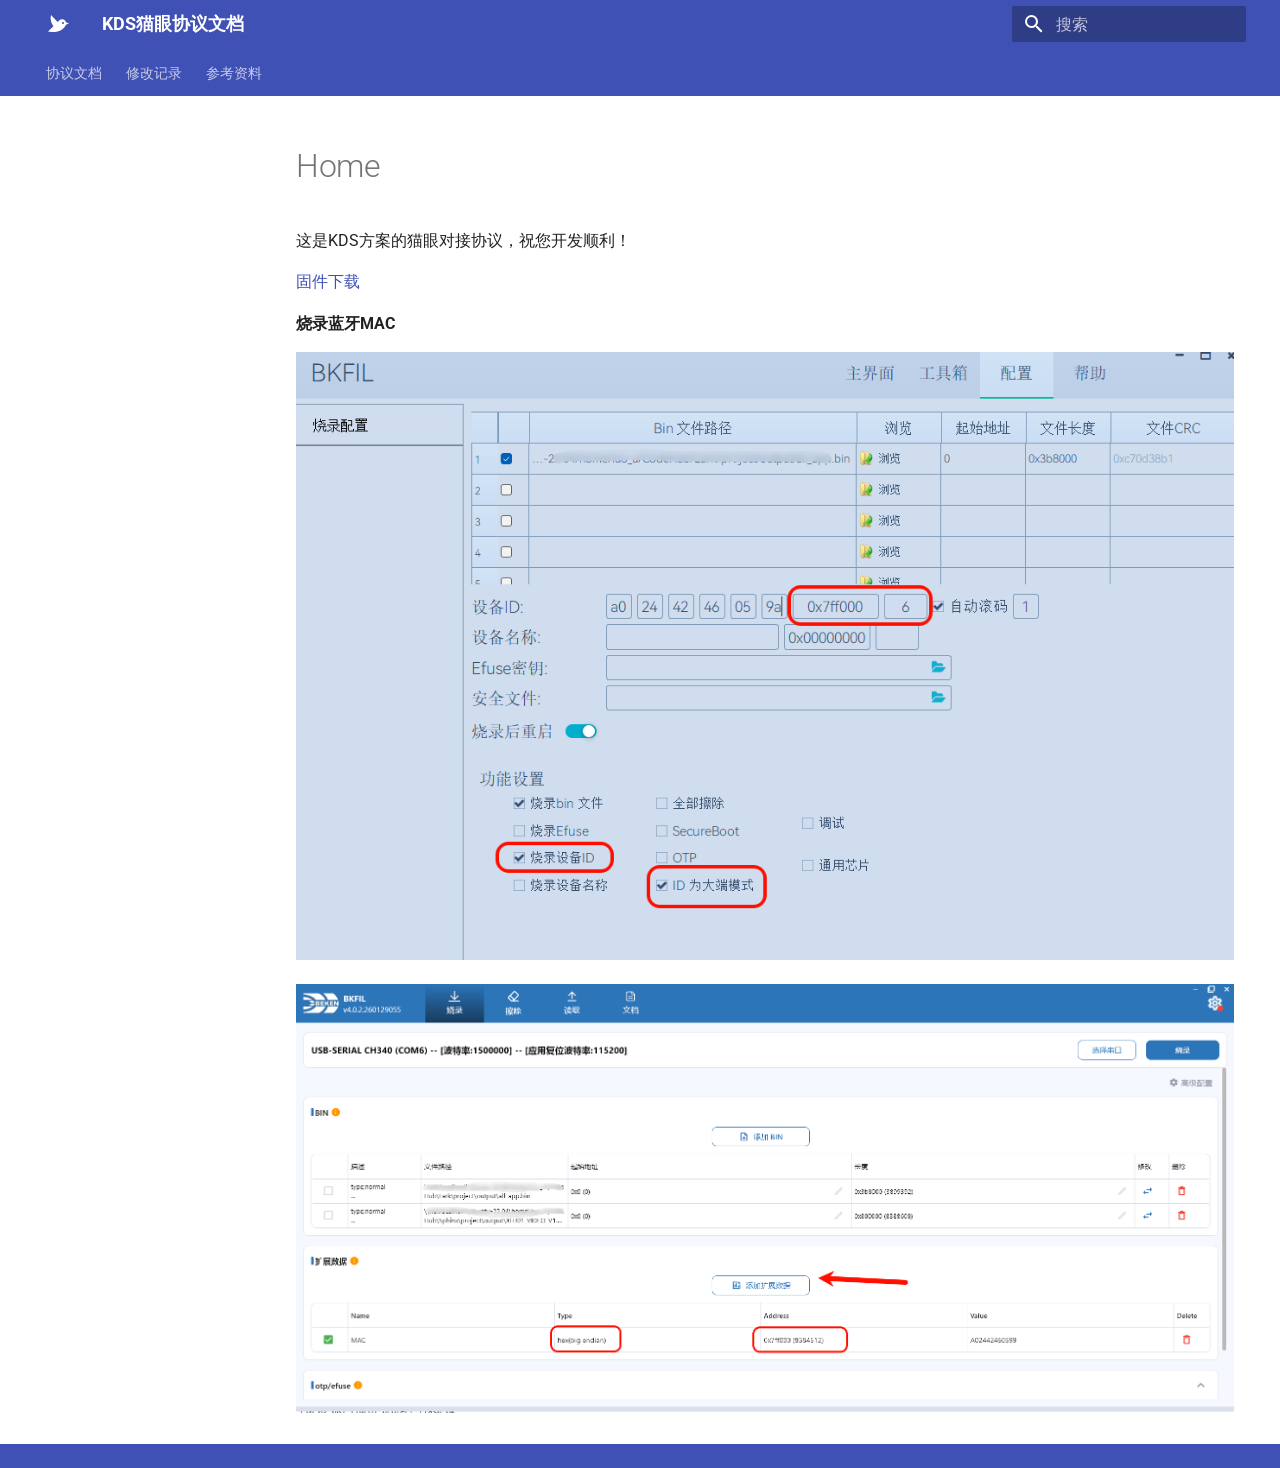
==== commit 3d7fb4a8: "Deployed 5e6a433 with MkDocs version: 1.6.1" ====
--- a/index.html
+++ b/index.html
@@ -351,7 +351,10 @@
   <h1>Home</h1>
 
 <p>这是KDS方案的猫眼对接协议，祝您开发顺利！</p>
-<p><a href="https://gitee.com/luo_u/lark-release/releases">最新固件下载</a></p>
+<p><a href="https://gitee.com/luo_u/lark-release/releases">固件下载</a></p>
+<p><strong>烧录蓝牙MAC</strong></p>
+<p><img alt="" src="assets/img/burn1.png" /></p>
+<p><img alt="" src="assets/img/burn2.png" /></p>
 
 
 
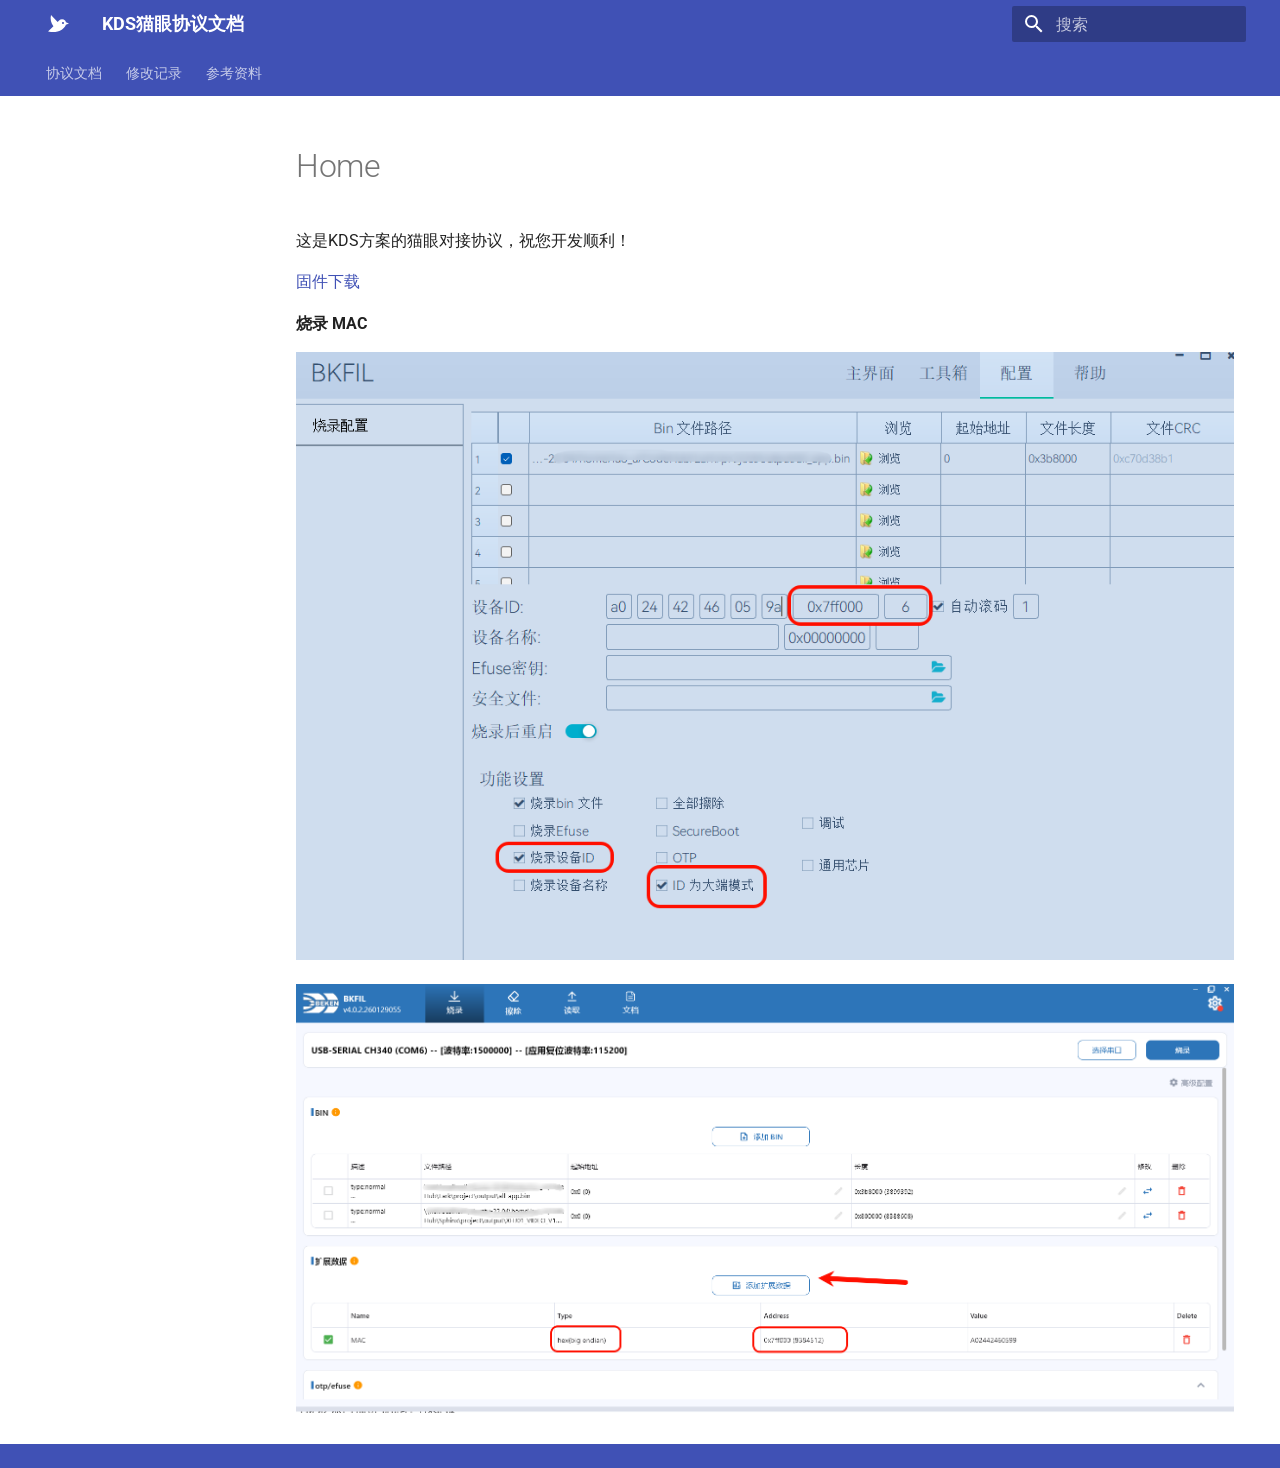
==== commit bca3bb75: "Deployed 5e6a433 with MkDocs version: 1.6.1" ====
--- a/index.html
+++ b/index.html
@@ -352,7 +352,7 @@
 
 <p>这是KDS方案的猫眼对接协议，祝您开发顺利！</p>
 <p><a href="https://gitee.com/luo_u/lark-release/releases">固件下载</a></p>
-<p><strong>烧录蓝牙MAC</strong></p>
+<p><strong>烧录 MAC</strong></p>
 <p><img alt="" src="assets/img/burn1.png" /></p>
 <p><img alt="" src="assets/img/burn2.png" /></p>
 
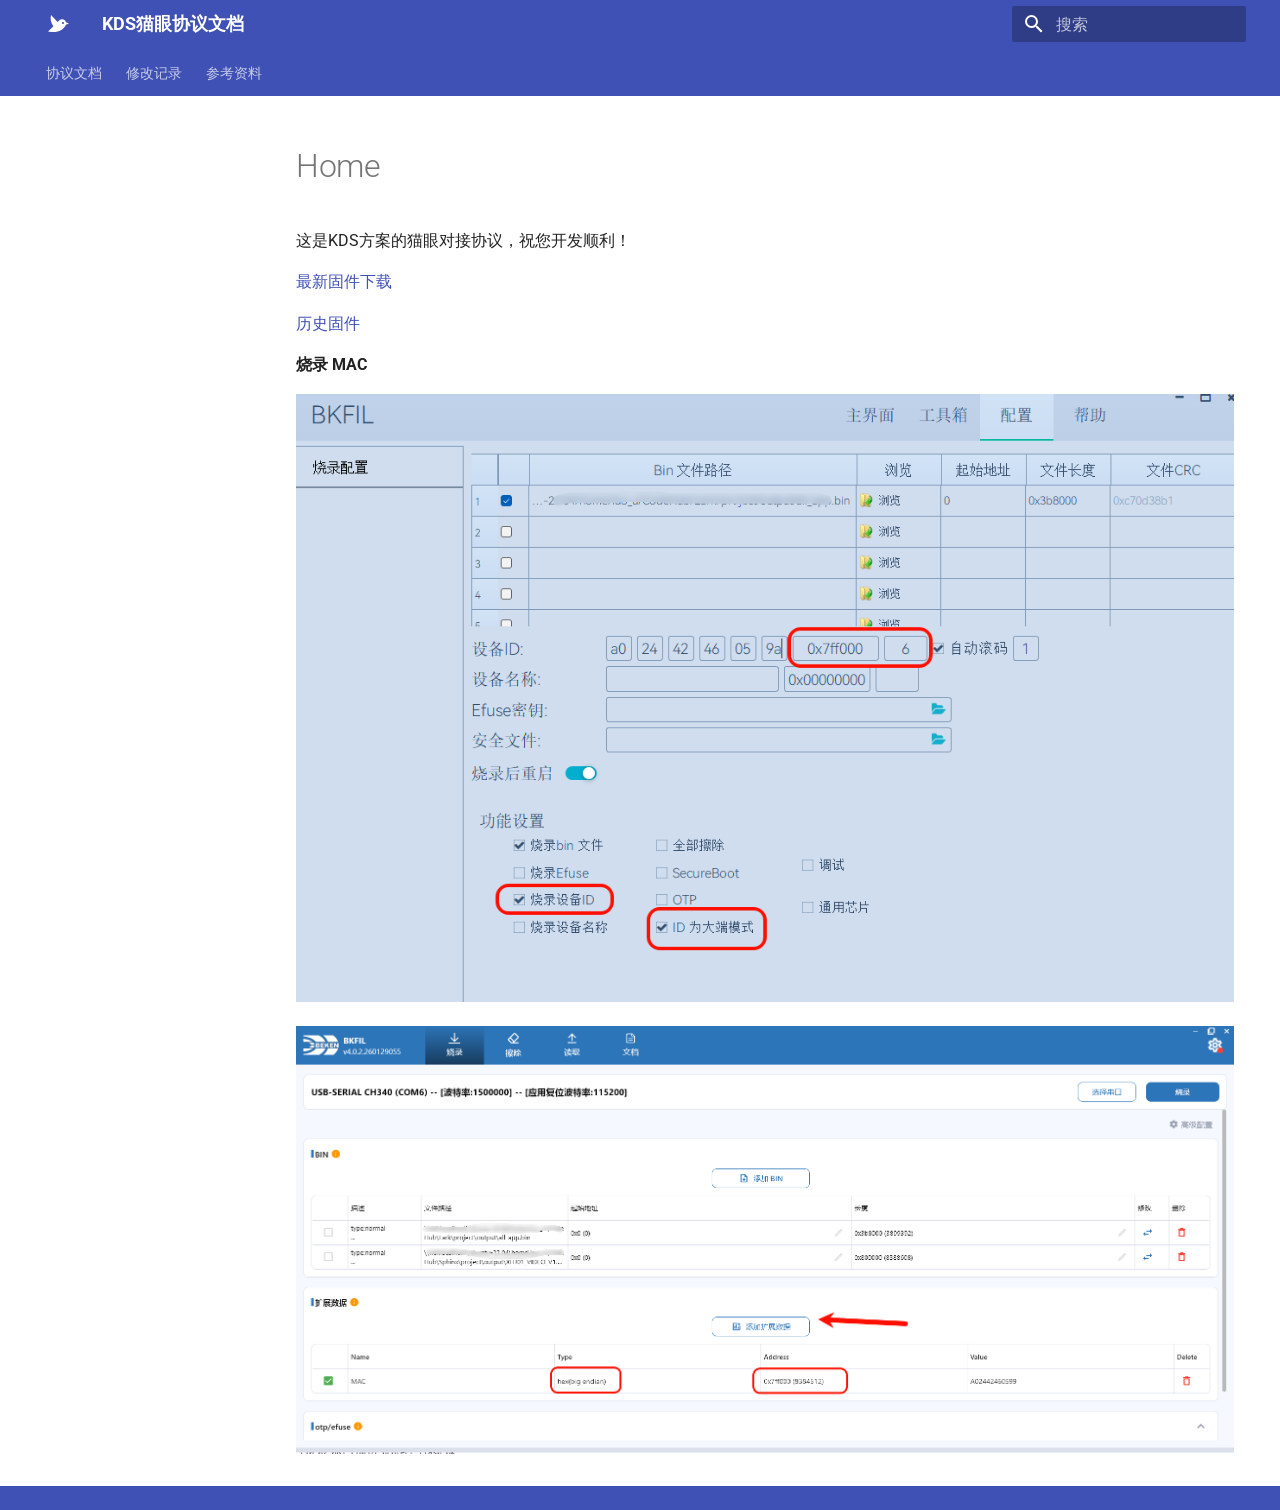
==== commit e957544b: "Deployed 5e6a433 with MkDocs version: 1.6.1" ====
--- a/index.html
+++ b/index.html
@@ -351,7 +351,8 @@
   <h1>Home</h1>
 
 <p>这是KDS方案的猫眼对接协议，祝您开发顺利！</p>
-<p><a href="https://gitee.com/luo_u/lark-release/releases">固件下载</a></p>
+<p><a href="https://gitee.com/luo_u/lark-release/releases/latest">最新固件下载</a></p>
+<p><a href="https://gitee.com/luo_u/lark-release/releases">历史固件</a></p>
 <p><strong>烧录 MAC</strong></p>
 <p><img alt="" src="assets/img/burn1.png" /></p>
 <p><img alt="" src="assets/img/burn2.png" /></p>
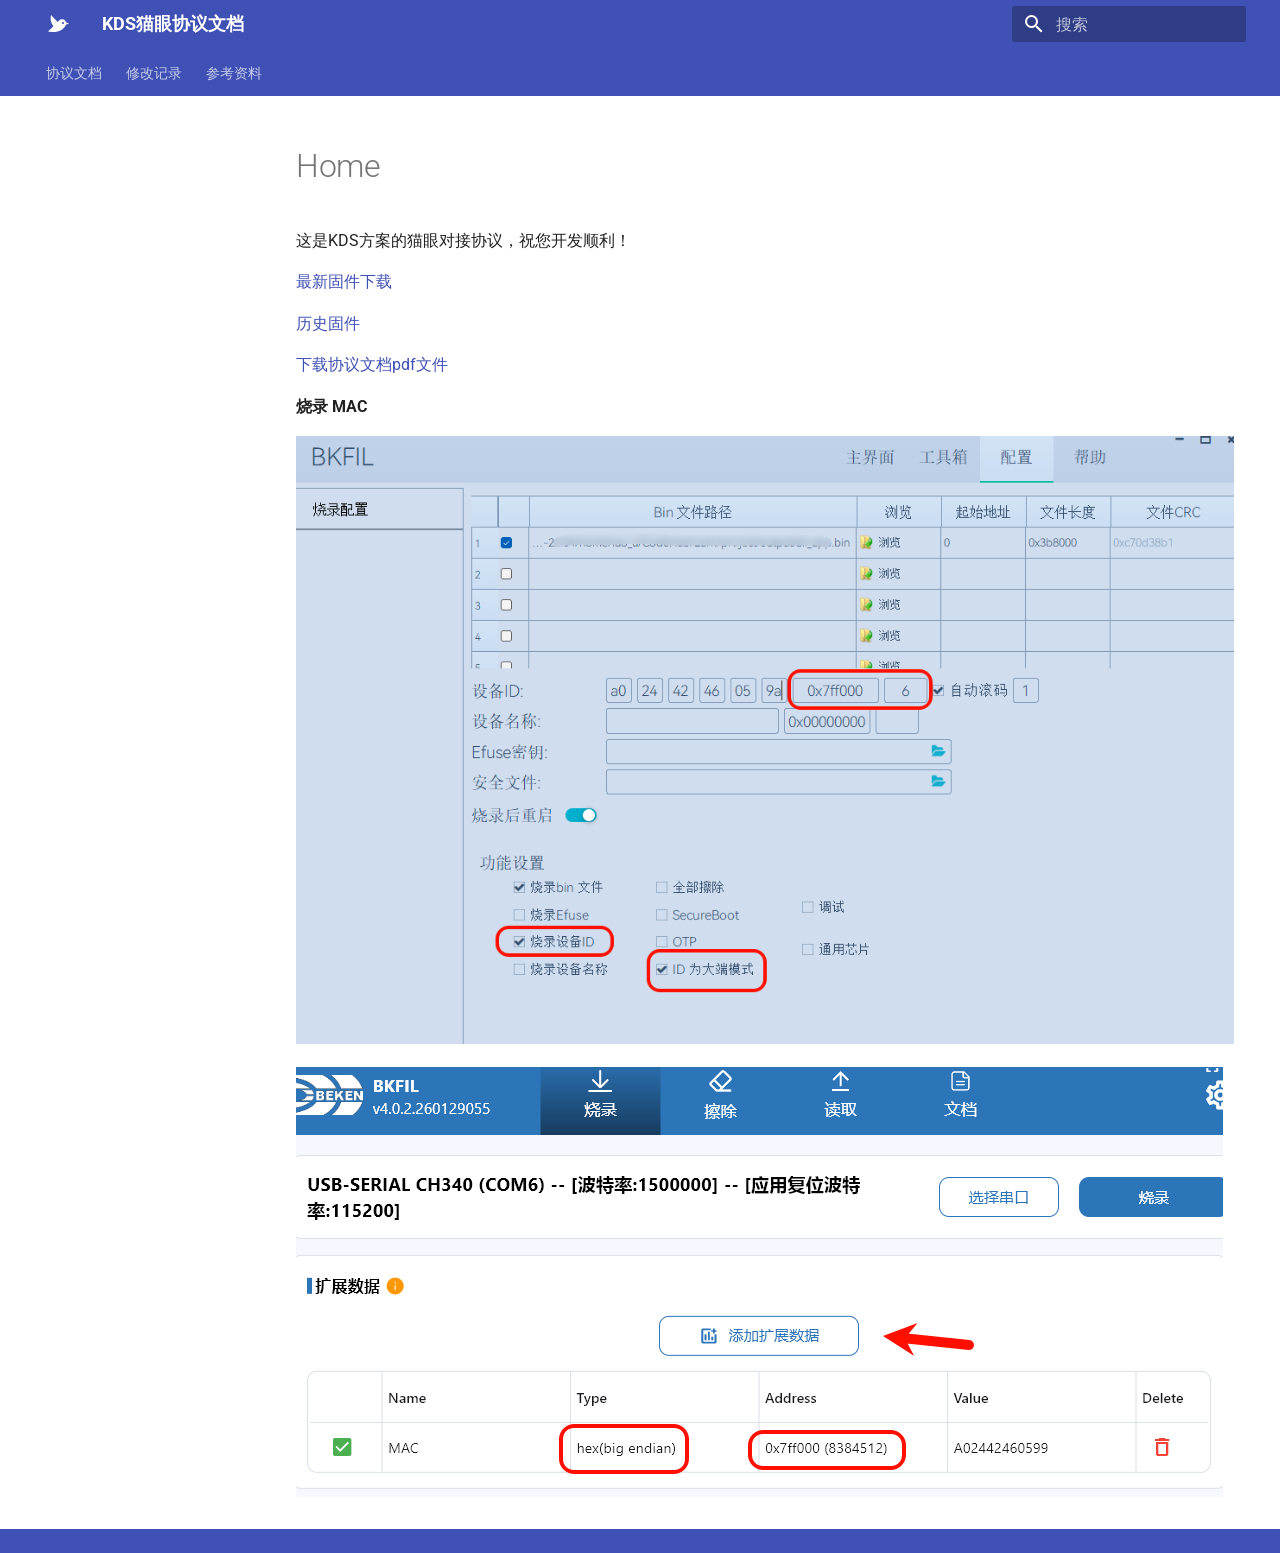
==== commit d89a8efa: "Deployed 857d9be with MkDocs version: 1.6.1" ====
--- a/index.html
+++ b/index.html
@@ -353,6 +353,7 @@
 <p>这是KDS方案的猫眼对接协议，祝您开发顺利！</p>
 <p><a href="https://gitee.com/luo_u/lark-release/releases/latest">最新固件下载</a></p>
 <p><a href="https://gitee.com/luo_u/lark-release/releases">历史固件</a></p>
+<p><a download="download" href="files/KDS_Lock_Protocol.pdf">下载协议文档pdf文件</a></p>
 <p><strong>烧录 MAC</strong></p>
 <p><img alt="" src="assets/img/burn1.png" /></p>
 <p><img alt="" src="assets/img/burn2.png" /></p>
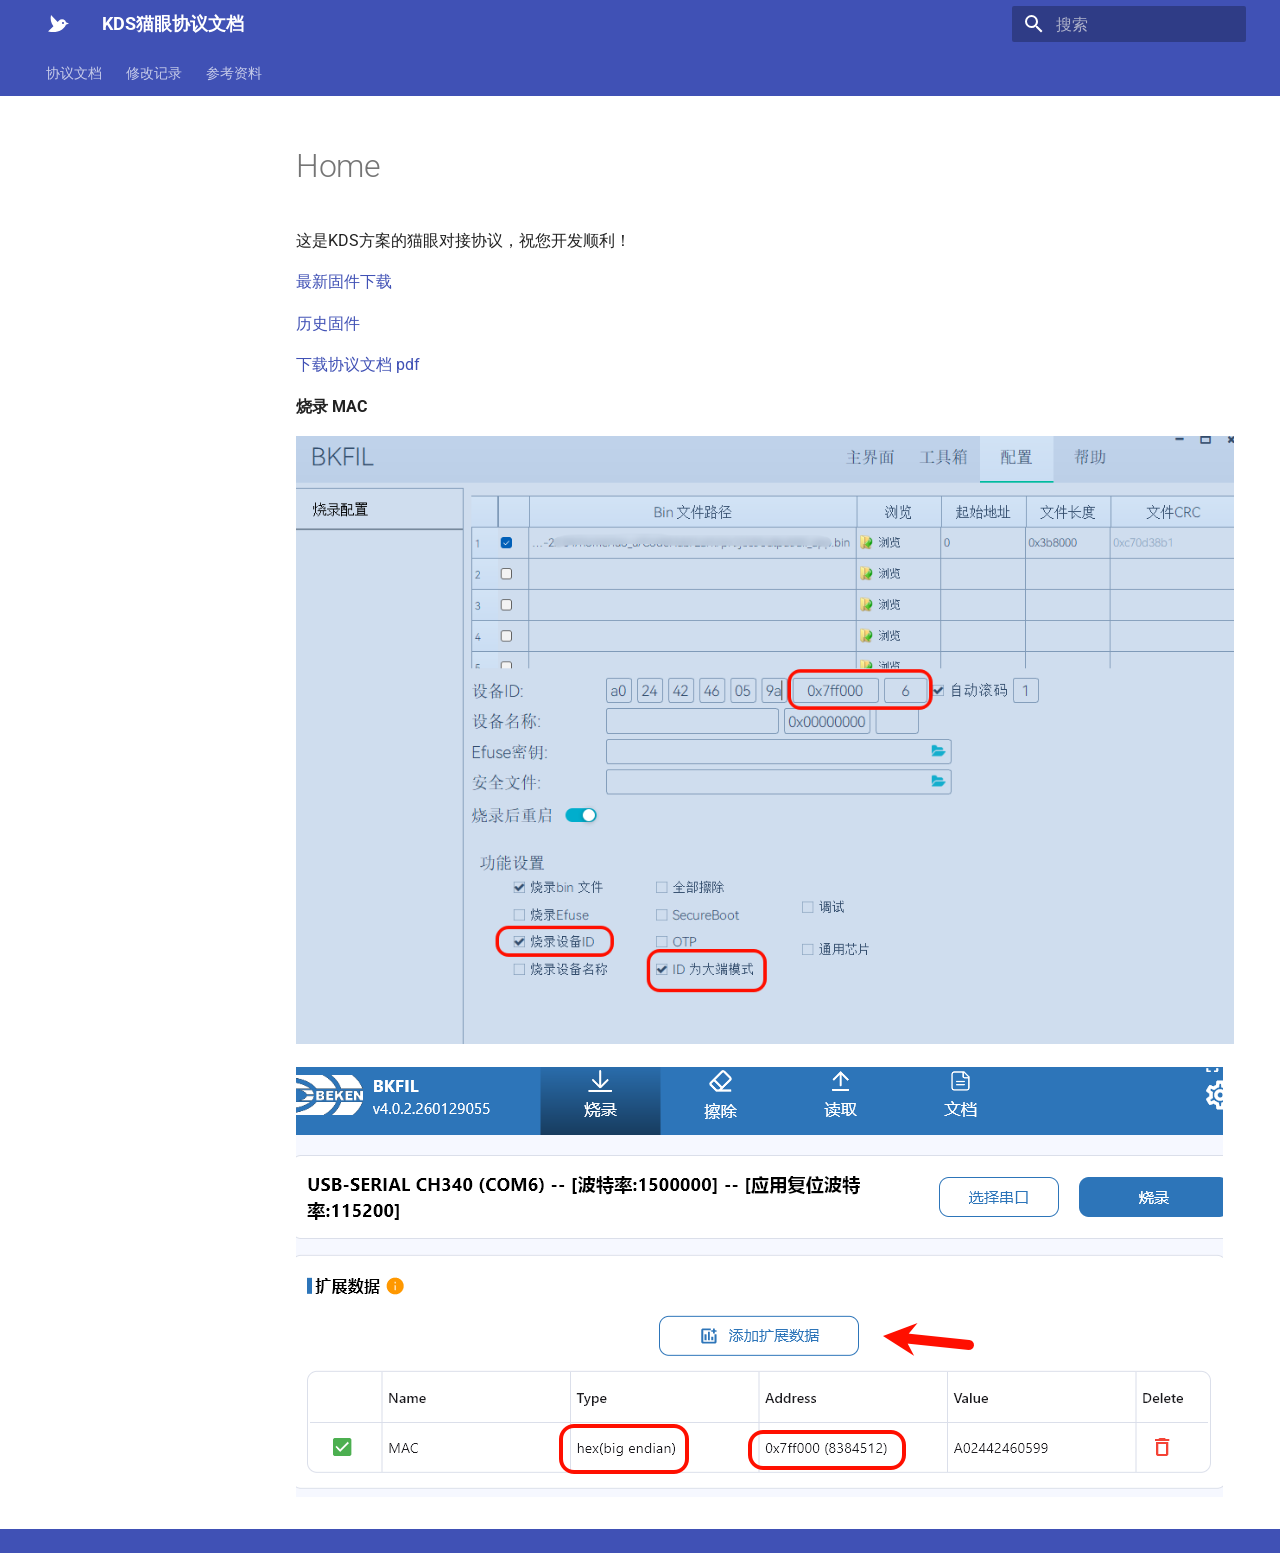
==== commit 24d23408: "Deployed c951c8e with MkDocs version: 1.6.1" ====
--- a/index.html
+++ b/index.html
@@ -353,7 +353,7 @@
 <p>这是KDS方案的猫眼对接协议，祝您开发顺利！</p>
 <p><a href="https://gitee.com/luo_u/lark-release/releases/latest">最新固件下载</a></p>
 <p><a href="https://gitee.com/luo_u/lark-release/releases">历史固件</a></p>
-<p><a download="download" href="files/KDS_Lock_Protocol.pdf">下载协议文档pdf文件</a></p>
+<p><a download="download" href="files/KDS_Lock_Protocol.pdf">下载协议文档 pdf</a></p>
 <p><strong>烧录 MAC</strong></p>
 <p><img alt="" src="assets/img/burn1.png" /></p>
 <p><img alt="" src="assets/img/burn2.png" /></p>
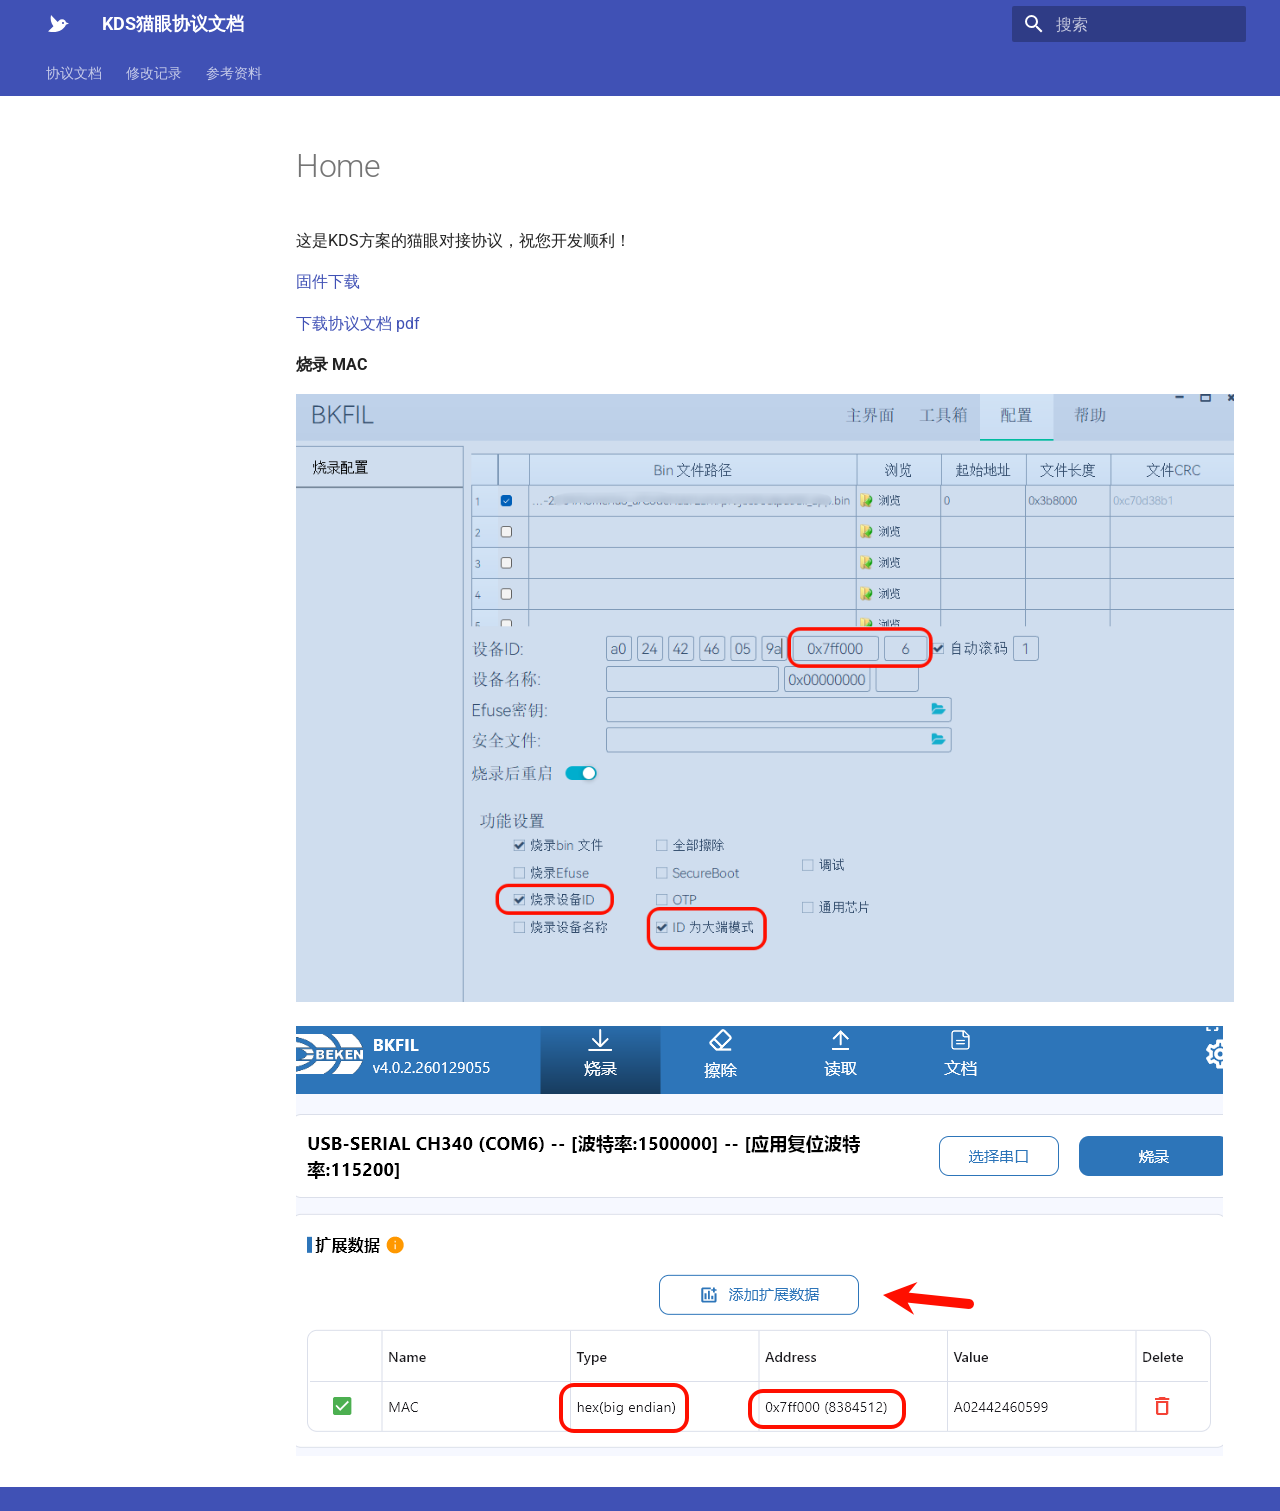
==== commit 830451b5: "Deployed 4fe881b with MkDocs version: 1.6.1" ====
--- a/index.html
+++ b/index.html
@@ -351,8 +351,7 @@
   <h1>Home</h1>
 
 <p>这是KDS方案的猫眼对接协议，祝您开发顺利！</p>
-<p><a href="https://gitee.com/luo_u/lark-release/releases/latest">最新固件下载</a></p>
-<p><a href="https://gitee.com/luo_u/lark-release/releases">历史固件</a></p>
+<p><a href="https://lv1s9uhwgfy.feishu.cn/app/QYzxbuU0YaLyUZsBAY2cNhktnMc?from=from_copylink">固件下载</a></p>
 <p><a download="download" href="files/KDS_Lock_Protocol.pdf">下载协议文档 pdf</a></p>
 <p><strong>烧录 MAC</strong></p>
 <p><img alt="" src="assets/img/burn1.png" /></p>
